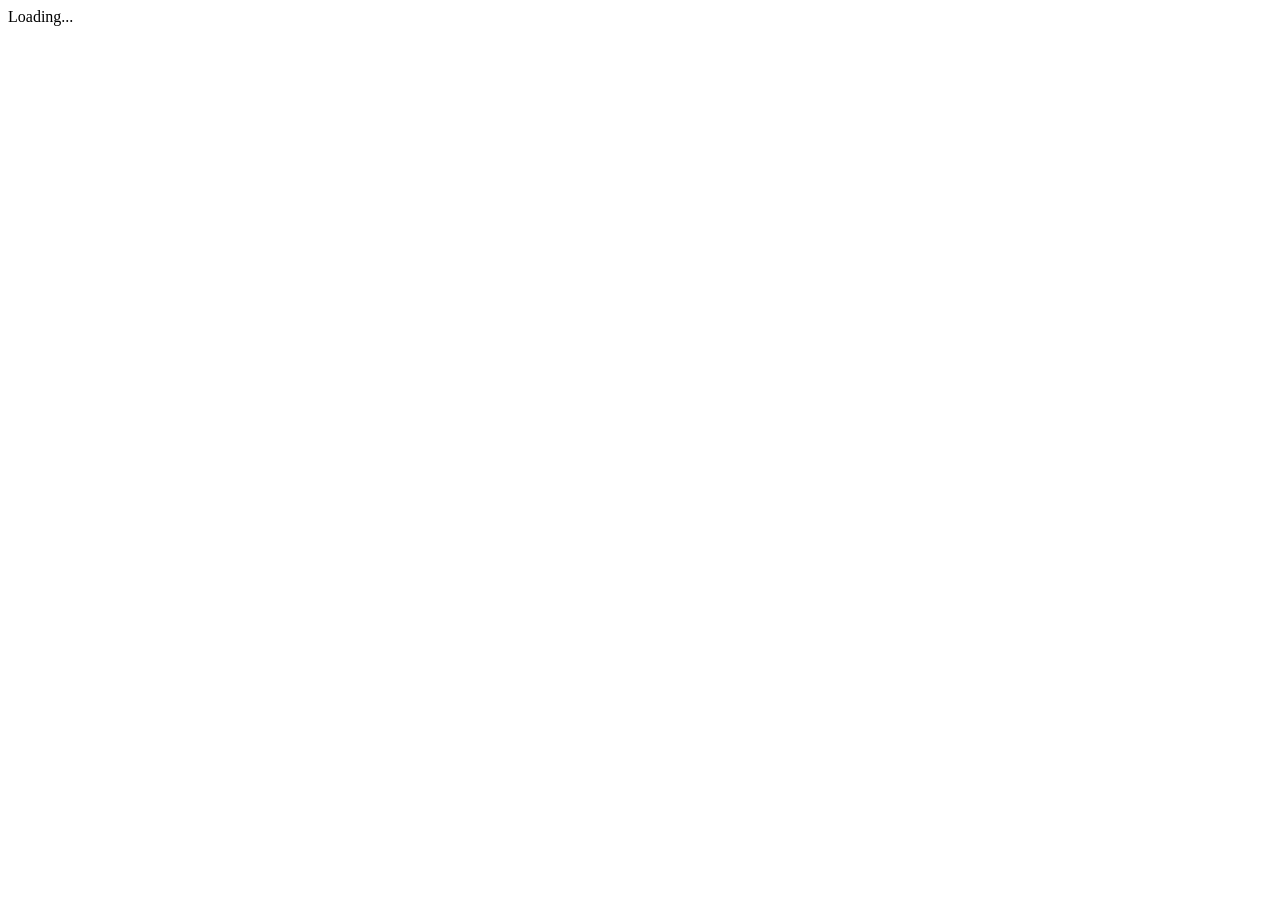
==== index.html @ cd004149 "Add Mark all as read button to WhatsApp bandleaders list Co-Authored-By: Claude Sonnet 5.5 <noreply@" ====
<!DOCTYPE html>
<html lang="en">
<head>
    <meta charset="UTF-8">
    <meta name="viewport" content="width=device-width, initial-scale=1.0, maximum-scale=1.0, user-scalable=no">
    <title>The Barnstorm - Gig Manager</title>
    
    <!-- PWA Meta Tags -->
    <meta name="description" content="Manage your gigs with The Barnstorm band">
    <meta name="theme-color" content="#000000">
    <meta name="apple-mobile-web-app-capable" content="yes">
    <meta name="apple-mobile-web-app-status-bar-style" content="black-translucent">
    <meta name="apple-mobile-web-app-title" content="Barnstorm">
    
    <!-- App Icons -->
    <link rel="manifest" href="manifest.json">
    <link rel="apple-touch-icon" href="apple-touch-icon.png">
    <link rel="icon" type="image/png" sizes="192x192" href="icon-192.png">
    <link rel="icon" type="image/png" sizes="512x512" href="icon-512.png">
    
    <script src="https://cdn.tailwindcss.com"></script>
    <style>
        /* Prevent horizontal scrolling */
        html, body {
            overflow-x: hidden;
            width: 100%;
            max-width: 100vw;
        }
        
        /* Ensure all elements use border-box sizing */
        *, *::before, *::after {
            box-sizing: border-box;
        }
        
        /* Mobile touch optimizations */
        * {
            -webkit-tap-highlight-color: rgba(255, 255, 255, 0.1);
            touch-action: manipulation; /* Disables double-tap zoom */
        }
        
        /* Minimum touch target size for mobile */
        button, a, input, select {
            min-height: 44px;
            min-width: 44px;
        }
        
        /* Focus visible for keyboard navigation */
        *:focus-visible {
            outline: 2px solid white;
            outline-offset: 2px;
        }
        
        /* Hide focus outline for mouse users */
        *:focus:not(:focus-visible) {
            outline: none;
        }
        
        /* Skeleton loader animation */
        @keyframes shimmer {
            0% { background-position: -1000px 0; }
            100% { background-position: 1000px 0; }
        }
        
        .skeleton {
            background: linear-gradient(90deg, #1a1a1a 25%, #2a2a2a 50%, #1a1a1a 75%);
            background-size: 1000px 100%;
            animation: shimmer 2s infinite;
        }
        
        /* Pagination container */
        .pagination-controls {
            display: flex;
            align-items: center;
            gap: 0.5rem;
            flex-wrap: wrap;
        }
        
        /* Screen reader only class */
        .sr-only {
            position: absolute;
            width: 1px;
            height: 1px;
            padding: 0;
            margin: -1px;
            overflow: hidden;
            clip: rect(0, 0, 0, 0);
            white-space: nowrap;
            border-width: 0;
        }
        
        /* Hamburger menu for mobile */
        .hamburger {
            display: none;
            flex-direction: column;
            gap: 4px;
            cursor: pointer;
            padding: 8px;
        }
        
        .hamburger span {
            display: block;
            width: 25px;
            height: 3px;
            background-color: white;
            transition: all 0.3s;
        }
        
        /* Mobile navigation dropdown */
        .mobile-nav-dropdown {
            display: none;
            position: absolute;
            top: 100%;
            right: 0;
            background-color: #18181b;
            border: 1px solid #3f3f46;
            border-radius: 0.5rem;
            margin-top: 0.5rem;
            min-width: 200px;
            z-index: 50;
            box-shadow: 0 10px 25px rgba(0, 0, 0, 0.5);
        }
        
        .mobile-nav-dropdown.show {
            display: flex;
            flex-direction: column;
        }
        
        .mobile-nav-dropdown button {
            width: 100%;
            text-align: left;
            padding: 1rem;
            border-bottom: 1px solid #3f3f46;
            transition: background-color 0.2s;
        }
        
        .mobile-nav-dropdown button:last-child {
            border-bottom: none;
        }
        
        .mobile-nav-dropdown button:hover {
            background-color: #27272a;
        }
        
        /* Mobile calendar optimizations */
        @media (max-width: 768px) {
            .calendar-grid {
                font-size: 0.75rem;
            }
            
            .calendar-day {
                min-height: 70px;
            }
            
            /* Better event name display on mobile */
            .gig-event-name {
                font-size: 0.7rem;
                white-space: nowrap;
                overflow: hidden;
                text-overflow: ellipsis;
                max-width: 100%;
            }
            
            /* Show hamburger, hide desktop nav */
            .hamburger {
                display: flex;
            }
            
            .desktop-nav {
                display: none;
            }
            
            /* Smaller logo on mobile */
            .app-logo {
                height: 2.5rem;
            }
            
            .app-header {
                padding: 0.75rem 1rem;
            }
        }
        
        /* Desktop: hide hamburger, show nav */
        @media (min-width: 769px) {
            .hamburger {
                display: none;
            }
            
            .mobile-nav-dropdown {
                display: none !important;
            }
            
            .desktop-nav {
                display: flex;
            }
        }
        
        /* Tablet adjustments */
        @media (min-width: 640px) and (max-width: 768px) {
            .gig-event-name {
                font-size: 0.75rem;
            }
        }
        
        /* Checkbox styling for better visibility */
        input[type="checkbox"] {
            accent-color: #ffffff;
            cursor: pointer;
        }
    </style>
</head>
<body>
    <div id="app" role="main">
        <div class="min-h-screen bg-black flex items-center justify-center">
            <div class="text-white text-xl" role="status" aria-live="polite">Loading...</div>
        </div>
    </div>

    <script type="module">
        import { initializeApp } from 'https://www.gstatic.com/firebasejs/10.8.0/firebase-app.js';
        import { getAuth, signInWithEmailAndPassword, signOut, onAuthStateChanged, updatePassword, EmailAuthProvider, reauthenticateWithCredential } from 'https://www.gstatic.com/firebasejs/10.8.0/firebase-auth.js';
        import { getFirestore, collection, addDoc, updateDoc, deleteDoc, doc, query, orderBy, onSnapshot } from 'https://www.gstatic.com/firebasejs/10.8.0/firebase-firestore.js';
        import { getStorage, ref, uploadBytes, getDownloadURL } from 'https://www.gstatic.com/firebasejs/10.8.0/firebase-storage.js';
        import { getMessaging, getToken, onMessage, isSupported } from 'https://www.gstatic.com/firebasejs/10.8.0/firebase-messaging.js';

        // *** REPLACE THIS URL WITH YOUR APPS SCRIPT WEB APP URL ***
        const GOOGLE_SHEET_API_URL = 'https://script.google.com/macros/s/AKfycbyjxPmvRrNPM5EItGBWuhZ4zTsq2yd0s4eQSPrg2VAxcPP4RUorVMCR8Qj6tsL2-xVY/exec';

        const firebaseConfig = {
            apiKey: "AIzaSyDhYBUzbpBBv40-X6SLASGikxoMUWcCU5Q",
            authDomain: "barnstorm-gig-manager.firebaseapp.com",
            projectId: "barnstorm-gig-manager",
            storageBucket: "barnstorm-gig-manager.firebasestorage.app",
            messagingSenderId: "819468934815",
            appId: "1:819468934815:web:9959740caf4bec736eccaa"
        };

        // *** REPLACE THIS WITH YOUR FIREBASE CLOUD MESSAGING "WEB PUSH CERTIFICATE" KEY ***
        // Find it in: Firebase Console > Project Settings > Cloud Messaging tab > Web configuration > Web Push certificates
        const VAPID_KEY = 'BOo_BMJFsabOHZyEZdHLfQkBlkAotKbt5rdIzwVxgIOQuhz7ljUD0f20Fjn1wqUPqeYiTD_qAFt-rOiuWVtvZZ4';

        const app = initializeApp(firebaseConfig);
        const auth = getAuth(app);
        const db = getFirestore(app);
        const storage = getStorage(app);
        const OWNER_UID = 'jpHnAHzT1nPDZRkAIeANcSIPzLN2';
        // FIX 1: Force download parameter for better mobile compatibility
        const LOGO_URL = 'https://www.dropbox.com/scl/fi/05pdxbaub02h1qa6pk9dp/Barnstorm-Logo.jpg?rlkey=8fghkclk4vvz0nxjkr2dninl5&st=1q1vn1b1&raw=1';

        let currentUser = null;
        let gigs = [];
        let members = [];
        let currentView = 'list';
        let viewMode = 'calendar';
        let currentCalendarDate = new Date();
        let showMyGigsOnly = false;
        let searchQuery = '';
        let mediaSearchQuery = '';
        let gigsCache = null;
        let gigsCacheTimestamp = null;
        
        // Pagination state
        let currentPage = 1;
        let itemsPerPage = 10;
        let totalPages = 1;
        
        // Touch handling for mobile swipe
        let touchStartX = 0;
        let touchEndX = 0;
        
        // Previous render state to avoid unnecessary re-renders
        let lastRenderedGigsState = null;
        let membersUnsubscribe = null;
        let messagesUnsubscribe = null;

        onAuthStateChanged(auth, (user) => {
            console.log('=== AUTH STATE CHANGED ===');
            console.log('User:', user);
            if (user) {
                console.log('User logged in - UID:', user.uid);
                console.log('User email:', user.email);
                console.log('User displayName:', user.displayName);
                
                const isOwner = user.uid === OWNER_UID;
                console.log('Is owner?', isOwner);
                
                currentUser = {
                    uid: user.uid,
                    email: user.email,
                    name: user.displayName || user.email.split('@')[0],
                    role: isOwner ? 'owner' : 'member'
                };
                
                console.log('CurrentUser object:', currentUser);
                console.log('About to call loadMembers()');
                loadMembers();
                console.log('About to call loadGigsFromSheet()');
                loadGigsFromSheet();
                console.log('About to call showMainApp()');
                showMainApp();
                setupForegroundPush();
                applyDeepLink();
                console.log('=== AUTH STATE PROCESSING COMPLETE ===');
            } else {
                console.log('No user logged in');
                currentUser = null;
                showLogin();
            }
        });

        function loadMembers() {
            // Unsubscribe from previous listener if exists
            if (membersUnsubscribe) {
                membersUnsubscribe();
            }
            
            // Only subscribe when members view is active or needed
            membersUnsubscribe = onSnapshot(query(collection(db, 'members'), orderBy('name', 'asc')), (snapshot) => {
                const newMembers = snapshot.docs.map(doc => ({ id: doc.id, ...doc.data() }));
                
                // Update currentUser.name if we find a matching member by email
                if (currentUser && currentUser.email) {
                    const matchingMember = newMembers.find(m => 
                        m.email && m.email.toLowerCase() === currentUser.email.toLowerCase()
                    );
                    
                    if (matchingMember && matchingMember.name) {
                        const oldName = currentUser.name;
                        currentUser.name = matchingMember.name;
                        console.log('✅ Updated currentUser.name from:', oldName, 'to:', currentUser.name);
                        
                        // If name changed and we're viewing a gig detail, refresh it
                        if (oldName !== currentUser.name && currentView === 'gigs') {
                            console.log('Name updated - forcing gig view refresh');
                            lastRenderedGigsState = null; // Force re-render
                            if (document.getElementById('gigsContainer')) {
                                renderGigs();
                            }
                        }
                    }
                }
                
                // Only update if members actually changed
                if (JSON.stringify(newMembers) !== JSON.stringify(members)) {
                    members = newMembers;
                    
                    // Only re-render if we're on the members view
                    if (currentView === 'members' && document.getElementById('membersGrid')) {
                        renderMembers();
                    }
                }
            });
        }

        async function loadGigsFromSheet(forceRefresh = false) {
            console.log('=== LOAD GIGS FROM SHEET START ===');
            console.log('forceRefresh:', forceRefresh);
            
            const now = Date.now();
            const cacheExpiry = 5 * 60 * 1000;
            
            console.log('Cache check - gigsCache exists?', !!gigsCache);
            console.log('Cache check - gigsCacheTimestamp:', gigsCacheTimestamp);
            console.log('Cache check - age:', now - gigsCacheTimestamp, 'ms');
            
            if (!forceRefresh && gigsCache && gigsCacheTimestamp && (now - gigsCacheTimestamp) < cacheExpiry) {
                console.log('Using cached gigs data - count:', gigsCache.length);
                gigs = gigsCache;
                if (document.getElementById('gigsContainer')) {
                    console.log('gigsContainer exists, calling renderGigs()');
                    renderGigs();
                } else {
                    console.log('gigsContainer does not exist yet');
                }
                return;
            }
            
            console.log('Fetching fresh data from API...');

            const container = document.getElementById('gigsContainer');
            if (container) {
                container.innerHTML = renderSkeletonLoader();
                container.setAttribute('aria-busy', 'true');
            }

            // Try to load cached data first for instant display
            const cachedData = localStorage.getItem('barnstorm_gigs_cache');
            const cacheTimestamp = localStorage.getItem('barnstorm_gigs_cache_time');
            const cacheAge = cacheTimestamp ? Date.now() - parseInt(cacheTimestamp) : Infinity;
            
            // If cache is less than 5 minutes old, use it immediately
            if (cachedData && cacheAge < 5 * 60 * 1000) {
                console.log('Using cached data (age: ' + Math.round(cacheAge / 1000) + 's)');
                try {
                    const cachedGigs = JSON.parse(cachedData);
                    gigs = cachedGigs;
                    console.log('Loaded ' + gigs.length + ' gigs from cache');
                    
                    // Render immediately with cached data
                    if (container) {
                        container.removeAttribute('aria-busy');
                    }
                    renderGigs();
                    
                    // Still fetch fresh data in background to update cache
                    // But don't show loading indicator since we have cached data
                } catch (e) {
                    console.error('Error parsing cached data:', e);
                }
            }

            try {
                console.log('Fetching fresh data from:', GOOGLE_SHEET_API_URL);
                
                if (GOOGLE_SHEET_API_URL === 'YOUR_APPS_SCRIPT_WEB_APP_URL_HERE') {
                    throw new Error('You need to replace YOUR_APPS_SCRIPT_WEB_APP_URL_HERE with your actual Apps Script URL');
                }
                
                const response = await fetch(GOOGLE_SHEET_API_URL);
                console.log('Response status:', response.status);
                
                if (!response.ok) {
                    const errorText = await response.text();
                    console.error('Error response:', errorText);
                    throw new Error(`Failed to fetch gigs: ${response.status} - ${errorText}`);
                }
                
                const data = await response.json();
                console.log('=== API RESPONSE RECEIVED ===');
                console.log('typeof data:', typeof data);
                console.log('Is data an array?', Array.isArray(data));
                console.log('data keys:', Object.keys(data));
                console.log('data.gigs exists?', 'gigs' in data);
                console.log('Is data.gigs an array?', Array.isArray(data.gigs));
                if (data.gigs) {
                    console.log('data.gigs length:', data.gigs.length);
                }
                console.log('First 1000 chars of data:', JSON.stringify(data).substring(0, 1000));
                console.log('Full data object keys and types:');
                for (const key in data) {
                    console.log(`  ${key}: ${typeof data[key]}, isArray: ${Array.isArray(data[key])}`);
                }
                
                // Handle both old and new API formats
                let gigsArray = data.gigs || data;
                console.log('After extraction - gigsArray type:', typeof gigsArray);
                console.log('After extraction - is array?', Array.isArray(gigsArray));
                
                // If it's not an array, something is wrong
                if (!Array.isArray(gigsArray)) {
                    console.error('gigsArray is not an array:', gigsArray);
                    throw new Error('Invalid data format received from API');
                }
                
                console.log('gigsArray length BEFORE transform:', gigsArray.length);
                console.log('First gig BEFORE transform:', gigsArray[0]);
                
                // Transform data to maintain compatibility
                gigsArray = gigsArray.map(gig => {
                    // Check if this is the NEW format (with role/name) or OLD format (already has memberName)
                    const musicians = (gig.musicians || []).map(m => {
                        // New format: { role: 'drums', name: 'John' }
                        if (m.role && m.name && !m.memberName) {
                            return {
                                instrument: m.role,
                                memberName: m.name,
                                isNA: m.isNA,
                                isNeed: m.isNeed,
                                originalName: m.originalName
                            };
                        }
                        // Old format: already has memberName and instrument
                        return m;
                    });
                    
                    const production = (gig.production || []).map(p => {
                        // New format: { role: 'a1', name: 'Jane' }
                        if (p.role && p.name && !p.memberName) {
                            return {
                                instrument: p.role,
                                memberName: p.name,
                                isNA: p.isNA,
                                isNeed: p.isNeed,
                                originalName: p.originalName
                            };
                        }
                        // Old format: already has memberName and instrument
                        return p;
                    });
                    
                    // Ensure media object exists
                    const media = gig.media || {};
                    
                    // Handle bandInfo - might be at top level or in bandInfo object
                    const bandInfo = gig.bandInfo || {
                        showInfoUrl: gig.showInfoUrl,
                        notes: gig.notes || ''
                    };
                    
                    return {
                        ...gig,
                        musicians,
                        production,
                        media,
                        bandInfo
                    };
                });
                
                console.log('gigsArray length AFTER transform:', gigsArray.length);
                console.log('First gig AFTER transform:', gigsArray[0]);
                
                console.log('=== SETTING GIGS ARRAY ===');
                gigs = gigsArray;
                gigsCache = gigsArray;
                gigsCacheTimestamp = now;
                console.log('gigs variable now has', gigs.length, 'items');
                console.log('gigsCache now has', gigsCache.length, 'items');
                
                // Store in localStorage for instant future loads
                try {
                    localStorage.setItem('barnstorm_gigs_cache', JSON.stringify(gigs));
                    localStorage.setItem('barnstorm_gigs_cache_time', Date.now().toString());
                    console.log('Data cached in localStorage');
                } catch (e) {
                    console.error('Error caching to localStorage:', e);
                }
                
                // Reset render state to force a re-render with new data
                lastRenderedGigsState = null;
                console.log('Render state reset');
                
                if (container) {
                    container.setAttribute('aria-busy', 'false');
                    console.log('Container aria-busy set to false');
                }
                
                // Only render if the container exists
                const gigsContainerCheck = document.getElementById('gigsContainer');
                console.log('Checking for gigsContainer:', !!gigsContainerCheck);
                if (gigsContainerCheck) {
                    console.log('=== CALLING renderGigs() ===');
                    renderGigs();
                    console.log('=== renderGigs() call complete ===');
                } else {
                    console.log('WARNING: gigsContainer not found, skipping render');
                }
                console.log('=== LOAD GIGS FROM SHEET COMPLETE ===');
            } catch (error) {
                console.error('Error loading gigs:', error);
                if (container) {
                    container.setAttribute('aria-busy', 'false');
                    container.innerHTML = `
                        <div role="alert" class="text-red-500 text-center py-8">
                            <p class="mb-4">Error loading gigs: ${escapeHtml(error.message)}</p>
                            <button onclick="window.retryLoadGigs()" class="px-4 py-2 bg-white text-black font-bold uppercase text-sm hover:bg-zinc-200 transition-colors">
                                Retry
                            </button>
                        </div>
                    `;
                }
            }
        }
        
        // Helper function to escape HTML and prevent XSS
        function escapeHtml(text) {
            const div = document.createElement('div');
            div.textContent = text;
            return div.innerHTML;
        }
        
        // Extract city and state from full address
        function extractCityState(address) {
            if (!address) return '';
            
            // Common patterns:
            // "123 Main St, New York, NY 10001"
            // "123 Main St, Brooklyn, NY"
            // "Venue Name, 123 Main St, New York, NY"
            
            const parts = address.split(',').map(p => p.trim());
            
            if (parts.length >= 2) {
                // Get last two parts (usually "City" and "State ZIP")
                const state = parts[parts.length - 1];
                const city = parts[parts.length - 2];
                
                // Extract just state abbreviation (first 2 letters before any digits)
                const stateMatch = state.match(/^([A-Z]{2})/);
                const stateAbbr = stateMatch ? stateMatch[1] : state.trim();
                
                return `${city}, ${stateAbbr}`;
            }
            
            return address;
        }
        
        // Skeleton loader for better perceived performance
        function renderSkeletonLoader() {
            return `
                <div class="space-y-4" role="status" aria-label="Loading gigs">
                    ${Array(3).fill(0).map(() => `
                        <div class="bg-zinc-900 border border-zinc-800 p-6">
                            <div class="skeleton h-6 w-48 mb-4 rounded"></div>
                            <div class="skeleton h-4 w-32 mb-2 rounded"></div>
                            <div class="skeleton h-4 w-64 rounded"></div>
                        </div>
                    `).join('')}
                    <span class="sr-only">Loading gigs, please wait...</span>
                </div>
            `;
        }
        
        window.retryLoadGigs = function() {
            loadGigsFromSheet(true);
        };

        function showLogin() {
            document.getElementById('app').innerHTML = `
                <div class="min-h-screen bg-black flex items-center justify-center p-4">
                    <div class="bg-zinc-900 border-2 border-white rounded-lg p-8 max-w-md w-full">
                        <div class="flex justify-center mb-6">
                            <img src="${LOGO_URL}" alt="The Barnstorm logo" class="h-32 object-contain" loading="eager">
                        </div>
                        <h1 class="text-4xl font-bold text-white mb-2 text-center">THE BARNSTORM</h1>
                        <p class="text-zinc-400 text-center mb-8 uppercase text-sm">Gig Manager</p>
                        <form id="loginForm" class="space-y-4" onsubmit="return false;">
                            <div>
                                <label for="loginEmail" class="block text-white mb-2 text-xs uppercase">Email</label>
                                <input 
                                    type="email" 
                                    id="loginEmail" 
                                    autocomplete="email" 
                                    required
                                    aria-required="true"
                                    class="w-full px-4 py-3 bg-black border border-zinc-700 text-white focus:outline-none focus:border-white"
                                >
                            </div>
                            <div>
                                <label for="loginPassword" class="block text-white mb-2 text-xs uppercase">Password</label>
                                <input 
                                    type="password" 
                                    id="loginPassword" 
                                    autocomplete="current-password" 
                                    required
                                    aria-required="true"
                                    class="w-full px-4 py-3 bg-black border border-zinc-700 text-white focus:outline-none focus:border-white"
                                >
                            </div>
                            <button 
                                id="loginBtn" 
                                type="submit"
                                class="w-full py-3 bg-white text-black font-bold uppercase hover:bg-zinc-200 transition-colors"
                                aria-label="Login to your account"
                            >
                                Login
                            </button>
                        </form>
                        <div id="loginError" class="mt-4 text-red-500 text-sm hidden" role="alert" aria-live="polite"></div>
                    </div>
                </div>
            `;

            const form = document.getElementById('loginForm');
            const loginBtn = document.getElementById('loginBtn');
            
            form.addEventListener('submit', async (e) => {
                e.preventDefault();
                const email = document.getElementById('loginEmail').value;
                const password = document.getElementById('loginPassword').value;
                const errorDiv = document.getElementById('loginError');

                try {
                    loginBtn.disabled = true;
                    loginBtn.textContent = 'Logging in...';
                    loginBtn.setAttribute('aria-busy', 'true');
                    
                    await signInWithEmailAndPassword(auth, email, password);
                } catch (error) {
                    errorDiv.textContent = 'Invalid email or password';
                    errorDiv.classList.remove('hidden');
                    loginBtn.disabled = false;
                    loginBtn.textContent = 'Login';
                    loginBtn.setAttribute('aria-busy', 'false');
                }
            });
        }

        function showMainApp() {
            document.getElementById('app').innerHTML = `
                <div class="min-h-screen bg-black">
                    <!-- Mobile-optimized header -->
                    <header class="bg-zinc-900 border-b border-zinc-800 sticky top-0 z-50 app-header" role="banner">
                        <div class="container mx-auto px-4 py-4">
                            <div class="flex items-center justify-between gap-4">
                                <div class="flex items-center gap-3">
                                    <img src="${LOGO_URL}" alt="The Barnstorm" class="h-10 md:h-16 app-logo object-contain" loading="eager" onerror="this.style.display='none'">
                                    <div>
                                        <h1 class="text-lg md:text-2xl font-bold text-white uppercase">THE BARNSTORM</h1>
                                        <p class="text-zinc-400 text-xs uppercase">Gig Manager</p>
                                    </div>
                                </div>
                                
                                <!-- Hamburger menu for mobile -->
                                <div class="relative">
                                    <button 
                                        class="hamburger" 
                                        onclick="window.toggleMobileMenu()"
                                        aria-label="Toggle menu"
                                        aria-expanded="false"
                                        id="hamburgerBtn"
                                    >
                                        <span></span>
                                        <span></span>
                                        <span></span>
                                    </button>
                                    
                                    <!-- Mobile dropdown menu -->
                                    <div class="mobile-nav-dropdown" id="mobileNavDropdown">
                                        <button 
                                            onclick="window.switchView('gigs'); window.toggleMobileMenu();" 
                                            id="gigsNavBtnMobile"
                                            class="text-white font-bold uppercase text-sm"
                                        >
                                            Gigs
                                        </button>
                                        <button 
                                            onclick="window.switchView('members'); window.toggleMobileMenu();" 
                                            id="membersNavBtnMobile"
                                            class="text-white font-bold uppercase text-sm"
                                        >
                                            Team
                                        </button>
                                        <button 
                                            onclick="window.switchView('media'); window.toggleMobileMenu();" 
                                            id="mediaNavBtnMobile"
                                            class="text-white font-bold uppercase text-sm"
                                        >
                                            Media
                                        </button>
                                        <button 
                                            onclick="window.switchView('resources'); window.toggleMobileMenu();" 
                                            id="resourcesNavBtnMobile"
                                            class="text-white font-bold uppercase text-sm"
                                        >
                                            Resources
                                        </button>
                                        ${currentUser.email === 'booking@thebarnstorm.com' ? `
                                            <button 
                                                onclick="window.switchView('subs'); window.toggleMobileMenu();" 
                                                id="subsNavBtnMobile"
                                                class="text-white font-bold uppercase text-sm"
                                            >
                                                ⚠️ Subs
                                            </button>
                                            <button 
                                                onclick="window.switchView('messages'); window.toggleMobileMenu();" 
                                                id="messagesNavBtnMobile"
                                                class="text-white font-bold uppercase text-sm"
                                            >
                                                Messages
                                            </button>
                                        ` : ''}
                                        <button 
                                            onclick="window.switchView('profile'); window.toggleMobileMenu();" 
                                            id="profileNavBtnMobile"
                                            class="text-white font-bold uppercase text-sm"
                                        >
                                            Profile
                                        </button>
                                        <button 
                                            onclick="window.logout()" 
                                            class="bg-white text-black font-bold uppercase text-sm"
                                        >
                                            Logout
                                        </button>
                                    </div>
                                </div>
                                
                                <!-- Desktop navigation -->
                                <nav class="desktop-nav items-center gap-4" role="navigation" aria-label="Main navigation">
                                    <button 
                                        onclick="window.switchView('gigs')" 
                                        id="gigsNavBtn"
                                        class="px-3 py-2 text-white font-bold uppercase text-xs md:text-sm hover:bg-zinc-800 transition-colors rounded"
                                        aria-label="View gigs"
                                    >
                                        Gigs
                                    </button>
                                    <button 
                                        onclick="window.switchView('members')" 
                                        id="membersNavBtn"
                                        class="px-3 py-2 text-white font-bold uppercase text-xs md:text-sm hover:bg-zinc-800 transition-colors rounded"
                                        aria-label="View team members"
                                    >
                                        Team
                                    </button>
                                    <button 
                                        onclick="window.switchView('media')" 
                                        id="mediaNavBtn"
                                        class="px-3 py-2 text-white font-bold uppercase text-xs md:text-sm hover:bg-zinc-800 transition-colors rounded"
                                        aria-label="View media"
                                    >
                                        Media
                                    </button>
                                    <button 
                                        onclick="window.switchView('resources')" 
                                        id="resourcesNavBtn"
                                        class="px-3 py-2 text-white font-bold uppercase text-xs md:text-sm hover:bg-zinc-800 transition-colors rounded"
                                        aria-label="View resources"
                                    >
                                        Resources
                                    </button>
                                    ${currentUser.email === 'booking@thebarnstorm.com' ? `
                                        <button 
                                            onclick="window.switchView('subs')" 
                                            id="subsNavBtn"
                                            class="px-3 py-2 text-white font-bold uppercase text-xs md:text-sm hover:bg-zinc-800 transition-colors rounded"
                                            aria-label="View sub alerts"
                                        >
                                            ⚠️ Subs
                                        </button>
                                        <button 
                                            onclick="window.switchView('messages')" 
                                            id="messagesNavBtn"
                                            class="px-3 py-2 text-white font-bold uppercase text-xs md:text-sm hover:bg-zinc-800 transition-colors rounded"
                                            aria-label="View messages"
                                        >
                                            Messages
                                        </button>
                                    ` : ''}
                                    <button 
                                        onclick="window.switchView('profile')" 
                                        id="profileNavBtn"
                                        class="px-3 py-2 text-white font-bold uppercase text-xs md:text-sm hover:bg-zinc-800 transition-colors rounded"
                                        aria-label="View your profile"
                                    >
                                        Profile
                                    </button>
                                    <button 
                                        onclick="window.logout()" 
                                        class="px-3 py-2 bg-white text-black font-bold uppercase text-xs md:text-sm hover:bg-zinc-200 transition-colors rounded"
                                        aria-label="Logout from your account"
                                    >
                                        Logout
                                    </button>
                                </nav>
                            </div>
                        </div>
                    </header>
                    
                    <main class="container mx-auto px-4 py-6 md:py-8" role="main">
                        <div id="contentArea"></div>
                    </main>
                </div>
            `;
            
            setupTouchHandlers();
            switchView('gigs');
            
            // Close mobile menu when clicking outside
            document.addEventListener('click', function(event) {
                const dropdown = document.getElementById('mobileNavDropdown');
                const hamburger = document.getElementById('hamburgerBtn');
                if (dropdown && hamburger && !dropdown.contains(event.target) && !hamburger.contains(event.target)) {
                    dropdown.classList.remove('show');
                }
            });
        }
        
        // Mobile touch swipe handlers for calendar navigation
        function setupTouchHandlers() {
            document.addEventListener('touchstart', (e) => {
                touchStartX = e.changedTouches[0].screenX;
            }, { passive: true });

            document.addEventListener('touchend', (e) => {
                touchEndX = e.changedTouches[0].screenX;
                // Swipe functionality disabled per user request
                // handleSwipe();
            }, { passive: true });
        }
        
        function handleSwipe() {
            // Swipe gesture for calendar navigation disabled
            // Users can use the Previous/Next buttons instead
            return;
            
            /* Original swipe code commented out:
            const swipeThreshold = 50;
            const diff = touchStartX - touchEndX;
            
            // Only handle swipe in calendar view
            if (viewMode !== 'calendar') return;
            
            if (Math.abs(diff) > swipeThreshold) {
                if (diff > 0) {
                    // Swipe left - next month
                    window.navigateCalendar('next');
                } else {
                    // Swipe right - previous month
                    window.navigateCalendar('prev');
                }
            }
            */
        }

        window.switchView = function(view) {
            currentView = view;
            currentPage = 1; // Reset pagination when switching views
            
            // Update nav button states
            document.getElementById('gigsNavBtn')?.classList.toggle('bg-zinc-800', view === 'gigs');
            document.getElementById('membersNavBtn')?.classList.toggle('bg-zinc-800', view === 'members');
            document.getElementById('mediaNavBtn')?.classList.toggle('bg-zinc-800', view === 'media');
            document.getElementById('resourcesNavBtn')?.classList.toggle('bg-zinc-800', view === 'resources');
            document.getElementById('subsNavBtn')?.classList.toggle('bg-zinc-800', view === 'subs');
            document.getElementById('messagesNavBtn')?.classList.toggle('bg-zinc-800', view === 'messages');
            document.getElementById('profileNavBtn')?.classList.toggle('bg-zinc-800', view === 'profile');
            
            // Stop listening for new messages if we've navigated away from that view
            if (view !== 'messages' && messagesUnsubscribe) {
                messagesUnsubscribe();
                messagesUnsubscribe = null;
            }
            
            if (view === 'gigs') {
                showGigsView();
            } else if (view === 'members') {
                showMembersView();
            } else if (view === 'media') {
                showMediaView();
            } else if (view === 'resources') {
                showResourcesView();
            } else if (view === 'subs') {
                showSubAlertsView();
            } else if (view === 'messages') {
                showMessagesView();
            } else if (view === 'profile') {
                showProfileView();
            }
        };

        window.logout = async function() {
            try {
                // Unsubscribe from members listener
                if (membersUnsubscribe) {
                    membersUnsubscribe();
                    membersUnsubscribe = null;
                }
                if (messagesUnsubscribe) {
                    messagesUnsubscribe();
                    messagesUnsubscribe = null;
                }
                if (referralsUnsubscribe) {
                    referralsUnsubscribe();
                    referralsUnsubscribe = null;
                }
                if (referralRecipientsUnsubscribe) {
                    referralRecipientsUnsubscribe();
                    referralRecipientsUnsubscribe = null;
                }
                // Forget saved lead lookups so they don't linger after logout
                CACHE_STORAGE_KEYS.forEach((name, cache) => {
                    Object.keys(cache).forEach(k => delete cache[k]);
                    try { sessionStorage.removeItem(name); } catch (e) { /* ignore */ }
                });
                await signOut(auth);
            } catch (error) {
                console.error('Logout error:', error);
            }
        };

        window.toggleMobileMenu = function() {
            const dropdown = document.getElementById('mobileNavDropdown');
            const hamburger = document.getElementById('hamburgerBtn');
            if (dropdown) {
                dropdown.classList.toggle('show');
                if (hamburger) {
                    const isExpanded = dropdown.classList.contains('show');
                    hamburger.setAttribute('aria-expanded', isExpanded);
                }
            }
        };

        function showGigsView() {
            try {
                console.log('=== showGigsView START ===');
                console.log('Current gigs array length:', gigs.length);
                console.log('View mode:', viewMode);
                
                const isOwner = currentUser.role === 'owner';
                
                // Reset render state to ensure calendar shows up
                lastRenderedGigsState = null;
            
            document.getElementById('contentArea').innerHTML = `
                <div>
                    <!-- Mobile-optimized controls -->
                    <div class="flex flex-col md:flex-row justify-between items-start md:items-center gap-4 mb-6">
                        <h2 class="text-2xl md:text-3xl font-bold text-white uppercase">
                            ${viewMode === 'list' ? 'Gigs' : 'Gigs Calendar'}
                        </h2>
                        <div class="flex flex-wrap gap-2 w-full md:w-auto">
                            <button 
                                onclick="window.toggleViewMode('list')" 
                                id="listViewBtn"
                                class="px-4 py-2 ${viewMode === 'list' ? 'bg-white text-black' : 'bg-zinc-800 text-white border border-zinc-700'} font-bold uppercase text-xs hover:bg-zinc-200 transition-colors flex-1 md:flex-none"
                                aria-label="Switch to list view"
                            >
                                📋 List
                            </button>
                            <button 
                                onclick="window.toggleViewMode('calendar')" 
                                id="calendarViewBtn"
                                class="px-4 py-2 ${viewMode === 'calendar' ? 'bg-white text-black' : 'bg-zinc-800 text-white border border-zinc-700'} font-bold uppercase text-xs hover:bg-zinc-200 transition-colors flex-1 md:flex-none"
                                aria-label="Switch to calendar view"
                            >
                                📅 Calendar
                            </button>
                        </div>
                    </div>
                    
                    <!-- Filter controls -->
                    <div class="mb-6 space-y-4">
                        <!-- Search bar (only in List view) -->
                        ${viewMode === 'list' ? `
                            <div class="w-full">
                                <input 
                                    type="text" 
                                    id="gigSearchInput"
                                    value="${escapeHtml(searchQuery)}"
                                    placeholder="🔍 Search gigs (venue, event name, vendor, etc.)"
                                    class="w-full px-4 py-3 bg-zinc-800 text-white border border-zinc-700 rounded focus:outline-none focus:border-white transition-colors"
                                    oninput="window.handleGigSearch(this.value)"
                                />
                            </div>
                        ` : ''}
                        
                        <div class="flex flex-wrap gap-2">
                            <button 
                                onclick="window.toggleMyGigsFilter()" 
                                id="myGigsBtn"
                                class="px-4 py-2 ${showMyGigsOnly ? 'bg-green-600 text-white' : 'bg-zinc-800 text-white border border-zinc-700'} font-bold uppercase text-xs hover:bg-zinc-200 transition-colors"
                                aria-pressed="${showMyGigsOnly}"
                                aria-label="Filter to show only your gigs"
                            >
                                ${showMyGigsOnly ? '✓ My Gigs' : 'All Gigs'}
                            </button>
                            <button 
                                onclick="window.refreshGigs()" 
                                class="px-4 py-2 bg-zinc-800 text-white font-bold uppercase text-xs border border-zinc-700 hover:bg-zinc-700 transition-colors disabled:opacity-50 disabled:cursor-not-allowed"
                                aria-label="Refresh gigs list"
                            >
                                🔄 Refresh
                            </button>
                        </div>
                    </div>
                    
                    <!-- Calendar navigation (only shown in calendar mode) -->
                    <div id="calendarNavigation" style="display: ${viewMode === 'calendar' ? 'flex' : 'none'};" class="flex items-center justify-between gap-2 mb-4">
                        <button 
                            onclick="window.navigateCalendar('prev')" 
                            class="px-3 md:px-4 py-2 bg-zinc-800 text-white font-bold border border-zinc-700 hover:bg-zinc-700 transition-colors text-xs md:text-sm"
                            aria-label="Go to previous month"
                        >
                            ← Prev
                        </button>
                        <div class="flex items-center gap-2">
                            <h3 id="currentMonthLabel" class="text-base md:text-xl font-bold text-white text-center whitespace-nowrap"></h3>
                            <button 
                                onclick="window.goToToday()" 
                                class="px-2 md:px-3 py-1 bg-blue-600 text-white font-bold text-xs uppercase hover:bg-blue-700 transition-colors"
                                aria-label="Go to current month"
                            >
                                Today
                            </button>
                        </div>
                        <button 
                            onclick="window.navigateCalendar('next')" 
                            class="px-3 md:px-4 py-2 bg-zinc-800 text-white font-bold border border-zinc-700 hover:bg-zinc-700 transition-colors text-xs md:text-sm"
                            aria-label="Go to next month"
                        >
                            Next →
                        </button>
                    </div>
                    
                    <div id="gigsContainer" role="region" aria-label="Gigs list" aria-live="polite"></div>
                    
                    <!-- Past gigs section (only in list mode) -->
                    <div id="pastGigsSection" style="display: ${viewMode === 'list' ? 'block' : 'none'};" class="mt-8">
                        <h2 class="text-2xl font-bold text-white uppercase mb-4">Past Gigs</h2>
                        <div id="pastGigsContainer"></div>
                    </div>
                </div>
            `;
            
            console.log('=== Calling renderGigs() from showGigsView ===');
            renderGigs();
            console.log('=== showGigsView END ===');
            } catch (error) {
                console.error('ERROR in showGigsView:', error);
                console.error('Error stack:', error.stack);
                document.getElementById('contentArea').innerHTML = `
                    <div class="bg-red-900 border border-red-700 p-8 text-white">
                        <h2 class="text-2xl font-bold mb-4">Error Loading Gigs View</h2>
                        <p class="mb-4">${escapeHtml(error.message)}</p>
                        <button onclick="window.location.reload()" class="px-4 py-2 bg-white text-black font-bold uppercase text-sm">
                            Reload Page
                        </button>
                    </div>
                `;
            }
        }

        window.toggleViewMode = function(mode) {
            if (mode) {
                viewMode = mode;
            } else {
                viewMode = viewMode === 'list' ? 'calendar' : 'list';
            }
            
            // Clear search query when switching to calendar view (search only in list)
            if (viewMode === 'calendar') {
                searchQuery = '';
            }
            
            currentPage = 1; // Reset pagination
            lastRenderedGigsState = null; // Force re-render
            
            // Update button styles
            const listBtn = document.getElementById('listViewBtn');
            const calBtn = document.getElementById('calendarViewBtn');
            if (listBtn && calBtn) {
                listBtn.className = `px-4 py-2 ${viewMode === 'list' ? 'bg-white text-black' : 'bg-zinc-800 text-white border border-zinc-700'} font-bold uppercase text-xs hover:bg-zinc-200 transition-colors flex-1 md:flex-none`;
                calBtn.className = `px-4 py-2 ${viewMode === 'calendar' ? 'bg-white text-black' : 'bg-zinc-800 text-white border border-zinc-700'} font-bold uppercase text-xs hover:bg-zinc-200 transition-colors flex-1 md:flex-none`;
            }
            
            // Show/hide calendar navigation and past gigs
            const calendarNav = document.getElementById('calendarNavigation');
            const pastGigsSection = document.getElementById('pastGigsSection');
            if (calendarNav) {
                calendarNav.style.display = viewMode === 'calendar' ? 'flex' : 'none';
            }
            if (pastGigsSection) {
                pastGigsSection.style.display = viewMode === 'list' ? 'block' : 'none';
            }
            
            // Regenerate the entire gigs view to update search bar visibility
            showGigsView();
        };

        window.toggleMyGigsFilter = function() {
            showMyGigsOnly = !showMyGigsOnly;
            currentPage = 1; // Reset to first page when filtering
            lastRenderedGigsState = null; // Force re-render
            
            const btn = document.getElementById('myGigsBtn');
            if (btn) {
                btn.className = `px-4 py-2 ${showMyGigsOnly ? 'bg-green-600 text-white' : 'bg-zinc-800 text-white border border-zinc-700'} font-bold uppercase text-xs hover:bg-zinc-200 transition-colors`;
                btn.textContent = showMyGigsOnly ? '✓ My Gigs' : 'All Gigs';
                btn.setAttribute('aria-pressed', showMyGigsOnly);
            }
            
            renderGigs();
        };

        let searchTimeout = null;
        
        window.handleGigSearch = function(query) {
            console.log('handleGigSearch called with:', query);
            console.log('Current focused element:', document.activeElement?.id);
            
            searchQuery = query.toLowerCase();
            
            // Clear existing timeout
            if (searchTimeout) {
                clearTimeout(searchTimeout);
            }
            
            // Debounce the render - only render after user stops typing for 300ms  
            searchTimeout = setTimeout(() => {
                console.log('Debounced render executing');
                renderGigs();
                console.log('After renderGigs, focused element:', document.activeElement?.id);
            }, 300);
        };

        let mediaSearchTimeout = null;
        
        window.handleMediaSearch = function(query) {
            mediaSearchQuery = query.toLowerCase();
            
            // Clear existing timeout
            if (mediaSearchTimeout) {
                clearTimeout(mediaSearchTimeout);
            }
            
            // Debounce the render - only render after user stops typing for 300ms
            mediaSearchTimeout = setTimeout(() => {
                renderMediaList();
            }, 300);
        };

        window.refreshGigs = function() {
            // Update button to show loading state
            const refreshBtn = document.querySelector('[onclick="window.refreshGigs()"]');
            if (refreshBtn) {
                refreshBtn.disabled = true;
                refreshBtn.innerHTML = '⏳ Refreshing...';
                refreshBtn.setAttribute('aria-busy', 'true');
            }
            
            // Reset the render state to force a re-render after loading
            lastRenderedGigsState = null;
            gigsCache = null;
            gigsCacheTimestamp = null;
            
            // Load gigs and restore button state
            loadGigsFromSheet(true).finally(() => {
                if (refreshBtn) {
                    refreshBtn.disabled = false;
                    refreshBtn.innerHTML = '🔄 Refresh';
                    refreshBtn.setAttribute('aria-busy', 'false');
                }
            });
        };
        
        // Helper function to check if current user matches a member name
        window.isCurrentUserMember = function(memberName) {
            if (!memberName || !currentUser) return false;
            
            const userName = currentUser.name?.toLowerCase().trim() || '';
            const memberNameLower = memberName.toLowerCase().trim();
            
            // Exact full name match (most common case)
            if (memberNameLower === userName) return true;
            
            // Split into parts and require BOTH first AND last name to match
            const userParts = userName.split(/[\s@._-]+/).filter(p => p.length > 0);
            const memberParts = memberNameLower.split(/[\s@._-]+/).filter(p => p.length > 0);
            
            // Need at least first and last name for both
            if (userParts.length < 2 || memberParts.length < 2) {
                return false; // Can't reliably match with just one name
            }
            
            // Extract first and last name from each
            const userFirst = userParts[0];
            const userLast = userParts[userParts.length - 1];
            const memberFirst = memberParts[0];
            const memberLast = memberParts[memberParts.length - 1];
            
            // Both first AND last must match exactly (no partial matches)
            if (userFirst === memberFirst && userLast === memberLast) {
                return true;
            }
            
            return false;
        };
        
        // Mark member as N/A for a gig
        window.markAsNA = async function(gigId, type, index, memberName, role) {
            console.log('markAsNA called with:', { gigId, type, index, memberName, role });
            console.log('Current user:', currentUser.name);
            
            // SECURITY: Strict check - both first AND last name must match exactly
            const userName = currentUser.name?.toLowerCase().trim() || '';
            const memberNameLower = memberName.toLowerCase().trim();
            
            // Split into parts
            const userParts = userName.split(/[\s@._-]+/).filter(p => p.length > 0);
            const memberParts = memberNameLower.split(/[\s@._-]+/).filter(p => p.length > 0);
            
            // Exact full match
            let isMatch = userName === memberNameLower;
            
            // Or first + last name match
            if (!isMatch && userParts.length >= 2 && memberParts.length >= 2) {
                const userFirst = userParts[0];
                const userLast = userParts[userParts.length - 1];
                const memberFirst = memberParts[0];
                const memberLast = memberParts[memberParts.length - 1];
                isMatch = (userFirst === memberFirst && userLast === memberLast);
            }
            
            if (!isMatch) {
                alert(`You can only mark yourself as N/A.\n\nYou are logged in as: ${currentUser.name}\nYou tried to mark: ${memberName}\n\nIf this is your name spelled differently, please contact booking@thebarnstorm.com.`);
                console.log('Name mismatch - access denied');
                return;
            }
            
            console.log('Name match confirmed - proceeding');
            
            const gig = gigs.find(g => g.id === gigId);
            if (!gig) {
                alert('Gig not found');
                return;
            }
            
            const confirmMsg = `Are you sure you want to mark yourself as N/A for "${gig.eventName}" on ${gig.date}?\n\nThis will notify booking@thebarnstorm.com that a sub is needed.`;
            
            if (!confirm(confirmMsg)) return;
            
            try {
                console.log('Sending POST request to:', GOOGLE_SHEET_API_URL);
                
                // Show loading state
                const modal = document.querySelector('[role="dialog"]');
                if (modal) {
                    const btn = modal.querySelector(`button[onclick*="markAsNA"]`);
                    if (btn) {
                        btn.disabled = true;
                        btn.textContent = '...';
                    }
                }
                
                // Send POST request to Apps Script
                const response = await fetch(GOOGLE_SHEET_API_URL, {
                    method: 'POST',
                    mode: 'no-cors', // Bypass CORS preflight
                    headers: {
                        'Content-Type': 'application/json',
                    },
                    body: JSON.stringify({
                        gigId: gigId,
                        memberName: memberName,
                        type: type
                    })
                });
                
                console.log('Request sent successfully');
                
                // With no-cors mode, we can't read the response
                // But the request should go through
                alert('Your N/A request has been sent!\n\nAn email should be sent to booking@thebarnstorm.com.\n\nPlease check with them to confirm it was received.');
                
                // Update local gigs data to reflect the change
                if (type === 'musician' && gig.musicians && gig.musicians[index]) {
                    gig.musicians[index].isNA = true;
                    gig.musicians[index].originalName = memberName;
                } else if (type === 'production' && gig.production && gig.production[index]) {
                    gig.production[index].isNA = true;
                    gig.production[index].originalName = memberName;
                }
                
                // Clear cache to force refresh on next load
                localStorage.removeItem('barnstorm_gigs_cache');
                localStorage.removeItem('barnstorm_gigs_cache_time');
                
                // Refresh the gig detail modal
                modal?.remove();
                window.showGigDetail(gigId);
            } catch (error) {
                console.error('Error sending N/A request:', error);
                alert('There was an error sending your N/A request.\n\nPlease contact booking@thebarnstorm.com directly:\n"I need a sub for ' + gig.eventName + ' on ' + gig.date + ' (' + role + ')"');
            }
        };
        
        function getFilteredGigs() {
            // Safety check: ensure gigs is an array
            if (!Array.isArray(gigs)) {
                console.error('gigs is not an array:', gigs);
                return [];
            }
            
            console.log('getFilteredGigs: Starting with', gigs.length, 'gigs');
            
            let filtered = gigs;
            
            // Apply "My Gigs" filter
            if (showMyGigsOnly) {
                const userName = currentUser.name;
                
                console.log('Filtering for user:', userName);
                console.log('Total gigs before My Gigs filter:', filtered.length);
                
                filtered = filtered.filter(gig => {
                    const musicians = gig.musicians || [];
                    const production = gig.production || [];
                    
                    // Check if current user's name matches any musician or production member
                    const isMusician = musicians.some(m => {
                        const memberName = (m.memberName || '').toLowerCase().trim();
                        const userNameLower = userName.toLowerCase().trim();
                        
                        // Exact match
                        if (memberName === userNameLower) return true;
                        
                        // Check if user name is contained in member name
                        if (memberName.includes(userNameLower)) return true;
                        
                        // Check if member name is contained in user name
                        if (userNameLower.includes(memberName)) return true;
                        
                        // Split names and check individual parts
                        const userParts = userNameLower.split(/[\s@._-]+/);
                        const memberParts = memberName.split(/[\s@._-]+/);
                        
                        // If any significant part matches (longer than 2 chars)
                        for (const userPart of userParts) {
                            if (userPart.length > 2) {
                                for (const memberPart of memberParts) {
                                    if (memberPart.length > 2 && 
                                        (userPart.includes(memberPart) || memberPart.includes(userPart))) {
                                        return true;
                                    }
                                }
                            }
                        }
                        
                        return false;
                    });
                    
                    const isProduction = production.some(p => {
                        const memberName = (p.memberName || '').toLowerCase().trim();
                        const userNameLower = userName.toLowerCase().trim();
                        
                        // Same matching logic
                        if (memberName === userNameLower) return true;
                        if (memberName.includes(userNameLower)) return true;
                        if (userNameLower.includes(memberName)) return true;
                        
                        const userParts = userNameLower.split(/[\s@._-]+/);
                        const memberParts = memberName.split(/[\s@._-]+/);
                        
                        for (const userPart of userParts) {
                            if (userPart.length > 2) {
                                for (const memberPart of memberParts) {
                                    if (memberPart.length > 2 && 
                                        (userPart.includes(memberPart) || memberPart.includes(userPart))) {
                                        return true;
                                    }
                                }
                            }
                        }
                        
                        return false;
                    });
                    
                    return isMusician || isProduction;
                });
                
                console.log('Filtered gigs count after My Gigs:', filtered.length);
                
                if (filtered.length === 0) {
                    console.warn('No gigs found for user:', userName);
                    console.warn('Make sure your Firebase display name matches a name in the Google Sheet');
                }
            }
            
            // Apply search filter
            if (searchQuery) {
                console.log('Applying search filter:', searchQuery);
                try {
                    filtered = filtered.filter(gig => {
                        const searchFields = [
                            gig.eventName || '',
                            gig.venue || '',
                            gig.address || '',
                            gig.type || '',
                            ...(gig.musicians || []).map(m => m.memberName || ''),
                            ...(gig.production || []).map(p => p.memberName || ''),
                            gig.media?.photographer || '',
                            gig.media?.vendors || ''
                        ];
                        
                        const searchableText = searchFields.join(' ').toLowerCase();
                        return searchableText.includes(searchQuery);
                    });
                    console.log('After search filter:', filtered.length);
                } catch (error) {
                    console.error('Error in search filter:', error);
                    // Return unfiltered if search fails
                }
            }
            
            // Safety check: ensure we always return an array
            console.log('getFilteredGigs: Returning', filtered.length, 'gigs');
            return Array.isArray(filtered) ? filtered : [];
        }

        function renderGigs() {
            const container = document.getElementById('gigsContainer');
            if (!container) {
                console.log('No gigsContainer element found');
                return;
            }

            console.log('renderGigs called, gigs.length:', gigs.length);
            
            const filteredGigs = getFilteredGigs();
            console.log('filteredGigs.length:', filteredGigs.length);
            
            const today = new Date().toISOString().split('T')[0];
            console.log('Today:', today);

            // Create a state signature to check if we need to re-render
            const currentState = JSON.stringify({
                gigs: filteredGigs.map(g => g.id || g.date),
                viewMode,
                showMyGigsOnly,
                searchQuery,
                calendarMonth: viewMode === 'calendar' ? `${currentCalendarDate.getFullYear()}-${currentCalendarDate.getMonth()}` : null
            });
            
            // Skip render if nothing changed
            if (currentState === lastRenderedGigsState) {
                console.log('Skipping render - no changes detected');
                return;
            }
            
            console.log('Rendering with viewMode:', viewMode);
            lastRenderedGigsState = currentState;

            if (viewMode === 'calendar') {
                renderCalendar(container, filteredGigs);
            } else {
                renderList(container, filteredGigs, today);
            }
        }

        function renderList(container, filteredGigs, today) {
            const upcoming = filteredGigs.filter(g => g.date >= today).sort((a, b) => a.date.localeCompare(b.date));
            const past = filteredGigs.filter(g => g.date < today).sort((a, b) => b.date.localeCompare(a.date));
            
            if (upcoming.length === 0 && showMyGigsOnly) {
                container.innerHTML = `
                    <div class="bg-zinc-900 border border-zinc-800 p-8 text-center">
                        <p class="text-white text-lg mb-2">No upcoming gigs found for you</p>
                        <p class="text-zinc-400 text-sm mb-4">Your name: <strong>${escapeHtml(currentUser.name)}</strong></p>
                        <p class="text-zinc-500 text-xs">Make sure your name in Firebase matches a name in the Google Sheet lineup.</p>
                    </div>
                `;
            } else if (upcoming.length === 0) {
                container.innerHTML = '<p class="text-zinc-500 text-center py-8">No upcoming gigs found</p>';
            } else {
                container.innerHTML = `
                    <div class="space-y-4" role="list">
                        ${upcoming.map(g => renderGigCard(g)).join('')}
                    </div>
                `;
            }
            
            // Render past gigs
            const pastContainer = document.getElementById('pastGigsContainer');
            if (pastContainer) {
                if (past.length === 0) {
                    pastContainer.innerHTML = '<p class="text-zinc-500">No past gigs</p>';
                } else {
                    pastContainer.innerHTML = `
                        <div class="space-y-4" role="list">
                            ${past.map(g => renderGigCard(g, true)).join('')}
                        </div>
                    `;
                }
            }
        }
        
        // FIX 2 & 3: Simplified list view - only shows date, name, venue, location, and type
        // Clicking goes directly to detail modal (no preview)
        function renderGigCard(g, isPast = false) {
            const isOwner = currentUser.role === 'owner';
            const gigDate = new Date(g.date + 'T00:00:00');
            const formattedDate = gigDate.toLocaleDateString('en-US', { 
                weekday: 'short', 
                year: 'numeric', 
                month: 'short', 
                day: 'numeric' 
            });
            
            return `
                <article 
                    class="bg-zinc-900 border border-zinc-800 p-4 md:p-6 hover:border-zinc-700 transition-colors cursor-pointer ${isPast ? 'opacity-60' : ''}"
                    role="listitem"
                    aria-label="Gig on ${formattedDate} at ${escapeHtml(g.venue || 'Unknown venue')}"
                    onclick="window.showGigDetail('${g.id}')"
                >
                    <div class="flex justify-between items-start gap-4">
                        <div class="flex-1 min-w-0">
                            <time datetime="${g.date}" class="text-zinc-400 text-xs md:text-sm uppercase block mb-2">
                                ${formattedDate}
                            </time>
                            <h3 class="text-xl md:text-2xl font-bold text-white mb-2 break-words">${escapeHtml(g.eventName || 'Event TBA')}</h3>
                            <p class="text-white text-sm md:text-base mb-1">${escapeHtml(g.venue || '')}</p>
                            ${g.address ? `<p class="text-zinc-400 text-sm">${escapeHtml(g.address)}</p>` : ''}
                        </div>
                        ${g.type ? `
                            <span class="px-3 py-1 bg-black border border-zinc-700 text-zinc-400 text-xs uppercase flex-shrink-0">
                                ${escapeHtml(g.type)}
                            </span>
                        ` : ''}
                    </div>
                </article>
            `;
        }
        
        function renderPagination() {
            const container = document.getElementById('paginationContainer');
            if (!container || totalPages <= 1) {
                if (container) container.innerHTML = '';
                return;
            }
            
            const maxVisiblePages = 5;
            let startPage = Math.max(1, currentPage - Math.floor(maxVisiblePages / 2));
            let endPage = Math.min(totalPages, startPage + maxVisiblePages - 1);
            
            if (endPage - startPage < maxVisiblePages - 1) {
                startPage = Math.max(1, endPage - maxVisiblePages + 1);
            }
            
            const pages = [];
            for (let i = startPage; i <= endPage; i++) {
                pages.push(i);
            }
            
            container.innerHTML = `
                <nav class="flex flex-col gap-4" role="navigation" aria-label="Gigs pagination">
                    <!-- Items per page selector -->
                    <div class="flex items-center justify-center gap-2">
                        <span class="text-zinc-400 text-sm">Items per page:</span>
                        <div class="flex gap-1">
                            <button 
                                onclick="window.changeItemsPerPage(10)" 
                                class="px-3 py-1 ${itemsPerPage === 10 ? 'bg-white text-black' : 'bg-zinc-800 text-white border border-zinc-700'} font-bold text-xs transition-colors rounded"
                            >
                                10
                            </button>
                            <button 
                                onclick="window.changeItemsPerPage(25)" 
                                class="px-3 py-1 ${itemsPerPage === 25 ? 'bg-white text-black' : 'bg-zinc-800 text-white border border-zinc-700'} font-bold text-xs transition-colors rounded"
                            >
                                25
                            </button>
                            <button 
                                onclick="window.changeItemsPerPage(50)" 
                                class="px-3 py-1 ${itemsPerPage === 50 ? 'bg-white text-black' : 'bg-zinc-800 text-white border border-zinc-700'} font-bold text-xs transition-colors rounded"
                            >
                                50
                            </button>
                        </div>
                    </div>
                    
                    <!-- Page navigation -->
                    <div class="flex justify-center items-center flex-wrap gap-1">
                        <button 
                            onclick="window.goToPage(1)" 
                            ${currentPage === 1 ? 'disabled' : ''}
                            class="px-3 py-2 bg-zinc-800 text-white font-bold text-sm border border-zinc-700 hover:bg-zinc-700 transition-colors disabled:opacity-50 disabled:cursor-not-allowed rounded"
                            aria-label="Go to first page"
                        >
                            ⏮️
                        </button>
                        <button 
                            onclick="window.goToPage(${currentPage - 1})" 
                            ${currentPage === 1 ? 'disabled' : ''}
                            class="px-3 py-2 bg-zinc-800 text-white font-bold text-sm border border-zinc-700 hover:bg-zinc-700 transition-colors disabled:opacity-50 disabled:cursor-not-allowed rounded"
                            aria-label="Go to previous page"
                        >
                            ◀️
                        </button>
                        
                        ${pages.map(page => `
                            <button 
                                onclick="window.goToPage(${page})" 
                                class="px-3 py-2 ${page === currentPage ? 'bg-white text-black' : 'bg-zinc-800 text-white border border-zinc-700 hover:bg-zinc-700'} font-bold text-sm transition-colors rounded"
                                aria-label="Go to page ${page}"
                                ${page === currentPage ? 'aria-current="page"' : ''}
                            >
                                ${page}
                            </button>
                        `).join('')}
                        
                        <button 
                            onclick="window.goToPage(${currentPage + 1})" 
                            ${currentPage === totalPages ? 'disabled' : ''}
                            class="px-3 py-2 bg-zinc-800 text-white font-bold text-sm border border-zinc-700 hover:bg-zinc-700 transition-colors disabled:opacity-50 disabled:cursor-not-allowed rounded"
                            aria-label="Go to next page"
                        >
                            ▶️
                        </button>
                        <button 
                            onclick="window.goToPage(${totalPages})" 
                            ${currentPage === totalPages ? 'disabled' : ''}
                            class="px-3 py-2 bg-zinc-800 text-white font-bold text-sm border border-zinc-700 hover:bg-zinc-700 transition-colors disabled:opacity-50 disabled:cursor-not-allowed rounded"
                            aria-label="Go to last page"
                        >
                            ⏭️
                        </button>
                        <span class="ml-2 text-zinc-400 text-sm whitespace-nowrap" role="status" aria-live="polite">
                            Page ${currentPage} of ${totalPages}
                        </span>
                    </div>
                </nav>
            `;
        }
        
        window.goToPage = function(page) {
            if (page < 1 || page > totalPages) return;
            currentPage = page;
            
            // Scroll to top of gigs container
            const container = document.getElementById('gigsContainer');
            if (container) {
                container.scrollIntoView({ behavior: 'smooth', block: 'start' });
            }
            
            renderGigs();
        };

        window.changeItemsPerPage = function(newItemsPerPage) {
            itemsPerPage = newItemsPerPage;
            currentPage = 1; // Reset to first page when changing items per page
            renderGigs();
        };

        function renderCalendar(container, filteredGigs) {
            const year = currentCalendarDate.getFullYear();
            const month = currentCalendarDate.getMonth();
            const firstDay = new Date(year, month, 1);
            const lastDay = new Date(year, month + 1, 0);
            const daysInMonth = lastDay.getDate();
            
            // Adjust for Monday start: 0=Sunday becomes 6, 1=Monday becomes 0, etc.
            let startDay = firstDay.getDay();
            startDay = startDay === 0 ? 6 : startDay - 1;
            
            const monthNames = ['Jan', 'Feb', 'Mar', 'Apr', 'May', 'Jun',
                'Jul', 'Aug', 'Sep', 'Oct', 'Nov', 'Dec'];
            
            // Update month label in the navigation
            const monthLabel = document.getElementById('currentMonthLabel');
            if (monthLabel) {
                monthLabel.textContent = `${monthNames[month]} ${year}`;
            }
            
            const gigsByDate = {};
            filteredGigs.forEach(g => {
                const date = new Date(g.date + 'T00:00:00');
                if (date.getFullYear() === year && date.getMonth() === month) {
                    const day = date.getDate();
                    if (!gigsByDate[day]) gigsByDate[day] = [];
                    gigsByDate[day].push(g);
                }
            });
            
            container.innerHTML = `
                <div class="bg-zinc-900 border border-zinc-800 overflow-x-auto">
                    <div class="grid grid-cols-7 border-b border-zinc-800">
                        ${['Mon', 'Tue', 'Wed', 'Thu', 'Fri', 'Sat', 'Sun'].map(day => `
                            <div class="p-2 text-center text-zinc-400 text-xs font-bold uppercase border-r border-zinc-800 last:border-r-0" role="columnheader">${day}</div>
                        `).join('')}
                    </div>
                    <div class="grid grid-cols-7" role="grid" aria-label="Calendar for ${monthNames[month]} ${year}">
                        ${Array(startDay).fill(0).map(() => '<div class="min-h-20 sm:min-h-24 md:min-h-28 p-2 border-r border-b border-zinc-800 bg-black" role="gridcell"></div>').join('')}
                        
                        ${Array(daysInMonth).fill(0).map((_, i) => {
                            const day = i + 1;
                            // Adjust dayOfWeek for Monday start: Monday=0, Sunday=6
                            let dayOfWeek = (startDay + day - 1) % 7;
                            const isWeekend = dayOfWeek === 5 || dayOfWeek === 6; // Saturday or Sunday
                            const hasGigs = gigsByDate[day] && gigsByDate[day].length > 0;
                            const today = new Date();
                            const cellDate = new Date(year, month, day);
                            const isToday = today.toDateString() === cellDate.toDateString();
                            const isPast = cellDate < new Date(today.getFullYear(), today.getMonth(), today.getDate());
                            
                            return `
                                <div 
                                    class="calendar-day min-h-20 sm:min-h-24 md:min-h-28 p-1 sm:p-2 border-r border-b border-zinc-800 ${isWeekend ? 'bg-zinc-950' : 'bg-black'} ${isToday ? 'ring-2 ring-white' : ''} ${isPast ? 'opacity-50' : ''} ${hasGigs ? 'cursor-pointer hover:bg-zinc-800' : ''} last:border-r-0"
                                    ${hasGigs ? `onclick="window.handleCalendarDayClick(${year}, ${month}, ${day})"` : ''}
                                    role="gridcell"
                                    aria-label="${day} ${monthNames[month]} ${year}${hasGigs ? `, ${gigsByDate[day].length} gig${gigsByDate[day].length > 1 ? 's' : ''}` : ''}"
                                    ${hasGigs ? 'tabindex="0"' : ''}
                                >
                                    <div class="text-zinc-400 text-xs sm:text-sm font-bold mb-1 ${isPast ? 'line-through' : ''}">${day}</div>
                                    ${hasGigs ? `
                                        <div class="space-y-1">
                                            ${gigsByDate[day].slice(0, 2).map(g => `
                                                <div class="bg-gradient-to-br from-purple-600 to-purple-800 hover:from-purple-500 hover:to-purple-700 border border-purple-500 p-1 sm:p-1.5 rounded transition-all ${isPast ? 'opacity-75' : ''}">
                                                    <div class="gig-event-name text-white font-bold leading-tight">${escapeHtml(g.eventName || 'Event')}</div>
                                                    <div class="text-purple-100 text-xs truncate leading-tight hidden sm:block">${escapeHtml(g.venue || '')}</div>
                                                </div>
                                            `).join('')}
                                            ${gigsByDate[day].length > 2 ? `
                                                <div class="text-zinc-400 text-xs">+${gigsByDate[day].length - 2} more</div>
                                            ` : ''}
                                        </div>
                                    ` : ''}
                                </div>
                            `;
                        }).join('')}
                        
                        ${(() => {
                            const totalCells = startDay + daysInMonth;
                            const remainingCells = totalCells % 7 === 0 ? 0 : 7 - (totalCells % 7);
                            return Array(remainingCells).fill(0).map(() => 
                                '<div class="min-h-20 sm:min-h-24 md:min-h-28 p-2 border-r border-b border-zinc-800 bg-black last:border-r-0" role="gridcell"></div>'
                            ).join('');
                        })()}
                    </div>
                </div>
            `;
            
            // Clear pagination for calendar view
            const paginationContainer = document.getElementById('paginationContainer');
            if (paginationContainer) {
                paginationContainer.innerHTML = '';
            }
        }
        
        window.navigateCalendar = function(direction) {
            if (direction === 'prev') {
                currentCalendarDate.setMonth(currentCalendarDate.getMonth() - 1);
            } else {
                currentCalendarDate.setMonth(currentCalendarDate.getMonth() + 1);
            }
            // Reset render state to force re-render with new month
            lastRenderedGigsState = null;
            renderGigs();
        };
        
        window.goToToday = function() {
            currentCalendarDate = new Date();
            // Reset render state to force re-render
            lastRenderedGigsState = null;
            renderGigs();
        };
        
        // Handle clicking on a calendar day - go directly to detail if only 1 gig, otherwise show day modal
        window.handleCalendarDayClick = function(year, month, day) {
            const date = new Date(year, month, day);
            const dateStr = date.toISOString().split('T')[0];
            const dayGigs = gigs.filter(g => g.date === dateStr);
            
            if (dayGigs.length === 0) return;
            
            // If only one gig, go directly to detail page
            if (dayGigs.length === 1) {
                window.showGigDetail(dayGigs[0].id);
            } else {
                // Multiple gigs, show day modal
                window.showDayGigs(year, month, day);
            }
        };
        
        window.showDayGigs = function(year, month, day) {
            const date = new Date(year, month, day);
            const dateStr = date.toISOString().split('T')[0];
            const dayGigs = gigs.filter(g => g.date === dateStr);
            
            if (dayGigs.length === 0) return;
            
            const modal = document.createElement('div');
            modal.className = 'fixed inset-0 bg-black bg-opacity-90 flex items-center justify-center p-4 z-50';
            modal.setAttribute('role', 'dialog');
            modal.setAttribute('aria-modal', 'true');
            modal.setAttribute('aria-labelledby', 'dayGigsTitle');
            
            // Close modal when clicking on background
            modal.addEventListener('click', function(e) {
                if (e.target === modal) {
                    modal.remove();
                }
            });
            
            modal.innerHTML = `
                <div class="bg-zinc-900 border border-zinc-800 p-6 max-w-2xl w-full max-h-[80vh] overflow-y-auto">
                    <div class="flex justify-between items-center mb-4">
                        <h3 id="dayGigsTitle" class="text-2xl font-bold text-white">
                            ${date.toLocaleDateString('en-US', { weekday: 'long', year: 'numeric', month: 'long', day: 'numeric' })}
                        </h3>
                        <button 
                            onclick="this.closest('[role=dialog]').remove()" 
                            class="text-white hover:text-zinc-400 text-2xl leading-none"
                            aria-label="Close dialog"
                        >
                            ×
                        </button>
                    </div>
                    <div class="space-y-4">
                        ${dayGigs.map(g => renderGigCard(g)).join('')}
                    </div>
                </div>
            `;
            
            document.body.appendChild(modal);
            
            // Focus trap
            const focusableElements = modal.querySelectorAll('button, [href], input, select, textarea, [tabindex]:not([tabindex="-1"])');
            if (focusableElements.length > 0) {
                focusableElements[0].focus();
            }
        };
        
        window.showGigDetail = function(gigId) {
            const g = gigs.find(x => x.id === gigId);
            if (!g) return;
            
            const gigDate = new Date(g.date + 'T00:00:00');
            const formattedDate = gigDate.toLocaleDateString('en-US', { 
                weekday: 'long', 
                year: 'numeric', 
                month: 'long', 
                day: 'numeric' 
            });
            
            // Filter out empty musicians and production entries (but keep NEED positions)
            const musicians = (g.musicians || []).filter(m => m.isNeed || (m.memberName && m.memberName.trim() !== ''));
            const production = (g.production || []).filter(p => p.isNeed || (p.memberName && p.memberName.trim() !== ''));
            
            // Find previous and next gigs
            const filteredGigs = getFilteredGigs();
            const sortedGigs = filteredGigs.sort((a, b) => a.date.localeCompare(b.date));
            const currentIndex = sortedGigs.findIndex(x => x.id === gigId);
            const prevGig = currentIndex > 0 ? sortedGigs[currentIndex - 1] : null;
            const nextGig = currentIndex < sortedGigs.length - 1 ? sortedGigs[currentIndex + 1] : null;
            
            const modal = document.createElement('div');
            modal.className = 'fixed inset-0 bg-black bg-opacity-90 flex items-center justify-center p-4 z-50 overflow-y-auto';
            modal.setAttribute('role', 'dialog');
            modal.setAttribute('aria-modal', 'true');
            modal.setAttribute('aria-labelledby', 'gigDetailsTitle');
            
            // Close modal when clicking on background
            modal.addEventListener('click', function(e) {
                if (e.target === modal) {
                    modal.remove();
                }
            });
            
            modal.innerHTML = `
                <div class="bg-zinc-900 border border-zinc-800 p-6 max-w-4xl w-full max-h-[90vh] overflow-y-auto my-4">
                    <div class="flex justify-between items-start mb-6">
                        <div class="flex-1">
                            <time datetime="${g.date}" class="text-zinc-400 text-sm uppercase block mb-2">
                                ${formattedDate}
                            </time>
                            <h2 id="gigDetailsTitle" class="text-3xl font-bold text-white mb-2">${escapeHtml(g.eventName || 'Event')}</h2>
                            ${g.type ? `
                                <span class="inline-block px-3 py-1 bg-black border border-zinc-700 text-zinc-400 text-xs uppercase mt-2">
                                    ${escapeHtml(g.type)}
                                </span>
                            ` : ''}
                        </div>
                        <button 
                            onclick="this.closest('[role=dialog]').remove()" 
                            class="text-white hover:text-zinc-400 text-3xl leading-none flex-shrink-0 ml-4"
                            aria-label="Close gig details"
                        >
                            ×
                        </button>
                    </div>
                    
                    <!-- Navigation -->
                    ${(prevGig || nextGig) ? `
                        <div class="flex gap-2 mb-6">
                            ${prevGig ? `
                                <button 
                                    onclick="this.closest('[role=dialog]').remove(); window.showGigDetail('${prevGig.id}')" 
                                    class="flex-1 px-4 py-2 bg-zinc-800 text-white font-bold uppercase text-xs border border-zinc-700 hover:bg-zinc-700"
                                >
                                    ← Prev
                                </button>
                            ` : ''}
                            ${nextGig ? `
                                <button 
                                    onclick="this.closest('[role=dialog]').remove(); window.showGigDetail('${nextGig.id}')" 
                                    class="flex-1 px-4 py-2 bg-zinc-800 text-white font-bold uppercase text-xs border border-zinc-700 hover:bg-zinc-700"
                                >
                                    Next →
                                </button>
                            ` : ''}
                        </div>
                    ` : ''}
                    
                    <!-- Venue & Show Info -->
                    <div class="grid grid-cols-1 md:grid-cols-2 gap-4 md:gap-6 pb-6 border-b border-zinc-800 mb-6">
                        <div>
                            <h3 class="text-xs text-zinc-400 mb-2 uppercase tracking-wider">Venue</h3>
                            <p class="text-white text-lg font-bold mb-1">${escapeHtml(g.venue || '')}</p>
                            <p class="text-zinc-400 text-sm mb-3">${escapeHtml(g.address || '')}</p>
                            ${g.address ? `
                                <a href="https://www.google.com/maps/search/?api=1&query=${encodeURIComponent(g.address)}" 
                                   target="_blank" 
                                   rel="noopener noreferrer"
                                   class="inline-flex items-center gap-2 px-4 py-2 bg-blue-600 text-white font-bold uppercase text-xs hover:bg-blue-700 transition-colors rounded"
                                   aria-label="Open venue location in Google Maps">
                                    📍 Open in Maps
                                </a>
                            ` : ''}
                        </div>
                        
                        ${g.bandInfo?.notes || g.bandInfo?.showInfoUrl ? `
                            <div>
                                <h3 class="text-xs text-zinc-400 mb-3 uppercase tracking-wider">Show Info</h3>
                                ${g.bandInfo.showInfoUrl && g.bandInfo.showInfoUrl !== '' ? `
                                    <a href="${escapeHtml(g.bandInfo.showInfoUrl)}" 
                                       target="_blank" 
                                       rel="noopener noreferrer"
                                       class="inline-flex items-center gap-2 px-4 py-2 bg-white text-black font-bold uppercase text-xs hover:bg-zinc-200 transition-colors rounded"
                                       aria-label="View show information details">
                                        View Details →
                                    </a>
                                ` : g.bandInfo.notes ? `
                                    <p class="text-white text-sm">${escapeHtml(g.bandInfo.notes)}</p>
                                ` : ''}
                            </div>
                        ` : ''}
                    </div>
                    
                    <!-- Additional Services -->
                    ${g.services && (g.services.ceremony || g.services.cocktailHour || g.services.afterPartyDJ) ? `
                        <div class="pb-6 border-b border-zinc-800 mb-6">
                            <h3 class="text-xs text-zinc-400 mb-3 uppercase tracking-wider">Additional Services</h3>
                            <div class="flex flex-wrap gap-2">
                                ${g.services.ceremony && g.services.ceremony !== 'NO' ? `
                                    <span class="px-3 py-2 bg-black border border-zinc-700 text-white text-sm rounded">
                                        💒 Ceremony${g.services.ceremony !== 'YES' ? ': ' + escapeHtml(g.services.ceremony) : ''}
                                    </span>
                                ` : ''}
                                ${g.services.cocktailHour && g.services.cocktailHour !== 'NO' ? `
                                    <span class="px-3 py-2 bg-black border border-zinc-700 text-white text-sm rounded">
                                        🍸 Cocktail Hour${g.services.cocktailHour !== 'YES' ? ': ' + escapeHtml(g.services.cocktailHour) : ''}
                                    </span>
                                ` : ''}
                                ${g.services.afterPartyDJ && g.services.afterPartyDJ !== 'NO' ? `
                                    <span class="px-3 py-2 bg-black border border-zinc-700 text-white text-sm rounded">
                                        🎧 After Party DJ${g.services.afterPartyDJ !== 'YES' ? ': ' + escapeHtml(g.services.afterPartyDJ) : ''}
                                    </span>
                                ` : ''}
                            </div>
                        </div>
                    ` : ''}
                    
                    <!-- Media & Documentation (Past Gigs Only) -->
                    ${g.date < new Date().toISOString().split('T')[0] && g.media && (g.media.photo || g.media.video || g.media.audio || g.media.photographer || g.media.videoEdits || g.media.vendors || g.media.blog || g.media.photoNA || g.media.videoNA || g.media.audioNA || g.media.videoEditsNA || g.media.blogNA) ? `
                        <div class="pb-6 border-b border-zinc-800 mb-6">
                            <h3 class="text-xs text-zinc-400 mb-4 uppercase tracking-wider">📸 Media & Documentation</h3>
                            <div class="grid grid-cols-1 md:grid-cols-2 gap-4">
                                ${g.media.photo ? `
                                    <a href="${escapeHtml(g.media.photo)}"
                                       target="_blank"
                                       rel="noopener noreferrer"
                                       class="flex items-center gap-3 px-4 py-3 bg-purple-900 bg-opacity-50 border border-purple-700 text-white hover:bg-opacity-70 transition-all rounded group">
                                        <span class="text-2xl">📷</span>
                                        <div>
                                            <p class="font-bold text-sm">Photos</p>
                                            <p class="text-xs text-purple-200">View gallery</p>
                                        </div>
                                    </a>
                                ` : g.media.photoNA ? `
                                    <div class="flex items-center gap-3 px-4 py-3 bg-zinc-800 border border-zinc-700 text-white rounded">
                                        <span class="text-2xl">❌</span>
                                        <div>
                                            <p class="font-bold text-sm">Photos</p>
                                            <p class="text-xs text-zinc-400">Not captured (N/A)</p>
                                        </div>
                                    </div>
                                ` : ''}
                                ${g.media.video ? `
                                    <a href="${escapeHtml(g.media.video)}"
                                       target="_blank"
                                       rel="noopener noreferrer"
                                       class="flex items-center gap-3 px-4 py-3 bg-red-900 bg-opacity-50 border border-red-700 text-white hover:bg-opacity-70 transition-all rounded group">
                                        <span class="text-2xl">🎥</span>
                                        <div>
                                            <p class="font-bold text-sm">Video</p>
                                            <p class="text-xs text-red-200">Watch footage</p>
                                        </div>
                                    </a>
                                ` : g.media.videoNA ? `
                                    <div class="flex items-center gap-3 px-4 py-3 bg-zinc-800 border border-zinc-700 text-white rounded">
                                        <span class="text-2xl">❌</span>
                                        <div>
                                            <p class="font-bold text-sm">Video</p>
                                            <p class="text-xs text-zinc-400">Not captured (N/A)</p>
                                        </div>
                                    </div>
                                ` : ''}
                                ${g.media.audio ? `
                                    <a href="${escapeHtml(g.media.audio)}"
                                       target="_blank"
                                       rel="noopener noreferrer"
                                       class="flex items-center gap-3 px-4 py-3 bg-blue-900 bg-opacity-50 border border-blue-700 text-white hover:bg-opacity-70 transition-all rounded group">
                                        <span class="text-2xl">🎵</span>
                                        <div>
                                            <p class="font-bold text-sm">Audio</p>
                                            <p class="text-xs text-blue-200">Listen to recording</p>
                                        </div>
                                    </a>
                                ` : g.media.audioNA ? `
                                    <div class="flex items-center gap-3 px-4 py-3 bg-zinc-800 border border-zinc-700 text-white rounded">
                                        <span class="text-2xl">❌</span>
                                        <div>
                                            <p class="font-bold text-sm">Audio</p>
                                            <p class="text-xs text-zinc-400">Not captured (N/A)</p>
                                        </div>
                                    </div>
                                ` : ''}
                                ${g.media.photographer ? `
                                    <div class="flex items-center gap-3 px-4 py-3 bg-zinc-800 border border-zinc-700 text-white rounded">
                                        <span class="text-2xl">📸</span>
                                        <div>
                                            <p class="font-bold text-sm">Photographer</p>
                                            <p class="text-xs text-zinc-300">${escapeHtml(g.media.photographer)}</p>
                                        </div>
                                    </div>
                                ` : ''}
                                ${g.media.videoEdits ? `
                                    <a href="${escapeHtml(g.media.videoEdits)}"
                                       target="_blank"
                                       rel="noopener noreferrer"
                                       class="flex items-center gap-3 px-4 py-3 bg-indigo-900 bg-opacity-50 border border-indigo-700 text-white hover:bg-opacity-70 transition-all rounded group">
                                        <span class="text-2xl">✂️</span>
                                        <div>
                                            <p class="font-bold text-sm">Video Edits</p>
                                            <p class="text-xs text-indigo-200">View edited content</p>
                                        </div>
                                    </a>
                                ` : g.media.videoEditsNA ? `
                                    <div class="flex items-center gap-3 px-4 py-3 bg-zinc-800 border border-zinc-700 text-white rounded">
                                        <span class="text-2xl">❌</span>
                                        <div>
                                            <p class="font-bold text-sm">Video Edits</p>
                                            <p class="text-xs text-zinc-400">Not captured (N/A)</p>
                                        </div>
                                    </div>
                                ` : ''}
                                ${g.media.vendors ? `
                                    <div class="flex items-center gap-3 px-4 py-3 bg-zinc-800 border border-zinc-700 text-white rounded">
                                        <span class="text-2xl">🤝</span>
                                        <div>
                                            <p class="font-bold text-sm">Vendors</p>
                                            <p class="text-xs text-zinc-300 whitespace-pre-line">${escapeHtml(g.media.vendors)}</p>
                                        </div>
                                    </div>
                                ` : ''}
                                ${g.media.blog ? `
                                    <a href="${escapeHtml(g.media.blog)}"
                                       target="_blank"
                                       rel="noopener noreferrer"
                                       class="flex items-center gap-3 px-4 py-3 bg-green-900 bg-opacity-50 border border-green-700 text-white hover:bg-opacity-70 transition-all rounded group">
                                        <span class="text-2xl">📝</span>
                                        <div>
                                            <p class="font-bold text-sm">Blog Entry</p>
                                            <p class="text-xs text-green-200">Read feature</p>
                                        </div>
                                    </a>
                                ` : g.media.blogNA ? `
                                    <div class="flex items-center gap-3 px-4 py-3 bg-zinc-800 border border-zinc-700 text-white rounded">
                                        <span class="text-2xl">❌</span>
                                        <div>
                                            <p class="font-bold text-sm">Blog Entry</p>
                                            <p class="text-xs text-zinc-400">Not captured (N/A)</p>
                                        </div>
                                    </div>
                                ` : ''}
                            </div>
                        </div>
                    ` : ''}
                    
                    <!-- Musicians & Production -->
                    ${musicians.length > 0 || production.length > 0 ? `
                        <div class="pb-6 border-b border-zinc-800 mb-6">
                            <div class="grid grid-cols-1 md:grid-cols-2 gap-6">
                                ${musicians.length > 0 ? `
                                    <div>
                                        <h3 class="text-xs text-zinc-400 mb-4 uppercase tracking-wider">Musicians (${musicians.length})</h3>
                                        <div class="space-y-2">
                                            ${musicians.map((m, index) => {
                                                const member = members.find(x => x.name === m.memberName);
                                                const isCurrentUser = window.isCurrentUserMember(m.memberName);
                                                const needsSub = m.isNeed === true;
                                                const isNA = m.isNA === true;
                                                const gigDate = new Date(g.date);
                                                const today = new Date();
                                                today.setHours(0, 0, 0, 0);
                                                const isFutureGig = gigDate >= today;
                                                return `
                                                    <div class="bg-black border ${needsSub ? 'border-yellow-600' : isNA ? 'border-red-600' : 'border-zinc-800'} p-3 flex items-center gap-3 rounded">
                                                        ${member?.photoURL && !needsSub && !isNA ? `
                                                            <img src="${member.photoURL}" alt="${escapeHtml(m.memberName)}" class="w-12 h-12 object-cover border border-zinc-700 rounded-full flex-shrink-0" loading="lazy">
                                                        ` : `
                                                            <div class="w-12 h-12 ${needsSub ? 'bg-yellow-900' : isNA ? 'bg-red-900' : 'bg-zinc-800'} border border-zinc-700 rounded-full flex items-center justify-center flex-shrink-0">
                                                                <span class="text-zinc-500 text-lg">${needsSub ? '⚠️' : isNA ? '❌' : '🎵'}</span>
                                                            </div>
                                                        `}
                                                        <div class="flex-1 min-w-0">
                                                            <p class="text-white font-bold text-sm truncate ${isNA ? 'line-through text-zinc-500' : ''}">
                                                                ${needsSub ? `⚠️ NEED SUB - ${escapeHtml(m.role || m.instrument || 'Musician')}` : escapeHtml(m.memberName)}
                                                                ${isNA ? ' <span class="text-red-500 text-xs">(N/A)</span>' : ''}
                                                            </p>
                                                            ${!needsSub ? `<p class="text-zinc-400 text-xs truncate">${escapeHtml(m.instrument || '')}</p>` : ''}
                                                        </div>
                                                        ${isCurrentUser && !isNA && isFutureGig ? `
                                                            <button 
                                                                onclick="window.markAsNA('${g.id}', 'musician', ${index}, '${escapeHtml(m.memberName)}', '${escapeHtml(m.instrument || '')}')"
                                                                class="px-3 py-1 bg-red-700 text-white font-bold text-xs uppercase hover:bg-red-600 rounded flex-shrink-0"
                                                                title="Mark yourself as unavailable for this gig"
                                                            >
                                                                N/A for this gig?
                                                            </button>
                                                        ` : ''}
                                                    </div>
                                                `;
                                            }).join('')}
                                        </div>
                                    </div>
                                ` : ''}
                                
                                ${production.length > 0 ? `
                                    <div>
                                        <h3 class="text-xs text-zinc-400 mb-4 uppercase tracking-wider">Production Team (${production.length})</h3>
                                        <div class="space-y-2">
                                            ${production.map((p, index) => {
                                                const member = members.find(x => x.name === p.memberName);
                                                const isCurrentUser = window.isCurrentUserMember(p.memberName);
                                                const needsSub = p.isNeed === true;
                                                const isNA = p.isNA === true;
                                                const gigDate = new Date(g.date);
                                                const today = new Date();
                                                today.setHours(0, 0, 0, 0);
                                                const isFutureGig = gigDate >= today;
                                                return `
                                                    <div class="bg-black border ${needsSub ? 'border-yellow-600' : isNA ? 'border-red-600' : 'border-zinc-800'} p-3 flex items-center gap-3 rounded">
                                                        ${member?.photoURL && !needsSub && !isNA ? `
                                                            <img src="${member.photoURL}" alt="${escapeHtml(p.memberName)}" class="w-12 h-12 object-cover border border-zinc-700 rounded-full flex-shrink-0" loading="lazy">
                                                        ` : `
                                                            <div class="w-12 h-12 ${needsSub ? 'bg-yellow-900' : isNA ? 'bg-red-900' : 'bg-zinc-800'} border border-zinc-700 rounded-full flex items-center justify-center flex-shrink-0">
                                                                <span class="text-zinc-500 text-lg">${needsSub ? '⚠️' : isNA ? '❌' : '🎬'}</span>
                                                            </div>
                                                        `}
                                                        <div class="flex-1 min-w-0">
                                                            <p class="text-white font-bold text-sm truncate ${isNA ? 'line-through text-zinc-500' : ''}">
                                                                ${needsSub ? `⚠️ NEED SUB - ${escapeHtml(p.role || 'Production')}` : escapeHtml(p.memberName)}
                                                                ${isNA ? ' <span class="text-red-500 text-xs">(N/A)</span>' : ''}
                                                            </p>
                                                            ${!needsSub ? `<p class="text-zinc-400 text-xs truncate">${escapeHtml(p.role || '')}</p>` : ''}
                                                        </div>
                                                        ${isCurrentUser && !isNA && isFutureGig ? `
                                                            <button 
                                                                onclick="window.markAsNA('${g.id}', 'production', ${index}, '${escapeHtml(p.memberName)}', '${escapeHtml(p.role || '')}')"
                                                                class="px-3 py-1 bg-red-700 text-white font-bold text-xs uppercase hover:bg-red-600 rounded flex-shrink-0"
                                                                title="Mark yourself as unavailable for this gig"
                                                            >
                                                                N/A for this gig?
                                                            </button>
                                                        ` : ''}
                                                    </div>
                                                `;
                                            }).join('')}
                                        </div>
                                    </div>
                                ` : ''}
                            </div>
                        </div>
                    ` : ''}
                    
                    <!-- Timing -->
                    ${g.timing?.bandArrival ? `
                        <div class="pb-6 border-b border-zinc-800 mb-6">
                            <h3 class="text-xs text-zinc-400 mb-3 uppercase tracking-wider">Timing</h3>
                            <p class="text-zinc-400">Band Arrival: <time class="text-white font-bold">${escapeHtml(g.timing.bandArrival)}</time></p>
                        </div>
                    ` : ''}
                    
                    <!-- Notes -->
                    ${g.notes ? `
                        <div>
                            <h3 class="text-xs text-zinc-400 mb-3 uppercase tracking-wider">Notes</h3>
                            <p class="text-white whitespace-pre-wrap">${escapeHtml(g.notes)}</p>
                        </div>
                    ` : ''}
                </div>
            `;
            
            document.body.appendChild(modal);
            
            // Focus first focusable element
            const focusableElements = modal.querySelectorAll('button, [href], input, select, textarea, [tabindex]:not([tabindex="-1"])');
            if (focusableElements.length > 0) {
                focusableElements[0].focus();
            }
        };

        function showMembersView() {
            const isOwner = currentUser.role === 'owner';
            
            document.getElementById('contentArea').innerHTML = `
                <div>
                    <div class="flex flex-col md:flex-row justify-between items-start md:items-center gap-4 mb-6">
                        <h2 class="text-2xl md:text-3xl font-bold text-white uppercase">Team Members</h2>
                        ${isOwner ? `
                            <button 
                                onclick="window.showMemberForm()" 
                                class="w-full md:w-auto px-6 py-3 bg-white text-black font-bold uppercase text-sm hover:bg-zinc-200 transition-colors"
                                aria-label="Add new team member"
                            >
                                + Add Member
                            </button>
                        ` : ''}
                    </div>
                    <div id="membersGrid" class="space-y-3" role="list" aria-label="Team members">
                        ${members.length === 0 ? '<p class="text-zinc-500">No team members found</p>' : ''}
                    </div>
                </div>
            `;
            renderMembers();
        }

        let allMessages = [];
        let allReferrals = [];
        let allReferralRecipients = [];
        let selectedSmsConversation = null;
        let selectedWhatsappConversation = null;
        let referralsUnsubscribe = null;
        let referralRecipientsUnsubscribe = null;

        // ---- Lookup cache: remember Insightly results so screens don't re-fetch them ----
        // Found leads are remembered for 10 minutes, "not found" for 2 minutes
        // (so a newly added lead gets picked up quickly).
        const INSIGHTLY_FOUND_TTL_MS = 10 * 60 * 1000;
        const INSIGHTLY_MISS_TTL_MS = 2 * 60 * 1000;
        const insightlyListCache = {};    // phone number -> short info shown in the list
        const insightlyThreadCache = {};  // phone number -> full info shown in a conversation
        const referralLeadCache = {};     // Insightly lead ID -> full info shown in a referral

        function cacheGet(cache, key) {
            const entry = cache[key];
            if (!entry) return null;
            const ttl = (entry.value && entry.value.found) ? INSIGHTLY_FOUND_TTL_MS : INSIGHTLY_MISS_TTL_MS;
            return (Date.now() - entry.at < ttl) ? entry.value : null;
        }

        // Save the lookups in the browser's session storage so a page reload doesn't start from scratch.
        // Session storage is cleared when the tab/app is closed. If the browser blocks it, the app just works without it.
        const CACHE_STORAGE_KEYS = new Map([
            [insightlyListCache, 'bs_insightly_list_v1'],
            [insightlyThreadCache, 'bs_insightly_thread_v1'],
            [referralLeadCache, 'bs_referral_lead_v1']
        ]);

        function persistCache(cache) {
            try {
                sessionStorage.setItem(CACHE_STORAGE_KEYS.get(cache), JSON.stringify(cache));
            } catch (e) { /* storage unavailable or full - ignore */ }
        }

        function restoreCache(cache) {
            try {
                const raw = sessionStorage.getItem(CACHE_STORAGE_KEYS.get(cache));
                if (raw) Object.assign(cache, JSON.parse(raw));
            } catch (e) { /* unreadable - start fresh */ }
        }

        function cacheSet(cache, key, value) {
            cache[key] = { value: value, at: Date.now() };
            persistCache(cache);
        }

        CACHE_STORAGE_KEYS.forEach((name, cache) => restoreCache(cache));

        // Remember what was last drawn so we only redraw when something really changed
        let lastMessagesSignature = '';
        let lastReferralsSignature = '';
        const openReferralIds = new Set(); // referral cards the user has expanded

        function showMessagesView() {
            lastMessagesSignature = '';
            lastReferralsSignature = '';
            selectedSmsConversation = null;
            selectedWhatsappConversation = null;
            smsListLimit = 10;
            whatsappListLimit = 10;
            document.getElementById('contentArea').innerHTML = `
                <div>
                    <h2 class="text-2xl md:text-3xl font-bold text-white uppercase mb-6">Messages</h2>
                    <div id="messagesContainer">
                        <p class="text-zinc-500">Loading messages...</p>
                    </div>
                </div>
            `;

            // Unsubscribe any previous listeners before starting new ones
            [messagesUnsubscribe, referralsUnsubscribe, referralRecipientsUnsubscribe].forEach(unsub => {
                if (unsub) unsub();
            });
            messagesUnsubscribe = null;
            referralsUnsubscribe = null;
            referralRecipientsUnsubscribe = null;

            messagesUnsubscribe = onSnapshot(
                query(collection(db, 'messages'), orderBy('timestamp', 'asc')),
                (snapshot) => {
                    allMessages = snapshot.docs.map(doc => ({ id: doc.id, ...doc.data() }));
                    // Skip the redraw if nothing visible changed
                    const signature = allMessages.map(m => m.id + ':' + (m.read === false ? 0 : 1) + ':' + (m.body || '').length).join('|');
                    if (signature === lastMessagesSignature && document.getElementById('smsColumn')) return;
                    lastMessagesSignature = signature;
                    refreshMessagesView();
                },
                (error) => {
                    console.error('Messages listener error:', error);
                    const el = document.getElementById('messagesContainer');
                    if (el) {
                        el.innerHTML = `<p class="text-red-500">Error loading messages: ${escapeHtml(error.message)}</p>`;
                    }
                }
            );

            referralsUnsubscribe = onSnapshot(
                query(collection(db, 'referrals'), orderBy('createdAt', 'desc')),
                (snapshot) => {
                    allReferrals = snapshot.docs.map(doc => ({ id: doc.id, ...doc.data() }));
                    applyArchiveOverrides();
                    renderReferralsList();
                },
                (error) => console.error('Referrals listener error:', error)
            );

            referralRecipientsUnsubscribe = onSnapshot(
                collection(db, 'referralRecipients'),
                (snapshot) => {
                    allReferralRecipients = snapshot.docs.map(doc => ({ id: doc.id, ...doc.data() }));
                    renderReferralsList();
                },
                (error) => console.error('Referral recipients listener error:', error)
            );
        }

        // Which phone number is "the other party" for a given message,
        // regardless of whether it was inbound or outbound.
        function contactNumberFor(message) {
            return message.direction === 'outbound' ? message.to : message.from;
        }

        // Draws the page frame once. After that, only the lists inside it are refreshed,
        // so the headings, buttons and referrals don't flash or jump.
        function refreshMessagesView() {
            const container = document.getElementById('messagesContainer');
            if (!container) return; // user navigated away before this fired

            if (!document.getElementById('smsColumn')) {
                renderMessagesContainer();
                return;
            }
            renderChannelColumn('sms');
            renderChannelColumn('whatsapp');
        }

        function renderMessagesContainer() {
            const container = document.getElementById('messagesContainer');
            if (!container) return; // user navigated away before this fired

            container.innerHTML = `
                <div class="mb-6">
                    <h3 class="text-white font-bold uppercase text-sm mb-3 tracking-wide">Referrals</h3>
                    <div id="referralsList"></div>
                </div>
                <div class="grid grid-cols-1 md:grid-cols-2 gap-6">
                    <div>
                        <div class="flex items-center justify-between mb-3">
                            <h3 class="text-white font-bold uppercase text-sm tracking-wide flex items-center gap-2">
                                <span class="w-2.5 h-2.5 rounded-full bg-blue-500 shrink-0"></span> SMS &middot; Leads
                            </h3>
                            <button
                                onclick="window.addManualLead()"
                                class="bg-white text-black font-bold uppercase text-xs px-3 py-1 rounded"
                            >
                                + Add Lead
                            </button>
                        </div>
                        <div id="smsColumn"></div>
                    </div>
                    <div>
                        <h3 class="text-white font-bold uppercase text-sm mb-3 tracking-wide flex items-center gap-2">
                            <span class="w-2.5 h-2.5 rounded-full bg-green-500 shrink-0"></span> WhatsApp &middot; Bandleaders
                        </h3>
                        <div id="whatsappColumn"></div>
                    </div>
                </div>
            `;

            renderChannelColumn('sms');
            renderChannelColumn('whatsapp');
            lastReferralsSignature = ''; // the frame was just rebuilt, so redraw referrals
            renderReferralsList();
        }

        // Adds a lead to the SMS list without sending any text.
        // Saves an empty placeholder entry via Apps Script (action: 'addLead').
        window.addManualLead = async function() {
            const raw = prompt('Lead phone number (e.g. 917-555-1234):');
            if (!raw) return;

            // Turn whatever was typed into +1XXXXXXXXXX format
            const digits = raw.replace(/\D/g, '');
            let number = '';
            if (raw.trim().startsWith('+') && digits.length >= 8) {
                number = '+' + digits;
            } else if (digits.length === 10) {
                number = '+1' + digits;
            } else if (digits.length === 11 && digits.startsWith('1')) {
                number = '+' + digits;
            } else {
                alert('That phone number does not look right. Please enter a 10-digit US number.');
                return;
            }

            try {
                await fetch(GOOGLE_SHEET_API_URL, {
                    method: 'POST',
                    mode: 'no-cors',
                    headers: { 'Content-Type': 'application/json' },
                    body: JSON.stringify({
                        action: 'addLead',
                        to: number
                    })
                });
                alert('Lead ' + number + ' added. It should appear in the list in a few seconds.');
            } catch (err) {
                console.error('Add lead error:', err);
                alert('There was a problem adding that lead. Please try again.');
            }
        };

        window.deleteReferral = async function(referralId) {
            if (!confirm('Clear this referral? This removes it and its response tracking - it cannot be undone.')) return;

            try {
                await fetch(GOOGLE_SHEET_API_URL, {
                    method: 'POST',
                    mode: 'no-cors',
                    headers: { 'Content-Type': 'application/json' },
                    body: JSON.stringify({
                        action: 'deleteReferral',
                        referralId: referralId
                    })
                });
                // With no-cors we can't read the response, but the list
                // will update automatically once Firestore reflects the delete.
            } catch (err) {
                console.error('Delete referral error:', err);
                alert('There was a problem clearing that referral. Please try again.');
            }
        };

        // Flip to true once the Apps Script backend supports archiveReferral / restoreReferral
        const ARCHIVE_ENABLED = true;
        let archivedSectionOpen = false; // is the "Archived" box expanded?
        window.setArchivedSectionOpen = function(isOpen) { archivedSectionOpen = isOpen; };

        // Archive/Restore feel instant: we change the screen right away, then remember that
        // choice until the database confirms it (or 30 seconds pass).
        const pendingArchiveOverrides = {}; // referral ID -> { archived: true/false, at: time }

        function applyArchiveOverrides() {
            allReferrals.forEach(ref => {
                const o = pendingArchiveOverrides[ref.id];
                if (!o) return;
                if (!!ref.archived === o.archived) {
                    delete pendingArchiveOverrides[ref.id];   // database caught up
                } else if (Date.now() - o.at < 30000) {
                    ref.archived = o.archived;                // still waiting, keep what the user chose
                } else {
                    delete pendingArchiveOverrides[ref.id];   // gave up waiting; trust the database
                }
            });
        }

        function setReferralArchivedLocally(referralId, archived) {
            const ref = allReferrals.find(r => r.id === referralId);
            if (!ref) return;
            ref.archived = archived;
            pendingArchiveOverrides[referralId] = { archived: archived, at: Date.now() };
            renderReferralsList();
        }

        // Builds one referral card. Active cards get Archive + Clear; archived cards get Restore + Clear.
        function referralCardHtml(ref, isArchived) {
            const recipients = allReferralRecipients.filter(r => r.referralId === ref.id);
            const respondedCount = recipients.filter(r => r.status === 'accepted' || r.status === 'declined' || r.status === 'responded').length;
            const acceptedCount = recipients.filter(r => r.status === 'accepted').length;
            const when = (ref.createdAt && typeof ref.createdAt.toDate === 'function')
                ? ref.createdAt.toDate().toLocaleString()
                : '';
            const summary = [ref.eventType, ref.date, ref.venue].filter(Boolean).join(' \u00b7 ');
            const moveButton = isArchived
                ? `<button onclick="window.restoreReferral('${ref.id}')" class="text-blue-400 hover:text-blue-300 uppercase text-xs font-bold">Restore</button>`
                : (ARCHIVE_ENABLED ? `<button onclick="window.archiveReferral('${ref.id}')" class="text-zinc-300 hover:text-white uppercase text-xs font-bold">Archive</button>` : '');
            return `
                <details ${openReferralIds.has(ref.id) ? 'open' : ''} class="bg-zinc-900 border border-zinc-800 rounded p-3" role="listitem" ontoggle="window.onReferralToggle(this, '${ref.id}', '${escapeHtml(ref.insightlyLeadId || '')}')">
                    <summary class="cursor-pointer text-white text-sm font-bold">
                        ${escapeHtml(summary || 'Referral')}
                        <span class="text-zinc-500 font-normal">&middot; ${respondedCount}/${recipients.length} responded${acceptedCount > 0 ? `, ${acceptedCount} accepted` : ''}</span>
                    </summary>
                    <div class="mt-2 text-zinc-500 text-xs flex justify-between items-center">
                        <span>${escapeHtml(when)}</span>
                        <span class="flex gap-4">
                            ${moveButton}
                            <button onclick="window.deleteReferral('${ref.id}')" class="text-red-400 hover:text-red-300 uppercase text-xs font-bold">Clear</button>
                        </span>
                    </div>
                    <div class="mt-3 grid grid-cols-1 md:grid-cols-2 gap-4">
                        <div>
                            <span class="text-zinc-500 text-xs uppercase block mb-1">Lead Info</span>
                            <div id="referralLeadInfo-${ref.id}"></div>
                        </div>
                        <div>
                            <span class="text-zinc-500 text-xs uppercase block mb-1">Sent To</span>
                            <div class="bg-zinc-900 border border-zinc-800 rounded p-3 space-y-1.5">
                                ${recipients.map(r => {
                                    const statusColor = r.status === 'accepted' ? 'text-green-400'
                                        : r.status === 'declined' ? 'text-red-400'
                                        : r.status === 'responded' ? 'text-blue-400'
                                        : r.status === 'failed' ? 'text-red-400'
                                        : 'text-zinc-500';
                                    const statusLabel = r.status === 'accepted' ? '\u2713 Accepted'
                                        : r.status === 'declined' ? '\u2717 Declined'
                                        : r.status === 'responded' ? escapeHtml(r.responseText || 'Responded')
                                        : r.status === 'failed' ? 'Failed to send'
                                        : 'Awaiting response';
                                    return `
                                    <div class="flex justify-between items-baseline text-sm gap-3">
                                        <span class="text-zinc-300 truncate">${escapeHtml(r.name)}</span>
                                        <span class="text-right shrink-0 ${statusColor}">${statusLabel}</span>
                                    </div>
                                `;
                                }).join('')}
                            </div>
                        </div>
                    </div>
                </details>
            `;
        }

        function renderReferralsList() {
            const container = document.getElementById('referralsList');
            if (!container) return; // not on the Messages view right now

            // Skip the redraw if nothing visible changed
            const signature = JSON.stringify([
                allReferrals.map(r => [r.id, r.eventType, r.date, r.venue, !!r.archived]),
                allReferralRecipients.map(r => [r.id, r.referralId, r.status, r.responseText])
            ]);
            if (signature === lastReferralsSignature) return;
            lastReferralsSignature = signature;

            const activeReferrals = allReferrals.filter(r => !r.archived);
            const archivedReferrals = allReferrals.filter(r => r.archived);

            if (activeReferrals.length === 0 && archivedReferrals.length === 0) {
                container.innerHTML = '';
                return;
            }

            container.innerHTML = `
                <div class="space-y-2" role="list" aria-label="Referrals sent">
                    ${activeReferrals.map(ref => referralCardHtml(ref, false)).join('')}
                </div>
                ${archivedReferrals.length > 0 ? `
                    <details ${archivedSectionOpen ? 'open' : ''} class="mt-4" ontoggle="window.setArchivedSectionOpen(this.open)">
                        <summary class="cursor-pointer text-zinc-500 hover:text-zinc-300 text-xs font-bold uppercase tracking-wide">
                            Archived (${archivedReferrals.length})
                        </summary>
                        <div class="space-y-2 mt-2" role="list" aria-label="Archived referrals">
                            ${archivedReferrals.map(ref => referralCardHtml(ref, true)).join('')}
                        </div>
                    </details>
                ` : ''}
            `;
        }

        // Archive / restore are saved by the Apps Script backend (same pattern as Clear).
        // The list updates by itself once the database reflects the change.
        window.archiveReferral = async function(referralId) {
            setReferralArchivedLocally(referralId, true);
            try {
                await fetch(GOOGLE_SHEET_API_URL, {
                    method: 'POST',
                    mode: 'no-cors',
                    headers: { 'Content-Type': 'application/json' },
                    body: JSON.stringify({ action: 'archiveReferral', referralId: referralId })
                });
            } catch (err) {
                console.error('Archive referral error:', err);
                delete pendingArchiveOverrides[referralId];
                setReferralArchivedLocally(referralId, false);
                delete pendingArchiveOverrides[referralId];
                alert('There was a problem archiving that referral. Please try again.');
            }
        };

        window.restoreReferral = async function(referralId) {
            setReferralArchivedLocally(referralId, false);
            try {
                await fetch(GOOGLE_SHEET_API_URL, {
                    method: 'POST',
                    mode: 'no-cors',
                    headers: { 'Content-Type': 'application/json' },
                    body: JSON.stringify({ action: 'restoreReferral', referralId: referralId })
                });
            } catch (err) {
                console.error('Restore referral error:', err);
                delete pendingArchiveOverrides[referralId];
                setReferralArchivedLocally(referralId, true);
                delete pendingArchiveOverrides[referralId];
                alert('There was a problem restoring that referral. Please try again.');
            }
        };

        window.onReferralToggle = async function(detailsEl, referralId, leadId) {
            if (!detailsEl.open) {
                openReferralIds.delete(referralId);
                return; // only load when opened, not on close
            }
            openReferralIds.add(referralId);

            const elId = 'referralLeadInfo-' + referralId;
            const el = document.getElementById(elId);
            if (!el || el.dataset.loaded === 'true') return;

            if (!leadId) {
                el.innerHTML = '<span class="text-zinc-600 text-sm">No linked Insightly lead for this referral.</span>';
                el.dataset.loaded = 'true';
                return;
            }

            // Already looked up recently? Show it instantly, no new request
            const cached = cacheGet(referralLeadCache, leadId);
            if (cached) {
                el.innerHTML = buildLeadInfoCardHtml(cached);
                el.dataset.loaded = 'true';
                return;
            }

            el.innerHTML = '<span class="text-zinc-500 text-sm">Looking up lead info...</span>';
            try {
                const response = await fetch(GOOGLE_SHEET_API_URL + '?action=lookupContactById&leadId=' + encodeURIComponent(leadId));
                const data = await response.json();
                cacheSet(referralLeadCache, leadId, data);
                const freshEl = document.getElementById(elId);
                if (!freshEl) return;
                freshEl.innerHTML = buildLeadInfoCardHtml(data);
                freshEl.dataset.loaded = 'true';
            } catch (err) {
                console.error('Referral lead info lookup error:', err);
                const freshEl = document.getElementById(elId);
                if (freshEl) freshEl.innerHTML = '<span class="text-zinc-600 text-sm">Couldn\'t load lead info.</span>';
            }
        };

        let currentReferralLeadId = '';

        window.openNewReferralForm = async function(prefill) {
            currentReferralLeadId = (prefill && prefill.leadId) || '';

            const overlay = document.createElement('div');
            overlay.id = 'referralFormOverlay';
            overlay.className = 'fixed inset-0 bg-black bg-opacity-75 flex items-center justify-center z-50 p-4';
            overlay.innerHTML = `
                <div class="bg-zinc-900 border border-zinc-700 rounded max-w-lg w-full max-h-[90vh] overflow-y-auto p-6">
                    <h3 class="text-white font-bold uppercase mb-4">New Referral</h3>
                    <div class="space-y-3">
                        <input id="refDate" type="text" placeholder="Date (e.g. Sat. 7/24/27)" class="w-full bg-zinc-800 border border-zinc-700 text-white p-2 rounded text-sm" />
                        <input id="refEventType" type="text" placeholder="Event (e.g. Wedding)" class="w-full bg-zinc-800 border border-zinc-700 text-white p-2 rounded text-sm" />
                        <input id="refVenue" type="text" placeholder="Venue" class="w-full bg-zinc-800 border border-zinc-700 text-white p-2 rounded text-sm" />
                        <input id="refHeadcount" type="text" placeholder="Headcount" class="w-full bg-zinc-800 border border-zinc-700 text-white p-2 rounded text-sm" />
                        <input id="refBudget" type="text" placeholder="Budget (e.g. $15,000-$20,000)" class="w-full bg-zinc-800 border border-zinc-700 text-white p-2 rounded text-sm" />
                        <textarea id="refMoreInfo" placeholder="More info" rows="3" class="w-full bg-zinc-800 border border-zinc-700 text-white p-2 rounded text-sm"></textarea>
                    </div>
                    <div class="mt-4">
                        <div class="text-zinc-400 text-xs uppercase mb-2">Send to which bandleader(s)?</div>
                        <div id="referralIndividualsList" class="space-y-1 max-h-48 overflow-y-auto">
                            <p class="text-zinc-500 text-sm">Loading roster...</p>
                        </div>
                    </div>
                    <div class="flex gap-2 mt-6">
                        <button onclick="window.closeNewReferralForm()" class="flex-1 border border-zinc-700 text-zinc-300 font-bold uppercase py-2 rounded">Cancel</button>
                        <button onclick="window.submitReferral()" class="flex-1 bg-white text-black font-bold uppercase py-2 rounded">Send</button>
                    </div>
                </div>
            `;
            document.body.appendChild(overlay);

            if (prefill) {
                if (prefill.date) document.getElementById('refDate').value = prefill.date;
                if (prefill.eventType) document.getElementById('refEventType').value = prefill.eventType;
                if (prefill.venue) document.getElementById('refVenue').value = prefill.venue;
                if (prefill.headcount) document.getElementById('refHeadcount').value = prefill.headcount;
                if (prefill.budget) document.getElementById('refBudget').value = prefill.budget;
                if (prefill.moreInfo) document.getElementById('refMoreInfo').value = prefill.moreInfo;
            }

            try {
                const response = await fetch(GOOGLE_SHEET_API_URL + '?action=getRoster');
                const data = await response.json();
                const individualsEl = document.getElementById('referralIndividualsList');
                if (!individualsEl) return;

                if (data.success && data.roster.length > 0) {
                    individualsEl.innerHTML = data.roster.map(r => `
                        <label class="flex items-center gap-2 text-zinc-300 text-sm">
                            <input type="checkbox" class="referral-individual-checkbox" value="${escapeHtml(r.phone)}" />
                            ${escapeHtml(r.name)}
                        </label>
                    `).join('');
                } else {
                    individualsEl.innerHTML = '<p class="text-zinc-500 text-sm">No bandleaders found in the roster sheet.</p>';
                }
            } catch (err) {
                console.error('Roster load error:', err);
                const individualsEl = document.getElementById('referralIndividualsList');
                if (individualsEl) individualsEl.innerHTML = '<p class="text-red-500 text-sm">Couldn\'t load roster.</p>';
            }
        };

        window.closeNewReferralForm = function() {
            const overlay = document.getElementById('referralFormOverlay');
            if (overlay) overlay.remove();
        };

        window.submitReferral = async function() {
            const individualPhones = Array.from(document.querySelectorAll('.referral-individual-checkbox:checked')).map(cb => cb.value);

            if (individualPhones.length === 0) {
                alert('Select at least one bandleader to send to.');
                return;
            }

            const details = {
                date: document.getElementById('refDate').value.trim(),
                eventType: document.getElementById('refEventType').value.trim(),
                venue: document.getElementById('refVenue').value.trim(),
                headcount: document.getElementById('refHeadcount').value.trim(),
                budget: document.getElementById('refBudget').value.trim(),
                moreInfo: document.getElementById('refMoreInfo').value.trim()
            };

            window.closeNewReferralForm();

            try {
                await fetch(GOOGLE_SHEET_API_URL, {
                    method: 'POST',
                    mode: 'no-cors',
                    headers: { 'Content-Type': 'application/json' },
                    body: JSON.stringify({
                        action: 'createReferral',
                        details: details,
                        individualPhones: individualPhones,
                        insightlyLeadId: currentReferralLeadId
                    })
                });
                // With no-cors we can't read the response, but the referral
                // and its status will appear here automatically once
                // Apps Script saves it to Firestore.
            } catch (err) {
                console.error('Create referral error:', err);
                alert('There was a problem sending the referral. Please try again.');
            }
        };

        function renderChannelColumn(channel) {
            const containerId = channel === 'whatsapp' ? 'whatsappColumn' : 'smsColumn';
            const container = document.getElementById(containerId);
            if (!container) return;

            const selected = channel === 'whatsapp' ? selectedWhatsappConversation : selectedSmsConversation;
            const channelMessages = allMessages.filter(m => (m.channel || 'sms') === channel);

            if (selected) {
                renderConversationThread(container, selected, channel);
            } else {
                renderConversationList(container, channelMessages, channel);
            }
        }

        // Consistent color coding: blue for SMS, green for WhatsApp
        function channelColors(channel) {
            return channel === 'whatsapp'
                ? { dot: 'bg-green-500', border: 'border-green-800', borderUnread: 'border-green-400', text: 'text-green-400', bubble: 'bg-green-800', unreadBg: 'bg-green-800' }
                : { dot: 'bg-blue-500', border: 'border-blue-800', borderUnread: 'border-blue-400', text: 'text-blue-400', bubble: 'bg-blue-900', unreadBg: 'bg-blue-800' };
        }

        let smsListLimit = 10;
        let whatsappListLimit = 10;

        function renderConversationList(container, messages, channel) {
            if (messages.length === 0) {
                container.innerHTML = '<p class="text-zinc-500">No messages yet.</p>';
                return;
            }

            // Group messages by the other party's phone number
            const byNumber = {};
            messages.forEach(m => {
                const num = contactNumberFor(m) || 'Unknown';
                if (!byNumber[num]) byNumber[num] = [];
                byNumber[num].push(m);
            });

            // Sort conversations by their most recent message, newest first
            const conversations = Object.keys(byNumber).map(num => {
                const msgs = byNumber[num];
                const last = msgs[msgs.length - 1];
                return { number: num, messages: msgs, last };
            }).sort((a, b) => {
                const aTime = a.last.timestamp && a.last.timestamp.toMillis ? a.last.timestamp.toMillis() : 0;
                const bTime = b.last.timestamp && b.last.timestamp.toMillis ? b.last.timestamp.toMillis() : 0;
                return bTime - aTime;
            });

            const colors = channelColors(channel);
            const limit = channel === 'whatsapp' ? whatsappListLimit : smsListLimit;
            const visibleConversations = conversations.slice(0, limit);

            // Total unread across ALL WhatsApp conversations (not just the visible ones)
            const totalUnread = channel === 'whatsapp'
                ? messages.filter(m => m.direction !== 'outbound' && m.read === false).length
                : 0;

            container.innerHTML = `
                ${totalUnread > 0 ? `
                    <div class="flex justify-end mb-2">
                        <button onclick="window.markAllRead('whatsapp')" class="${colors.text} hover:text-white text-xs font-bold uppercase border ${colors.border} hover:border-zinc-500 px-3 py-1.5 rounded transition-colors">
                            Mark all as read (${totalUnread})
                        </button>
                    </div>
                ` : ''}
                <div class="space-y-2" role="list" aria-label="${channel === 'whatsapp' ? 'WhatsApp conversations' : 'SMS conversations'}">
                    ${visibleConversations.map(c => {
                        const when = (c.last.timestamp && typeof c.last.timestamp.toDate === 'function')
                            ? c.last.timestamp.toDate().toLocaleString()
                            : '';
                        const preview = c.last.direction === 'outbound' ? 'You: ' + (c.last.body || '') : (c.last.body || '');
                        const nameElId = 'convName-' + c.number.replace(/[^a-zA-Z0-9]/g, '_');
                        const bodyElId = 'convBody-' + c.number.replace(/[^a-zA-Z0-9]/g, '_');
                        const unreadCount = c.messages.filter(m => m.direction !== 'outbound' && m.read === false).length;
                        const isUnread = unreadCount > 0;
                        return `
                            <button
                                onclick="window.openConversation('${escapeHtml(c.number).replace(/'/g, "\\'")}', '${channel}')"
                                class="w-full text-left ${isUnread ? colors.unreadBg : 'bg-zinc-900'} border ${isUnread ? colors.borderUnread : colors.border} hover:border-zinc-500 p-4 rounded transition-colors"
                                role="listitem"
                            >
                                <div class="flex justify-between items-start mb-1 gap-2">
                                    <span class="text-white font-bold text-sm break-all">
                                        ${isUnread ? `<span class="inline-block w-2 h-2 rounded-full ${colors.dot} mr-1 align-middle"></span>` : ''}
                                        ${channel === 'whatsapp'
                                            ? `<span id="${nameElId}">${escapeHtml(c.number)}</span>`
                                            : ''
                                        }
                                    </span>
                                    ${isUnread ? `<span class="${colors.text} text-xs font-bold uppercase shrink-0">${unreadCount} new</span>` : ''}
                                </div>
                                ${channel === 'sms'
                                    ? `<div id="${bodyElId}">${smsListBodyHtml(c.number)}</div>`
                                    : `<p class="text-zinc-400 text-sm mb-1 break-words truncate">${escapeHtml(preview)}</p>`
                                }
                                <span class="text-zinc-600 text-xs">${escapeHtml(when)}</span>
                            </button>
                        `;
                    }).join('')}
                </div>
                ${conversations.length > limit ? `
                    <button onclick="window.showMoreConversations('${channel}')" class="w-full text-center text-zinc-400 hover:text-white text-sm py-2 mt-2">
                        View more (${conversations.length - limit} older)
                    </button>
                ` : ''}
            `;

            // For SMS (leads), replace the number with Name / Date / Venue / City-State once it loads
            if (channel === 'sms') {
                loadInsightlyNamesForList(visibleConversations.map(c => c.number));
            }
            // For WhatsApp (bandleaders), swap the number for their name from the roster
            if (channel === 'whatsapp') {
                loadRosterNamesForList(visibleConversations);
            }
        }

        window.showMoreConversations = function(channel) {
            if (channel === 'whatsapp') {
                whatsappListLimit += 10;
            } else {
                smsListLimit += 10;
            }
            renderChannelColumn(channel);
        };

        let bandleaderRosterCache = null;

        async function getBandleaderRosterCache() {
            if (bandleaderRosterCache) return bandleaderRosterCache;
            try {
                const response = await fetch(GOOGLE_SHEET_API_URL + '?action=getRoster');
                const data = await response.json();
                if (data.success) {
                    bandleaderRosterCache = data.roster;
                }
            } catch (err) {
                console.error('Roster cache load error:', err);
            }
            return bandleaderRosterCache || [];
        }

        async function loadRosterNamesForList(conversations) {
            const roster = await getBandleaderRosterCache();
            if (!roster.length) return;

            conversations.forEach(c => {
                const target = c.number.replace(/\D/g, '').slice(-10);
                const match = roster.find(r => r.phone.replace(/\D/g, '').slice(-10) === target);
                if (!match) return;

                const sanitized = c.number.replace(/[^a-zA-Z0-9]/g, '_');
                ['convName-' + sanitized, 'threadTitle-' + sanitized].forEach(elId => {
                    const el = document.getElementById(elId);
                    if (el) el.textContent = match.name;
                });
            });
        }

        // What a lead row shows: name + details if we already know them, otherwise the phone number.
        function smsListBodyHtml(number) {
            const result = cacheGet(insightlyListCache, number);
            if (!result || !result.found) {
                return `<p class="text-white font-bold text-sm break-all">${escapeHtml(number)}</p>`;
            }
            const details = [result.eventDate, result.venue, result.cityState].filter(Boolean).join(' \u00b7 ');
            return `
                <p class="text-white font-bold text-sm break-words">${escapeHtml(result.name)}</p>
                ${details ? `<p class="text-zinc-400 text-sm break-words">${escapeHtml(details)}</p>` : ''}
            `;
        }

        async function loadInsightlyNamesForList(allNumbers) {
            // Only look up numbers we don't already have a recent answer for
            const numbers = allNumbers.filter(n => !cacheGet(insightlyListCache, n));
            if (numbers.length === 0) return;
            try {
                const response = await fetch(GOOGLE_SHEET_API_URL + '?action=lookupContactsBatch&phones=' + encodeURIComponent(numbers.join(',')));
                const data = await response.json();
                if (!data.success) return;

                numbers.forEach(number => {
                    const result = data.results[number];
                    if (!result) return;
                    cacheSet(insightlyListCache, number, result);

                    const bodyElId = 'convBody-' + number.replace(/[^a-zA-Z0-9]/g, '_');
                    const el = document.getElementById(bodyElId);
                    if (!el || !result.found) return; // leave the number showing if no match
                    el.innerHTML = smsListBodyHtml(number);
                });
            } catch (err) {
                console.error('Insightly batch name lookup error:', err);
            }
        }

        function renderConversationThread(container, number, channel) {
            // Skip empty placeholder entries (created by "Add Lead") so no blank bubble shows
            const thread = allMessages.filter(m => (m.channel || 'sms') === channel && contactNumberFor(m) === number && (m.body || '').trim() !== '');
            const colors = channelColors(channel);
            const threadTitleElId = 'threadTitle-' + number.replace(/[^a-zA-Z0-9]/g, '_');

            // Keep a half-typed reply (and cursor focus) if the thread redraws mid-typing
            const oldInput = document.getElementById('replyInput-' + channel);
            const savedReply = oldInput ? oldInput.value : '';
            const hadFocus = !!oldInput && document.activeElement === oldInput;
            const cachedLead = (channel === 'sms') ? cacheGet(insightlyThreadCache, number) : null;
            if (cachedLead && cachedLead.found) insightlyDataByNumber[number] = cachedLead; // used by "Refer This Lead"

            container.innerHTML = `
                <div>
                    <button onclick="window.backToConversationList('${channel}')" class="${colors.text} hover:text-white text-sm mb-4">&larr; All ${channel === 'whatsapp' ? 'WhatsApp' : 'SMS'} conversations</button>
                    <h3 id="${threadTitleElId}" class="text-white font-bold mb-2 break-all">${escapeHtml(number)}</h3>
                    ${channel === 'sms' ? `<div id="insightlyInfo-${escapeHtml(number).replace(/[^a-zA-Z0-9]/g, '_')}" class="mb-4 text-sm text-zinc-500">${cachedLead ? buildLeadInfoCardHtml(cachedLead, { referButton: number }) : 'Looking up contact...'}</div>` : ''}
                    <div class="space-y-2 mb-4 max-h-[50vh] overflow-y-auto" role="list" aria-label="Message thread">
                        ${thread.map(m => {
                            const when = (m.timestamp && typeof m.timestamp.toDate === 'function')
                                ? m.timestamp.toDate().toLocaleString()
                                : '';
                            const isOutbound = m.direction === 'outbound';
                            return `
                                <div class="flex ${isOutbound ? 'justify-end' : 'justify-start'}" role="listitem">
                                    <div class="max-w-[80%] ${isOutbound ? colors.bubble : 'bg-zinc-800'} p-3 rounded">
                                        <p class="text-white text-sm break-words">${escapeHtml(m.body || '')}</p>
                                        <span class="text-zinc-400 text-xs">${escapeHtml(when)}</span>
                                    </div>
                                </div>
                            `;
                        }).join('')}
                    </div>
                    <div class="flex gap-2">
                        <input
                            type="text"
                            id="replyInput-${channel}"
                            placeholder="Type a reply..."
                            class="flex-1 bg-zinc-900 border border-zinc-700 text-white p-3 rounded"
                            onkeydown="if (event.key === 'Enter') window.sendReply('${escapeHtml(number).replace(/'/g, "\\'")}', '${channel}');"
                        />
                        <button
                            onclick="window.sendReply('${escapeHtml(number).replace(/'/g, "\\'")}', '${channel}')"
                            class="bg-white text-black font-bold uppercase px-4 py-2 rounded"
                        >
                            Send
                        </button>
                    </div>
                </div>
            `;

            // Scroll thread to the bottom so the latest message is visible
            const threadEl = container.querySelector('[role="list"][aria-label="Message thread"]');
            if (threadEl) threadEl.scrollTop = threadEl.scrollHeight;

            // Put back anything that was being typed
            const newInput = document.getElementById('replyInput-' + channel);
            if (newInput && savedReply) {
                newInput.value = savedReply;
                if (hadFocus) newInput.focus();
            }

            // SMS conversations are leads - look up their Insightly contact info
            // (skipped when we already have a recent answer)
            if (channel === 'sms' && !cachedLead) {
                loadInsightlyInfo(number);
            }
            // WhatsApp conversations are bandleaders - show their name from the roster
            if (channel === 'whatsapp') {
                loadRosterNamesForList([{ number: number }]);
            }
        }

        let insightlyDataByNumber = {};

        // Shared builder: same lead-info card layout used in both the
        // SMS thread view and the expanded Referral card.
        function buildLeadInfoCardHtml(data, options) {
            options = options || {};
            if (!data.found) {
                return '<span class="text-zinc-600">No matching Insightly lead found.</span>';
            }

            const allFields = [
                ['Email', data.email],
                ['Mobile', data.mobile],
                ['Lead Origin', data.leadOrigin],
                ['Event Date', data.eventDate],
                ['Event Type', data.eventType],
                ['Venue', data.venue],
                ['City/State', data.cityState],
                ['Headcount', data.headcountRange],
                ['Budget', data.budget]
            ].filter(([label, value]) => value);

            const firstName = (fullName) => (fullName || '').trim().split(/\s+/)[0] || '';
            const coupleFirstNames = [firstName(data.brideName), firstName(data.groomName)].filter(Boolean).join(' & ');

            const coupleInfo = [data.description, data.otherInfo].filter(Boolean).join('\n\n');

            const fieldBlock = (label, value) => `
                <div>
                    <span class="text-zinc-500 text-xs uppercase block">${escapeHtml(label)}</span>
                    <span class="text-zinc-300 text-sm break-words">${escapeHtml(value)}</span>
                </div>
            `;

            return `
                <div class="bg-zinc-900 border border-zinc-800 rounded p-3">
                    <div class="flex justify-between items-start gap-2">
                        <div class="flex items-baseline gap-2 flex-wrap">
                            <a href="${escapeHtml(data.insightlyUrl)}" target="_blank" rel="noopener" class="text-blue-400 hover:underline font-bold">${escapeHtml(data.name)}</a>
                            ${coupleFirstNames ? `<span class="text-zinc-500 text-sm">(${escapeHtml(coupleFirstNames)})</span>` : ''}
                        </div>
                        ${options.referButton ? `<button onclick="window.openReferralFromLead('${options.referButton.replace(/'/g, "\\'")}')" class="bg-white text-black font-bold uppercase text-xs px-3 py-1.5 rounded shrink-0">Refer This Lead</button>` : ''}
                    </div>
                    <div class="grid grid-cols-2 gap-x-4 gap-y-3 mt-3">
                        ${allFields.map(([label, value]) => fieldBlock(label, value)).join('')}
                    </div>
                    ${coupleInfo ? `
                        <div class="mt-3 pt-3 border-t border-zinc-800">
                            <span class="text-zinc-500 text-xs uppercase block mb-1">From the couple</span>
                            <p class="text-zinc-300 text-sm whitespace-pre-line break-words">${escapeHtml(coupleInfo)}</p>
                        </div>
                    ` : ''}
                </div>
            `;
        }

        async function loadInsightlyInfo(number) {
            const elId = 'insightlyInfo-' + number.replace(/[^a-zA-Z0-9]/g, '_');
            const el = document.getElementById(elId);
            if (!el) return;

            try {
                const response = await fetch(GOOGLE_SHEET_API_URL + '?action=lookupContact&phone=' + encodeURIComponent(number));
                const data = await response.json();

                // Bail out quietly if the user navigated away while this was loading
                const freshEl = document.getElementById(elId);
                if (!freshEl) return;

                if (data.found) {
                    insightlyDataByNumber[number] = data;
                }
                cacheSet(insightlyThreadCache, number, data);
                freshEl.innerHTML = buildLeadInfoCardHtml(data, { referButton: number });
            } catch (err) {
                console.error('Insightly lookup error:', err);
                const freshEl = document.getElementById(elId);
                if (freshEl) freshEl.innerHTML = '<span class="text-zinc-600">Couldn\'t load contact info.</span>';
            }
        }

        window.openReferralFromLead = function(number) {
            const data = insightlyDataByNumber[number];
            if (!data) return;

            const moreInfoParts = [];
            if (data.cityState) moreInfoParts.push('Location: ' + data.cityState);
            if (data.description) moreInfoParts.push(data.description);
            if (data.otherInfo) moreInfoParts.push(data.otherInfo);

            window.openNewReferralForm({
                date: data.eventDate || '',
                eventType: data.eventType || '',
                venue: data.venue || '',
                headcount: data.headcountRange || '',
                budget: data.budget || '',
                moreInfo: moreInfoParts.join('\n\n'),
                leadId: data.leadId || ''
            });
        };

        window.openConversation = function(number, channel) {
            if (channel === 'whatsapp') {
                selectedWhatsappConversation = number;
            } else {
                selectedSmsConversation = number;
            }
            renderChannelColumn(channel);
            markConversationRead(number, channel);
        };

        function markConversationRead(number, channel) {
            const unreadIds = allMessages
                .filter(m => (m.channel || 'sms') === channel && contactNumberFor(m) === number && m.direction !== 'outbound' && m.read === false)
                .map(m => m.id);

            if (unreadIds.length === 0) return;

            // Update locally right away so the "new" badge clears instantly
            unreadIds.forEach(id => {
                const msg = allMessages.find(m => m.id === id);
                if (msg) msg.read = true;
            });

            fetch(GOOGLE_SHEET_API_URL, {
                method: 'POST',
                mode: 'no-cors',
                headers: { 'Content-Type': 'application/json' },
                body: JSON.stringify({
                    action: 'markMessagesRead',
                    messageIds: unreadIds
                })
            }).catch(err => console.error('Mark read error:', err));
        }

        window.markAllRead = function(channel) {
            const unreadIds = allMessages
                .filter(m => (m.channel || 'sms') === channel && m.direction !== 'outbound' && m.read === false)
                .map(m => m.id);

            if (unreadIds.length === 0) return;

            // Update locally right away so all "new" badges clear instantly
            allMessages.forEach(m => {
                if (unreadIds.includes(m.id)) m.read = true;
            });
            renderChannelColumn(channel);

            fetch(GOOGLE_SHEET_API_URL, {
                method: 'POST',
                mode: 'no-cors',
                headers: { 'Content-Type': 'application/json' },
                body: JSON.stringify({
                    action: 'markMessagesRead',
                    messageIds: unreadIds
                })
            }).catch(err => console.error('Mark all read error:', err));
        };

        window.backToConversationList = function(channel) {
            if (channel === 'whatsapp') {
                selectedWhatsappConversation = null;
            } else {
                selectedSmsConversation = null;
            }
            renderChannelColumn(channel);
        };

        window.sendReply = async function(number, channel) {
            const input = document.getElementById('replyInput-' + channel);
            if (!input) return;
            const body = input.value.trim();
            if (!body) return;

            input.value = '';
            input.disabled = true;

            try {
                await fetch(GOOGLE_SHEET_API_URL, {
                    method: 'POST',
                    mode: 'no-cors',
                    headers: { 'Content-Type': 'application/json' },
                    body: JSON.stringify({
                        action: 'sendMessage',
                        to: number,
                        body: body,
                        channel: channel
                    })
                });
                // With no-cors we can't read the response, but the sent
                // message will appear here automatically once Apps Script
                // saves it to Firestore (usually within a couple seconds).
            } catch (err) {
                console.error('Send message error:', err);
                alert('There was a problem sending that message. Please try again.');
            } finally {
                input.disabled = false;
                input.focus();
            }
        };

        function showResourcesView() {
            document.getElementById('contentArea').innerHTML = `
                <div>
                    <h2 class="text-2xl md:text-3xl font-bold text-white uppercase mb-6">Resources</h2>
                    <div class="grid grid-cols-1 md:grid-cols-2 lg:grid-cols-3 gap-4">
                        <a 
                            href="https://thebarnstorm.com" 
                            target="_blank" 
                            rel="noopener noreferrer"
                            class="bg-zinc-900 border border-zinc-800 p-6 hover:border-zinc-700 transition-colors group"
                        >
                            <div class="flex items-center gap-3 mb-3">
                                <span class="text-2xl">🌐</span>
                                <h3 class="text-lg font-bold text-white group-hover:text-zinc-300">Official Website</h3>
                            </div>
                            <p class="text-zinc-400 text-sm mb-2">The Barnstorm's main website</p>
                            <p class="text-zinc-500 text-xs break-all">thebarnstorm.com</p>
                        </a>

                        <a 
                            href="https://www.youtube.com/@TheBarnstorm" 
                            target="_blank" 
                            rel="noopener noreferrer"
                            class="bg-zinc-900 border border-zinc-800 p-6 hover:border-zinc-700 transition-colors group"
                        >
                            <div class="flex items-center gap-3 mb-3">
                                <span class="text-2xl">📹</span>
                                <h3 class="text-lg font-bold text-white group-hover:text-zinc-300">YouTube Page</h3>
                            </div>
                            <p class="text-zinc-400 text-sm mb-2">Watch our performances and videos</p>
                            <p class="text-zinc-500 text-xs break-all">youtube.com/@TheBarnstorm</p>
                        </a>

                        <a 
                            href="https://thebarnstorm.my.canva.site/weddings" 
                            target="_blank" 
                            rel="noopener noreferrer"
                            class="bg-zinc-900 border border-zinc-800 p-6 hover:border-zinc-700 transition-colors group"
                        >
                            <div class="flex items-center gap-3 mb-3">
                                <span class="text-2xl">💍</span>
                                <h3 class="text-lg font-bold text-white group-hover:text-zinc-300">Weddings Pitch Deck</h3>
                            </div>
                            <p class="text-zinc-400 text-sm mb-2">Our wedding services presentation</p>
                            <p class="text-zinc-500 text-xs break-all">thebarnstorm.my.canva.site/weddings</p>
                        </a>
                    </div>
                </div>
            `;
        }

        function showMediaView() {
            console.log('showMediaView called');
            
            document.getElementById('contentArea').innerHTML = `
                <div>
                    <h2 class="text-3xl font-bold text-white uppercase mb-6">📸 Media Archive</h2>
                    
                    <!-- Search bar for Media -->
                    <div class="w-full mb-6">
                        <input 
                            type="text" 
                            id="mediaSearchInput"
                            value="${escapeHtml(mediaSearchQuery)}"
                            placeholder="🔍 Search media (venue, event name, photographer, etc.)"
                            class="w-full px-4 py-3 bg-zinc-800 text-white border border-zinc-700 rounded focus:outline-none focus:border-white transition-colors"
                            oninput="window.handleMediaSearch(this.value)"
                        />
                    </div>
                    
                    <!-- Media content container -->
                    <div id="mediaContainer"></div>
                </div>
            `;
            
            renderMediaList();
        }
        
        function renderMediaList() {
            const container = document.getElementById('mediaContainer');
            if (!container) {
                console.log('No mediaContainer element found');
                return;
            }
            
            console.log('renderMediaList called');
            console.log('Total gigs available:', gigs.length);
            
            // Safety check
            if (!Array.isArray(gigs)) {
                console.error('gigs is not an array in renderMediaList');
                container.innerHTML = `
                    <div class="bg-zinc-900 border border-zinc-800 p-8 text-center">
                        <p class="text-red-500 text-lg mb-4">Error loading media data</p>
                        <button onclick="window.switchView('gigs')" class="px-4 py-2 bg-white text-black font-bold uppercase text-xs hover:bg-zinc-200 transition-colors">
                            Back to Gigs
                        </button>
                    </div>
                `;
                return;
            }
            
            // Filter to only past gigs with media
            const today = new Date().toISOString().split('T')[0];
            
            const pastGigsWithMedia = gigs
                .filter(g => {
                    const isPast = g.date < today;
                    const hasMedia = g.media && (g.media.photo || g.media.video || g.media.audio || g.media.videoEdits || g.media.blog || g.media.photoNA || g.media.videoNA || g.media.audioNA || g.media.videoEditsNA || g.media.blogNA);
                    
                    // Apply search filter if search query exists
                    if (mediaSearchQuery && isPast && hasMedia) {
                        const searchFields = [
                            g.eventName || '',
                            g.venue || '',
                            g.address || '',
                            g.media?.photographer || '',
                            g.media?.vendors || ''
                        ];
                        const searchableText = searchFields.join(' ').toLowerCase();
                        return searchableText.includes(mediaSearchQuery);
                    }
                    
                    return isPast && hasMedia;
                })
                .sort((a, b) => b.date.localeCompare(a.date)); // Newest first
            
            console.log('Past gigs with media:', pastGigsWithMedia.length);
            
            if (pastGigsWithMedia.length === 0) {
                container.innerHTML = `
                    <div class="bg-zinc-900 border border-zinc-800 p-8 text-center">
                        <p class="text-zinc-400 text-lg">${mediaSearchQuery ? 'No media found matching your search.' : 'No media available yet. Media will appear here after past gigs.'}</p>
                    </div>
                `;
                return;
            }
            
            // Table layout with rows for each performance
            container.innerHTML = `
                <!-- Desktop Table View -->
                <div class="hidden md:block" style="height: calc(100vh - 350px); overflow-y: auto; overflow-x: auto;">
                    <table class="w-full border-collapse">
                        <thead class="sticky top-0 z-40">
                            <tr class="bg-zinc-900 border-b border-zinc-700">
                                <th class="text-left p-4 text-white font-bold uppercase text-sm bg-zinc-900">Date</th>
                                <th class="text-left p-4 text-white font-bold uppercase text-sm bg-zinc-900">Event</th>
                                <th class="text-left p-4 text-white font-bold uppercase text-sm bg-zinc-900">Venue</th>
                                <th class="text-center p-4 text-white font-bold uppercase text-sm bg-zinc-900">📷 Photo</th>
                                <th class="text-center p-4 text-white font-bold uppercase text-sm bg-zinc-900">🎥 Video</th>
                                <th class="text-center p-4 text-white font-bold uppercase text-sm bg-zinc-900">🎵 Audio</th>
                                <th class="text-center p-4 text-white font-bold uppercase text-sm bg-zinc-900">✂️ Edits</th>
                                <th class="text-center p-4 text-white font-bold uppercase text-sm bg-zinc-900">📝 Blog</th>
                            </tr>
                        </thead>
                        <tbody>
                            ${pastGigsWithMedia.map(g => {
                                const gigDate = new Date(g.date + 'T00:00:00');
                                const formattedDate = gigDate.toLocaleDateString('en-US', { 
                                    year: 'numeric', 
                                    month: 'short', 
                                    day: 'numeric' 
                                });
                                
                                return `
                                    <tr class="border-b border-zinc-800 hover:bg-zinc-900 transition-colors">
                                        <td class="p-4 text-zinc-400 text-sm whitespace-nowrap">${formattedDate}</td>
                                        <td class="p-4">
                                            <button onclick="window.showGigDetail('${g.id}')" class="text-white font-bold hover:underline hover:text-zinc-300 text-left transition-colors bg-transparent border-0 p-0 cursor-pointer">${escapeHtml(g.eventName || 'Event')}</button>
                                            ${g.media.photographer ? `<div class="text-zinc-500 text-xs mt-1">📸 ${escapeHtml(g.media.photographer)}</div>` : ''}
                                        </td>
                                        <td class="p-4">
                                            <div class="text-zinc-400 text-sm">${escapeHtml(g.venue || '')}</div>
                                            ${g.address ? `<div class="text-zinc-500 text-xs mt-1">📍 ${escapeHtml(extractCityState(g.address))}</div>` : ''}
                                        </td>
                                        <td class="p-4 text-center">
                                            ${g.media.photo ? `
                                                <a href="${escapeHtml(g.media.photo)}"
                                                   target="_blank"
                                                   rel="noopener noreferrer"
                                                   class="inline-block px-3 py-1 bg-purple-900 bg-opacity-50 border border-purple-700 hover:bg-purple-800 text-purple-400 hover:text-purple-300 text-xs font-bold transition-all">
                                                    View
                                                </a>
                                            ` : g.media.photoNA ? `<span class="inline-block px-3 py-1 bg-zinc-800 border border-zinc-600 text-zinc-400 text-xs font-bold" title="Not captured for this show">N/A</span>` : `<span class="text-zinc-600 text-xs">—</span>`}
                                        </td>
                                        <td class="p-4 text-center">
                                            ${g.media.video ? `
                                                <a href="${escapeHtml(g.media.video)}"
                                                   target="_blank"
                                                   rel="noopener noreferrer"
                                                   class="inline-block px-3 py-1 bg-red-900 bg-opacity-50 border border-red-700 hover:bg-red-800 text-red-400 hover:text-red-300 text-xs font-bold transition-all">
                                                    View
                                                </a>
                                            ` : g.media.videoNA ? `<span class="inline-block px-3 py-1 bg-zinc-800 border border-zinc-600 text-zinc-400 text-xs font-bold" title="Not captured for this show">N/A</span>` : `<span class="text-zinc-600 text-xs">—</span>`}
                                        </td>
                                        <td class="p-4 text-center">
                                            ${g.media.audio ? `
                                                <a href="${escapeHtml(g.media.audio)}"
                                                   target="_blank"
                                                   rel="noopener noreferrer"
                                                   class="inline-block px-3 py-1 bg-blue-900 bg-opacity-50 border border-blue-700 hover:bg-blue-800 text-blue-400 hover:text-blue-300 text-xs font-bold transition-all">
                                                    View
                                                </a>
                                            ` : g.media.audioNA ? `<span class="inline-block px-3 py-1 bg-zinc-800 border border-zinc-600 text-zinc-400 text-xs font-bold" title="Not captured for this show">N/A</span>` : `<span class="text-zinc-600 text-xs">—</span>`}
                                        </td>
                                        <td class="p-4 text-center">
                                            ${g.media.videoEdits ? `
                                                <a href="${escapeHtml(g.media.videoEdits)}"
                                                   target="_blank"
                                                   rel="noopener noreferrer"
                                                   class="inline-block px-3 py-1 bg-indigo-900 bg-opacity-50 border border-indigo-700 hover:bg-indigo-800 text-indigo-400 hover:text-indigo-300 text-xs font-bold transition-all">
                                                    View
                                                </a>
                                            ` : g.media.videoEditsNA ? `<span class="inline-block px-3 py-1 bg-zinc-800 border border-zinc-600 text-zinc-400 text-xs font-bold" title="Not captured for this show">N/A</span>` : `<span class="text-zinc-600 text-xs">—</span>`}
                                        </td>
                                        <td class="p-4 text-center">
                                            ${g.media.blog ? `
                                                <a href="${escapeHtml(g.media.blog)}" 
                                                   target="_blank" 
                                                   rel="noopener noreferrer"
                                                   class="inline-block px-3 py-1 bg-green-900 bg-opacity-50 border border-green-700 hover:bg-green-800 text-green-400 hover:text-green-300 text-xs font-bold transition-all">
                                                    View
                                                </a>
                                            ` : g.media.blogNA ? `<span class="inline-block px-3 py-1 bg-zinc-800 border border-zinc-600 text-zinc-400 text-xs font-bold" title="Not captured for this show">N/A</span>` : `<span class="text-zinc-600 text-xs">—</span>`}
                                        </td>
                                    </tr>
                                `;
                            }).join('')}
                        </tbody>
                    </table>
                </div>
                
                <!-- Mobile Card View -->
                <div class="md:hidden space-y-4">
                    ${pastGigsWithMedia.map(g => {
                        const gigDate = new Date(g.date + 'T00:00:00');
                        const formattedDate = gigDate.toLocaleDateString('en-US', { 
                            year: 'numeric', 
                            month: 'short', 
                            day: 'numeric' 
                        });
                        
                        return `
                            <div class="bg-zinc-900 border border-zinc-800 p-4">
                                <time class="text-zinc-400 text-xs uppercase block mb-2">${formattedDate}</time>
                                <h4 class="text-white font-bold text-lg mb-1">
                                    <button onclick="window.showGigDetail('${g.id}')" class="hover:underline hover:text-zinc-300 text-left transition-colors bg-transparent border-0 p-0 cursor-pointer">${escapeHtml(g.eventName || 'Event')}</button>
                                </h4>
                                <p class="text-zinc-400 text-sm mb-1">${escapeHtml(g.venue || '')}</p>
                                ${g.address ? `<p class="text-zinc-500 text-xs mb-3">📍 ${escapeHtml(extractCityState(g.address))}</p>` : ''}
                                ${g.media.photographer ? `<p class="text-zinc-500 text-xs mb-3">📸 ${escapeHtml(g.media.photographer)}</p>` : ''}

                                <!-- Media Links -->
                                <div class="flex flex-wrap gap-2">
                                    ${g.media.photo ? `
                                        <a href="${escapeHtml(g.media.photo)}" target="_blank" rel="noopener noreferrer"
                                           class="px-3 py-1.5 bg-purple-900 bg-opacity-50 border border-purple-700 text-purple-400 text-xs font-bold">
                                            📷 Photo
                                        </a>
                                    ` : g.media.photoNA ? `
                                        <span class="px-3 py-1.5 bg-zinc-800 border border-zinc-600 text-zinc-400 text-xs font-bold">
                                            📷 Photo: N/A
                                        </span>
                                    ` : ''}
                                    ${g.media.video ? `
                                        <a href="${escapeHtml(g.media.video)}" target="_blank" rel="noopener noreferrer"
                                           class="px-3 py-1.5 bg-red-900 bg-opacity-50 border border-red-700 text-red-400 text-xs font-bold">
                                            🎥 Video
                                        </a>
                                    ` : g.media.videoNA ? `
                                        <span class="px-3 py-1.5 bg-zinc-800 border border-zinc-600 text-zinc-400 text-xs font-bold">
                                            🎥 Video: N/A
                                        </span>
                                    ` : ''}
                                    ${g.media.audio ? `
                                        <a href="${escapeHtml(g.media.audio)}" target="_blank" rel="noopener noreferrer"
                                           class="px-3 py-1.5 bg-blue-900 bg-opacity-50 border border-blue-700 text-blue-400 text-xs font-bold">
                                            🎵 Audio
                                        </a>
                                    ` : g.media.audioNA ? `
                                        <span class="px-3 py-1.5 bg-zinc-800 border border-zinc-600 text-zinc-400 text-xs font-bold">
                                            🎵 Audio: N/A
                                        </span>
                                    ` : ''}
                                    ${g.media.videoEdits ? `
                                        <a href="${escapeHtml(g.media.videoEdits)}" target="_blank" rel="noopener noreferrer"
                                           class="px-3 py-1.5 bg-indigo-900 bg-opacity-50 border border-indigo-700 text-indigo-400 text-xs font-bold">
                                            ✂️ Edits
                                        </a>
                                    ` : g.media.videoEditsNA ? `
                                        <span class="px-3 py-1.5 bg-zinc-800 border border-zinc-600 text-zinc-400 text-xs font-bold">
                                            ✂️ Edits: N/A
                                        </span>
                                    ` : ''}
                                    ${g.media.blog ? `
                                        <a href="${escapeHtml(g.media.blog)}" target="_blank" rel="noopener noreferrer"
                                           class="px-3 py-1.5 bg-green-900 bg-opacity-50 border border-green-700 text-green-400 text-xs font-bold">
                                            📝 Blog
                                        </a>
                                    ` : g.media.blogNA ? `
                                        <span class="px-3 py-1.5 bg-zinc-800 border border-zinc-600 text-zinc-400 text-xs font-bold">
                                            📝 Blog: N/A
                                        </span>
                                    ` : ''}
                                </div>
                            </div>
                        `;
                    }).join('')}
                </div>
            `;
        }

        function showSubAlertsView() {
            console.log('showSubAlertsView called');
            
            // Get today's date
            const today = new Date().toISOString().split('T')[0];
            
            // Find all upcoming gigs that need subs
            const upcomingGigsWithNeeds = gigs.filter(g => {
                // Only future gigs
                if (g.date < today) return false;
                
                // Check if any musician or production role needs a sub
                const needsMusician = (g.musicians || []).some(m => m.isNeed === true);
                const needsProduction = (g.production || []).some(p => p.isNeed === true);
                
                return needsMusician || needsProduction;
            }).sort((a, b) => a.date.localeCompare(b.date)); // Sort by date ascending
            
            document.getElementById('contentArea').innerHTML = `
                <div>
                    <h2 class="text-3xl font-bold text-white uppercase mb-6">⚠️ Sub Alerts</h2>
                    
                    ${upcomingGigsWithNeeds.length === 0 ? `
                        <div class="bg-zinc-900 border border-zinc-800 p-8 text-center">
                            <p class="text-zinc-400 text-lg mb-4">✅ No subs needed!</p>
                            <p class="text-zinc-500 text-sm">All upcoming gigs are fully staffed.</p>
                        </div>
                    ` : `
                        <div class="mb-4 text-zinc-400 text-sm">
                            Found <span class="text-white font-bold">${upcomingGigsWithNeeds.length}</span> upcoming gig${upcomingGigsWithNeeds.length !== 1 ? 's' : ''} that need subs
                        </div>
                        
                        <div class="space-y-4">
                            ${upcomingGigsWithNeeds.map(g => {
                                const gigDate = new Date(g.date + 'T00:00:00');
                                const formattedDate = gigDate.toLocaleDateString('en-US', { 
                                    weekday: 'short',
                                    year: 'numeric', 
                                    month: 'short', 
                                    day: 'numeric' 
                                });
                                
                                // Get all positions that need subs
                                const musicianNeeds = (g.musicians || []).filter(m => m.isNeed === true);
                                const productionNeeds = (g.production || []).filter(p => p.isNeed === true);
                                const totalNeeds = musicianNeeds.length + productionNeeds.length;
                                
                                return `
                                    <div class="bg-zinc-900 border border-yellow-600 p-6 hover:bg-zinc-800 transition-colors">
                                        <div class="flex flex-col md:flex-row md:items-center md:justify-between gap-4 mb-4">
                                            <div>
                                                <time class="text-yellow-400 text-xs uppercase font-bold block mb-2">${formattedDate}</time>
                                                <h3 class="text-white text-xl font-bold">${escapeHtml(g.eventName || 'Event')}</h3>
                                                <p class="text-zinc-400 text-sm mt-1">${escapeHtml(g.venue || '')}</p>
                                            </div>
                                            <button 
                                                onclick="window.showGigDetail('${g.id}')"
                                                class="px-4 py-2 bg-white text-black font-bold uppercase text-xs hover:bg-zinc-200 transition-colors rounded flex-shrink-0"
                                            >
                                                View Details →
                                            </button>
                                        </div>
                                        
                                        <div class="border-t border-zinc-800 pt-4">
                                            <p class="text-yellow-400 font-bold text-sm mb-3">
                                                ⚠️ ${totalNeeds} Position${totalNeeds !== 1 ? 's' : ''} Need${totalNeeds === 1 ? 's' : ''} Sub${totalNeeds !== 1 ? 's' : ''}:
                                            </p>
                                            <div class="grid grid-cols-1 md:grid-cols-2 gap-3">
                                                ${musicianNeeds.map(m => `
                                                    <div class="bg-black border border-yellow-800 p-3 flex items-center gap-3">
                                                        <div class="w-10 h-10 bg-yellow-900 border border-yellow-700 rounded-full flex items-center justify-center flex-shrink-0">
                                                            <span class="text-yellow-400 text-lg">🎵</span>
                                                        </div>
                                                        <div>
                                                            <p class="text-white font-bold text-sm">NEED - ${escapeHtml(m.role || 'Musician')}</p>
                                                            <p class="text-yellow-400 text-xs">Musician position</p>
                                                        </div>
                                                    </div>
                                                `).join('')}
                                                ${productionNeeds.map(p => `
                                                    <div class="bg-black border border-yellow-800 p-3 flex items-center gap-3">
                                                        <div class="w-10 h-10 bg-yellow-900 border border-yellow-700 rounded-full flex items-center justify-center flex-shrink-0">
                                                            <span class="text-yellow-400 text-lg">🎬</span>
                                                        </div>
                                                        <div>
                                                            <p class="text-white font-bold text-sm">NEED - ${escapeHtml(p.role || 'Production')}</p>
                                                            <p class="text-yellow-400 text-xs">Production position</p>
                                                        </div>
                                                    </div>
                                                `).join('')}
                                            </div>
                                        </div>
                                    </div>
                                `;
                            }).join('')}
                        </div>
                    `}
                </div>
            `;
        }

        function showProfileView() {
            // Find the current user's member record by email
            const userMember = members.find(m => m.email?.toLowerCase() === currentUser.email?.toLowerCase());
            
            document.getElementById('contentArea').innerHTML = `
                <div class="max-w-2xl">
                    <h2 class="text-2xl md:text-3xl font-bold text-white uppercase mb-6">My Profile</h2>
                    
                    <!-- Current Info -->
                    <div class="bg-zinc-900 border border-zinc-800 p-6 mb-6">
                        <div class="flex items-center gap-4 mb-4">
                            ${userMember?.photoURL ? `
                                <img src="${userMember.photoURL}" alt="Your profile photo" class="w-20 h-20 object-cover border border-zinc-700 rounded">
                            ` : `
                                <div class="w-20 h-20 bg-zinc-800 border border-zinc-700 rounded flex items-center justify-center">
                                    <span class="text-zinc-500 text-3xl">👤</span>
                                </div>
                            `}
                            <div>
                                <h3 class="text-xl font-bold text-white">${escapeHtml(currentUser.name)}</h3>
                                <p class="text-zinc-400 text-sm">${escapeHtml(currentUser.email)}</p>
                                ${userMember?.instrument ? `<p class="text-zinc-500 text-xs mt-1">${escapeHtml(userMember.instrument)}</p>` : ''}
                            </div>
                        </div>
                        ${!userMember ? `
                            <p class="text-yellow-500 text-sm">⚠️ No team member profile found for your email. Contact an admin to set up your profile.</p>
                        ` : ''}
                    </div>
                    
                    <!-- Notifications Section -->
                    <div class="bg-zinc-900 border border-zinc-800 p-6 mb-6">
                        <h3 class="text-lg font-bold text-white uppercase mb-2">Notifications</h3>
                        <p class="text-zinc-400 text-sm mb-4">Get push alerts for new gig assignments, day-before reminders, and schedule changes.</p>
                        <button
                            id="enableNotificationsBtn"
                            onclick="window.enablePushNotifications()"
                            class="px-6 py-3 bg-white text-black font-bold uppercase text-sm hover:bg-zinc-200 transition-colors"
                        >
                            Enable Notifications
                        </button>
                        <p id="notificationStatusNote" class="text-zinc-500 text-xs mt-2"></p>
                    </div>

                    <!-- Update Photo Section -->
                    ${userMember ? `
                        <div class="bg-zinc-900 border border-zinc-800 p-6 mb-6">
                            <h3 class="text-lg font-bold text-white uppercase mb-4">Update Photo</h3>
                            <form id="photoForm" onsubmit="return false;" class="space-y-4">
                                <div>
                                    <label for="profilePhotoUrl" class="block text-white mb-2 text-xs uppercase">Photo URL</label>
                                    <input 
                                        type="url" 
                                        id="profilePhotoUrl" 
                                        value="${escapeHtml(userMember?.photoURL || '')}"
                                        placeholder="https://example.com/photo.jpg"
                                        class="w-full px-4 py-3 bg-black border border-zinc-700 text-white focus:outline-none focus:border-white"
                                    >
                                    <p class="text-zinc-500 text-xs mt-1">Paste a direct link to your photo</p>
                                </div>
                                <div>
                                    <label for="profilePhotoFile" class="block text-white mb-2 text-xs uppercase">Or Upload Photo</label>
                                    <input 
                                        type="file" 
                                        id="profilePhotoFile" 
                                        accept="image/*"
                                        class="w-full px-4 py-3 bg-black border border-zinc-700 text-white focus:outline-none focus:border-white"
                                    >
                                </div>
                                <button 
                                    type="submit"
                                    onclick="window.updateProfilePhoto('${userMember?.id}')"
                                    class="px-6 py-3 bg-white text-black font-bold uppercase text-sm hover:bg-zinc-200 transition-colors"
                                >
                                    Update Photo
                                </button>
                            </form>
                        </div>
                    ` : ''}
                    
                    <!-- Change Password Section -->
                    <div class="bg-zinc-900 border border-zinc-800 p-6">
                        <h3 class="text-lg font-bold text-white uppercase mb-4">Change Password</h3>
                        <form id="passwordForm" onsubmit="return false;" class="space-y-4">
                            <div>
                                <label for="currentPassword" class="block text-white mb-2 text-xs uppercase">Current Password <span aria-label="required">*</span></label>
                                <input 
                                    type="password" 
                                    id="currentPassword" 
                                    required
                                    autocomplete="current-password"
                                    class="w-full px-4 py-3 bg-black border border-zinc-700 text-white focus:outline-none focus:border-white"
                                >
                            </div>
                            <div>
                                <label for="newPassword" class="block text-white mb-2 text-xs uppercase">New Password <span aria-label="required">*</span></label>
                                <input 
                                    type="password" 
                                    id="newPassword" 
                                    required
                                    minlength="6"
                                    autocomplete="new-password"
                                    class="w-full px-4 py-3 bg-black border border-zinc-700 text-white focus:outline-none focus:border-white"
                                >
                                <p class="text-zinc-500 text-xs mt-1">Minimum 6 characters</p>
                            </div>
                            <div>
                                <label for="confirmPassword" class="block text-white mb-2 text-xs uppercase">Confirm New Password <span aria-label="required">*</span></label>
                                <input 
                                    type="password" 
                                    id="confirmPassword" 
                                    required
                                    minlength="6"
                                    autocomplete="new-password"
                                    class="w-full px-4 py-3 bg-black border border-zinc-700 text-white focus:outline-none focus:border-white"
                                >
                            </div>
                            <div id="passwordError" class="text-red-500 text-sm hidden" role="alert"></div>
                            <div id="passwordSuccess" class="text-green-500 text-sm hidden" role="status"></div>
                            <button 
                                type="submit"
                                onclick="window.updateUserPassword()"
                                class="px-6 py-3 bg-white text-black font-bold uppercase text-sm hover:bg-zinc-200 transition-colors"
                            >
                                Change Password
                            </button>
                        </form>
                    </div>
                </div>
            `;

            // Reflect current notification permission state in the button
            getNotificationStatus().then(status => {
                const btn = document.getElementById('enableNotificationsBtn');
                const note = document.getElementById('notificationStatusNote');
                if (!btn || !note) return;
                if (status === 'granted') {
                    btn.textContent = 'Resync Notifications';
                    note.textContent = 'Notifications are allowed on this device. Tap to (re)save your device to the notification list.';
                } else if (status === 'denied') {
                    btn.textContent = 'Notifications Blocked';
                    btn.disabled = true;
                    btn.classList.add('opacity-50', 'cursor-not-allowed');
                    note.textContent = 'Notifications are blocked in your browser/phone settings for this site.';
                } else if (status === 'unsupported') {
                    btn.textContent = 'Not Supported On This Device';
                    btn.disabled = true;
                    btn.classList.add('opacity-50', 'cursor-not-allowed');
                }
            });
        }

        window.updateProfilePhoto = async function(memberId) {
            if (!memberId) {
                alert('No member profile found for your account');
                return;
            }
            
            const photoURL = document.getElementById('profilePhotoUrl').value.trim();
            const photoFile = document.getElementById('profilePhotoFile').files[0];
            
            if (!photoURL && !photoFile) {
                alert('Please provide a photo URL or upload a file');
                return;
            }
            
            try {
                let finalPhotoURL = photoURL;
                
                if (photoFile) {
                    const storageRef = ref(storage, `members/${Date.now()}_${photoFile.name}`);
                    await uploadBytes(storageRef, photoFile);
                    finalPhotoURL = await getDownloadURL(storageRef);
                }
                
                await updateDoc(doc(db, 'members', memberId), {
                    photoURL: finalPhotoURL
                });
                
                alert('Photo updated successfully!');
                showProfileView(); // Refresh the view
            } catch (error) {
                alert('Error updating photo: ' + error.message);
            }
        };

        // --- Push Notifications ---

        async function getNotificationStatus() {
            try {
                if (!('Notification' in window) || !('serviceWorker' in navigator)) return 'unsupported';
                const supported = await isSupported();
                if (!supported) return 'unsupported';
                return Notification.permission; // 'default' | 'granted' | 'denied'
            } catch (e) {
                console.error('Error checking notification support:', e);
                return 'unsupported';
            }
        }

        // --- Foreground push alerts + tap-to-open links ---
        // When the app is open, the service worker does not show pushes,
        // so we show a small pop-up inside the app instead.
        let foregroundPushReady = false;

        function showInAppToast(title, body, onTap) {
            const old = document.getElementById('inAppToast');
            if (old) old.remove();
            const toast = document.createElement('div');
            toast.id = 'inAppToast';
            toast.setAttribute('role', 'alert');
            toast.className = 'fixed top-4 left-4 right-4 md:left-auto md:w-96 z-[100] bg-zinc-900 border border-zinc-600 rounded p-4 shadow-lg cursor-pointer';
            const t = document.createElement('p');
            t.className = 'text-white font-bold text-sm uppercase';
            t.textContent = title;
            const b = document.createElement('p');
            b.className = 'text-zinc-300 text-sm mt-1';
            b.textContent = body;
            toast.appendChild(t);
            toast.appendChild(b);
            toast.onclick = () => { toast.remove(); if (onTap) onTap(); };
            document.body.appendChild(toast);
            setTimeout(() => { if (toast.parentNode) toast.remove(); }, 8000);
        }

        async function setupForegroundPush() {
            if (foregroundPushReady) return;
            try {
                if (!('Notification' in window) || Notification.permission !== 'granted') return;
                if (!(await isSupported())) return;
                onMessage(getMessaging(app), (payload) => {
                    const d = payload.data || {};
                    // Already looking at Messages: the list updates live, no pop-up needed
                    if (d.view === 'messages' && currentView === 'messages') return;
                    showInAppToast(d.title || 'The Barnstorm', d.body || '', () => {
                        openFromNotification(d);
                    });
                });
                foregroundPushReady = true;
            } catch (e) {
                console.error('Foreground push setup failed:', e);
            }
        }

        // Opens the right tab (and conversation) for a tapped notification
        function openFromNotification(d) {
            if (!d || !d.view) return;
            window.switchView(d.view);
            if (d.view === 'messages' && d.phone) {
                openConversationWhenReady(d.phone, d.channel === 'whatsapp' ? 'whatsapp' : 'sms');
            }
        }

        // The Messages list loads a moment after the tab opens, so wait for it,
        // match the number (last 10 digits, ignoring formatting), then open the thread.
        function openConversationWhenReady(phone, channel) {
            const digits = (n) => (n || '').toString().replace(/\D/g, '').slice(-10);
            const target = digits(phone);
            if (!target) return;
            let tries = 0;
            const timer = setInterval(() => {
                tries++;
                const container = document.getElementById(channel === 'whatsapp' ? 'whatsappColumn' : 'smsColumn');
                const match = container
                    ? allMessages.find(m => (m.channel || 'sms') === channel && digits(contactNumberFor(m)) === target)
                    : null;
                if (match) {
                    clearInterval(timer);
                    window.openConversation(contactNumberFor(match), channel);
                    container.scrollIntoView({ behavior: 'smooth', block: 'start' });
                } else if (tries >= 40) {
                    clearInterval(timer); // give up after about 10 seconds, leave them on the list
                }
            }, 250);
        }

        // Handles the app being launched from a notification tap (?view=messages&phone=...)
        function applyDeepLink() {
            try {
                const params = new URLSearchParams(window.location.search);
                const view = params.get('view');
                if (view === 'messages') {
                    openFromNotification({ view: view, phone: params.get('phone'), channel: params.get('channel') });
                    history.replaceState(null, '', window.location.pathname);
                }
            } catch (e) {
                console.error('Deep link failed:', e);
            }
        }

        if ('serviceWorker' in navigator) {
            navigator.serviceWorker.addEventListener('message', (event) => {
                if (event.data && event.data.type === 'openView' && currentUser) {
                    openFromNotification(event.data);
                }
            });
        }

        window.enablePushNotifications = async function() {
            const btn = document.getElementById('enableNotificationsBtn');
            if (btn) { btn.disabled = true; btn.textContent = 'Enabling...'; }

            try {
                const status = await getNotificationStatus();
                if (status === 'unsupported') {
                    alert('Push notifications are not supported on this browser or device.');
                    return;
                }
                if (status === 'denied') {
                    alert('Notifications are blocked for this site in your browser settings. Please enable them in your phone/browser settings, then try again.');
                    return;
                }

                const permission = await Notification.requestPermission();
                if (permission !== 'granted') {
                    alert('Notifications were not enabled. You can turn them on anytime from this Profile page.');
                    return;
                }

                const registration = await navigator.serviceWorker.register('firebase-messaging-sw.js');
                const messaging = getMessaging(app);
                const token = await getToken(messaging, {
                    vapidKey: VAPID_KEY,
                    serviceWorkerRegistration: registration
                });

                if (!token) {
                    alert('Could not get a notification token. Please try again.');
                    return;
                }

                await fetch(GOOGLE_SHEET_API_URL, {
                    method: 'POST',
                    mode: 'no-cors',
                    headers: { 'Content-Type': 'application/json' },
                    body: JSON.stringify({
                        action: 'savePushToken',
                        name: currentUser.name,
                        email: currentUser.email,
                        token: token
                    })
                });

                alert("Notifications enabled! You'll get alerts for new gigs, reminders, and updates.");
                showProfileView();
            } catch (error) {
                console.error('Error enabling notifications:', error);
                alert('Something went wrong enabling notifications. Please try again or check with booking@thebarnstorm.com.');
            } finally {
                if (btn) { btn.disabled = false; btn.textContent = 'Enable Notifications'; }
            }
        };

        window.updateUserPassword = async function() {
            const currentPassword = document.getElementById('currentPassword').value;
            const newPassword = document.getElementById('newPassword').value;
            const confirmPassword = document.getElementById('confirmPassword').value;
            const errorDiv = document.getElementById('passwordError');
            const successDiv = document.getElementById('passwordSuccess');
            
            // Hide previous messages
            errorDiv.classList.add('hidden');
            successDiv.classList.add('hidden');
            
            // Validation
            if (newPassword !== confirmPassword) {
                errorDiv.textContent = 'New passwords do not match';
                errorDiv.classList.remove('hidden');
                return;
            }
            
            if (newPassword.length < 6) {
                errorDiv.textContent = 'Password must be at least 6 characters';
                errorDiv.classList.remove('hidden');
                return;
            }
            
            try {
                const user = auth.currentUser;
                
                // Re-authenticate the user first
                const credential = EmailAuthProvider.credential(user.email, currentPassword);
                await reauthenticateWithCredential(user, credential);
                
                // Update password
                await updatePassword(user, newPassword);
                
                successDiv.textContent = 'Password changed successfully!';
                successDiv.classList.remove('hidden');
                
                // Clear form
                document.getElementById('currentPassword').value = '';
                document.getElementById('newPassword').value = '';
                document.getElementById('confirmPassword').value = '';
            } catch (error) {
                if (error.code === 'auth/wrong-password') {
                    errorDiv.textContent = 'Current password is incorrect';
                } else if (error.code === 'auth/weak-password') {
                    errorDiv.textContent = 'New password is too weak';
                } else {
                    errorDiv.textContent = 'Error changing password: ' + error.message;
                }
                errorDiv.classList.remove('hidden');
            }
        };

        function renderMembers() {
            const grid = document.getElementById('membersGrid');
            if (!grid) return;
            
            const isOwner = currentUser.role === 'owner';
            
            grid.innerHTML = members.map(m => `
                <article 
                    class="bg-zinc-900 border border-zinc-800 p-4 hover:border-zinc-700 transition-colors flex items-center gap-4"
                    role="listitem"
                    aria-label="Team member ${escapeHtml(m.name)}"
                >
                    ${m.photoURL ? `
                        <img 
                            src="${m.photoURL}" 
                            alt="${escapeHtml(m.name)}" 
                            class="w-16 h-16 object-cover border border-zinc-700 rounded flex-shrink-0"
                            loading="lazy"
                        >
                    ` : `
                        <div class="w-16 h-16 bg-zinc-800 border border-zinc-700 rounded flex items-center justify-center flex-shrink-0">
                            <span class="text-zinc-500 text-2xl">👤</span>
                        </div>
                    `}
                    <div class="flex-1 min-w-0">
                        <h3 class="text-lg font-bold text-white truncate">${escapeHtml(m.name)}</h3>
                        ${m.instrument ? `<p class="text-zinc-400 text-sm truncate">${escapeHtml(m.instrument)}</p>` : ''}
                        ${m.email ? `<p class="text-zinc-500 text-xs truncate mt-1">${escapeHtml(m.email)}</p>` : ''}
                    </div>
                    ${isOwner ? `
                        <div class="flex gap-2 flex-shrink-0">
                            <button 
                                onclick="window.showMemberForm('${m.id}')" 
                                class="px-3 py-2 bg-zinc-800 text-white font-bold text-xs uppercase border border-zinc-700 hover:bg-zinc-700"
                                aria-label="Edit ${escapeHtml(m.name)}"
                            >
                                Edit
                            </button>
                            <button 
                                onclick="window.deleteMember('${m.id}')" 
                                class="px-3 py-2 bg-red-900 text-white font-bold text-xs uppercase hover:bg-red-800"
                                aria-label="Delete ${escapeHtml(m.name)}"
                            >
                                Delete
                            </button>
                        </div>
                    ` : ''}
                </article>
            `).join('');
        }

        window.showMemberForm = function(memberId) {
            const member = memberId ? members.find(m => m.id === memberId) : null;
            
            document.getElementById('contentArea').innerHTML = `
                <div class="max-w-2xl">
                    <h2 class="text-2xl font-bold text-white mb-6 uppercase">${member ? 'Edit' : 'Add'} Team Member</h2>
                    <form id="memberForm" class="bg-zinc-900 border border-zinc-800 p-8 space-y-6" onsubmit="return false;">
                        <div>
                            <label for="memberName" class="block text-white mb-2 text-xs uppercase">
                                Name <span aria-label="required">*</span>
                            </label>
                            <input 
                                type="text" 
                                id="memberName" 
                                value="${escapeHtml(member?.name || '')}" 
                                required
                                aria-required="true"
                                class="w-full px-4 py-3 bg-black border border-zinc-700 text-white focus:outline-none focus:border-white"
                            >
                        </div>
                        <div>
                            <label for="memberInstrument" class="block text-white mb-2 text-xs uppercase">Instrument/Role</label>
                            <input 
                                type="text" 
                                id="memberInstrument" 
                                value="${escapeHtml(member?.instrument || '')}" 
                                class="w-full px-4 py-3 bg-black border border-zinc-700 text-white focus:outline-none focus:border-white"
                            >
                        </div>
                        <div>
                            <label for="memberEmail" class="block text-white mb-2 text-xs uppercase">Email</label>
                            <input 
                                type="email" 
                                id="memberEmail" 
                                value="${escapeHtml(member?.email || '')}" 
                                autocomplete="email"
                                class="w-full px-4 py-3 bg-black border border-zinc-700 text-white focus:outline-none focus:border-white"
                            >
                        </div>
                        <div>
                            <label for="memberPhoto" class="block text-white mb-2 text-xs uppercase">Photo URL</label>
                            <input 
                                type="url" 
                                id="memberPhoto" 
                                value="${escapeHtml(member?.photoURL || '')}" 
                                placeholder="https://example.com/photo.jpg" 
                                class="w-full px-4 py-3 bg-black border border-zinc-700 text-white focus:outline-none focus:border-white"
                            >
                            <p class="text-zinc-500 text-xs mt-1">Paste a direct link to a profile photo</p>
                        </div>
                        <div>
                            <label for="memberPhotoFile" class="block text-white mb-2 text-xs uppercase">Upload Photo</label>
                            <input 
                                type="file" 
                                id="memberPhotoFile" 
                                accept="image/*" 
                                class="w-full px-4 py-3 bg-black border border-zinc-700 text-white focus:outline-none focus:border-white"
                            >
                            <p class="text-zinc-500 text-xs mt-1">Or upload a photo from your device</p>
                        </div>
                        <div class="flex flex-col md:flex-row gap-4">
                            <button 
                                type="submit"
                                onclick="window.saveMember('${memberId || ''}')" 
                                class="px-6 py-3 bg-white text-black font-bold uppercase text-sm hover:bg-zinc-200 transition-colors"
                                aria-label="${member ? 'Update' : 'Create'} team member"
                            >
                                ${member ? 'Update' : 'Create'}
                            </button>
                            <button 
                                type="button"
                                onclick="window.switchView('members')" 
                                class="px-6 py-3 bg-zinc-800 text-white font-bold uppercase text-sm border border-zinc-700 hover:bg-zinc-700 transition-colors"
                                aria-label="Cancel and return to team members list"
                            >
                                Cancel
                            </button>
                        </div>
                    </form>
                </div>
            `;
        };

        window.saveMember = async function(memberId) {
            const name = document.getElementById('memberName').value.trim();
            const instrument = document.getElementById('memberInstrument').value.trim();
            const email = document.getElementById('memberEmail').value.trim();
            const photoURL = document.getElementById('memberPhoto').value.trim();
            const photoFile = document.getElementById('memberPhotoFile').files[0];

            if (!name) {
                alert('Please enter a name');
                return;
            }

            try {
                let finalPhotoURL = photoURL;

                if (photoFile) {
                    const storageRef = ref(storage, `members/${Date.now()}_${photoFile.name}`);
                    await uploadBytes(storageRef, photoFile);
                    finalPhotoURL = await getDownloadURL(storageRef);
                }

                const memberData = {
                    name,
                    instrument,
                    email,
                    photoURL: finalPhotoURL
                };

                if (memberId) {
                    await updateDoc(doc(db, 'members', memberId), memberData);
                } else {
                    await addDoc(collection(db, 'members'), {
                        ...memberData,
                        createdAt: new Date().toISOString()
                    });
                }

                switchView('members');
            } catch (error) {
                alert('Error saving member: ' + error.message);
            }
        };

        window.deleteMember = async function(memberId) {
            if (!confirm('Are you sure you want to delete this team member?')) return;

            try {
                await deleteDoc(doc(db, 'members', memberId));
            } catch (error) {
                alert('Error deleting member: ' + error.message);
            }
        };
        
        // Placeholder functions for gig management (would need full implementation)
        window.showGigForm = function() {
            alert('Gig form implementation needed');
        };
        
        window.editGig = function(gigId) {
            alert('Edit gig implementation needed for gig: ' + gigId);
        };
        
        window.deleteGig = function(gigId) {
            if (confirm('Are you sure you want to delete this gig?')) {
                alert('Delete gig implementation needed for gig: ' + gigId);
            }
        };
    </script>
</body>
</html>
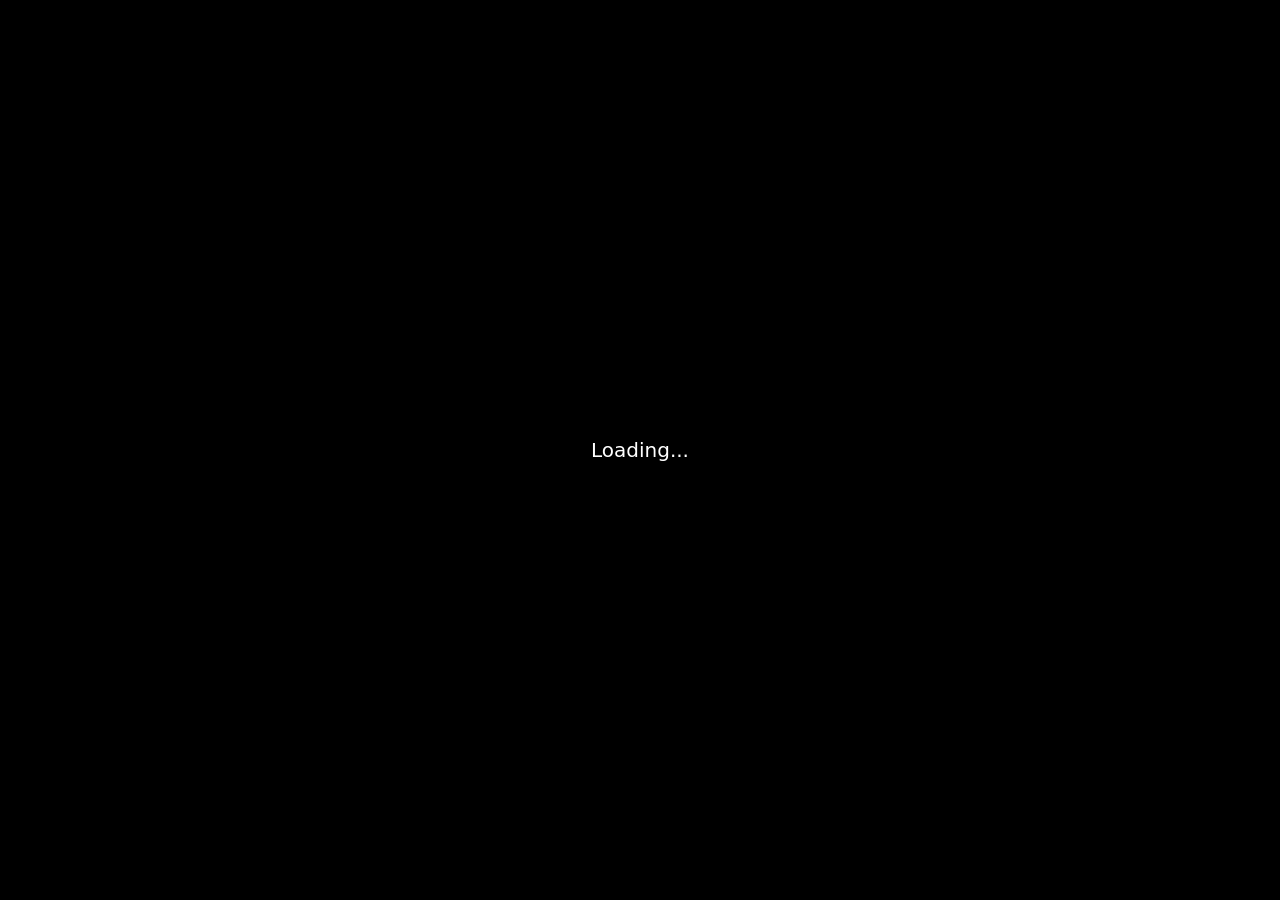
==== commit 9ee3acdc: "Replace Tailwind CDN script with a compiled tailwind.css (faster, works offline) Co-Authored-By: Cla" ====
--- a/index.html
+++ b/index.html
@@ -18,7 +18,7 @@
     <link rel="icon" type="image/png" sizes="192x192" href="icon-192.png">
     <link rel="icon" type="image/png" sizes="512x512" href="icon-512.png">
     
-    <script src="https://cdn.tailwindcss.com"></script>
+    <link rel="stylesheet" href="tailwind.css?v=20261017">
     <style>
         /* Prevent horizontal scrolling */
         html, body {
@@ -243,6 +243,35 @@
         const db = getFirestore(app);
         const storage = getStorage(app);
         const OWNER_UID = 'jpHnAHzT1nPDZRkAIeANcSIPzLN2';
+
+        // Debug messages are off by default. Set DEBUG to true while troubleshooting.
+        const DEBUG = false;
+        const log = (...args) => { if (DEBUG) console.log(...args); };
+
+        // ── Secure backend calls: attach the signed-in user's Firebase login token ──
+        async function getBackendToken() {
+            try {
+                if (auth.currentUser) return await auth.currentUser.getIdToken();
+            } catch (err) {
+                console.error('Could not get login token:', err);
+            }
+            return '';
+        }
+        // POST (fire-and-forget style, same as before) with the token added to the body
+        async function backendPost(payload) {
+            const idToken = await getBackendToken();
+            return fetch(GOOGLE_SHEET_API_URL, {
+                method: 'POST',
+                mode: 'no-cors',
+                headers: { 'Content-Type': 'application/json' },
+                body: JSON.stringify(Object.assign({}, payload, { idToken: idToken }))
+            });
+        }
+        // GET with the token added to the web address. Pass the part starting with "?action=..."
+        async function backendGet(query) {
+            const idToken = await getBackendToken();
+            return fetch(GOOGLE_SHEET_API_URL + query + '&idToken=' + encodeURIComponent(idToken));
+        }
         // FIX 1: Force download parameter for better mobile compatibility
         const LOGO_URL = 'https://www.dropbox.com/scl/fi/05pdxbaub02h1qa6pk9dp/Barnstorm-Logo.jpg?rlkey=8fghkclk4vvz0nxjkr2dninl5&st=1q1vn1b1&raw=1';
 
@@ -260,12 +289,6 @@
         
         // Pagination state
         let currentPage = 1;
-        let itemsPerPage = 10;
-        let totalPages = 1;
-        
-        // Touch handling for mobile swipe
-        let touchStartX = 0;
-        let touchEndX = 0;
         
         // Previous render state to avoid unnecessary re-renders
         let lastRenderedGigsState = null;
@@ -273,15 +296,15 @@
         let messagesUnsubscribe = null;
 
         onAuthStateChanged(auth, (user) => {
-            console.log('=== AUTH STATE CHANGED ===');
-            console.log('User:', user);
+            log('=== AUTH STATE CHANGED ===');
+            log('User:', user);
             if (user) {
-                console.log('User logged in - UID:', user.uid);
-                console.log('User email:', user.email);
-                console.log('User displayName:', user.displayName);
+                log('User logged in - UID:', user.uid);
+                log('User email:', user.email);
+                log('User displayName:', user.displayName);
                 
                 const isOwner = user.uid === OWNER_UID;
-                console.log('Is owner?', isOwner);
+                log('Is owner?', isOwner);
                 
                 currentUser = {
                     uid: user.uid,
@@ -290,18 +313,18 @@
                     role: isOwner ? 'owner' : 'member'
                 };
                 
-                console.log('CurrentUser object:', currentUser);
-                console.log('About to call loadMembers()');
+                log('CurrentUser object:', currentUser);
+                log('About to call loadMembers()');
                 loadMembers();
-                console.log('About to call loadGigsFromSheet()');
+                log('About to call loadGigsFromSheet()');
                 loadGigsFromSheet();
-                console.log('About to call showMainApp()');
+                log('About to call showMainApp()');
                 showMainApp();
                 setupForegroundPush();
                 applyDeepLink();
-                console.log('=== AUTH STATE PROCESSING COMPLETE ===');
+                log('=== AUTH STATE PROCESSING COMPLETE ===');
             } else {
-                console.log('No user logged in');
+                log('No user logged in');
                 currentUser = null;
                 showLogin();
             }
@@ -326,11 +349,11 @@
                     if (matchingMember && matchingMember.name) {
                         const oldName = currentUser.name;
                         currentUser.name = matchingMember.name;
-                        console.log('✅ Updated currentUser.name from:', oldName, 'to:', currentUser.name);
+                        log('✅ Updated currentUser.name from:', oldName, 'to:', currentUser.name);
                         
                         // If name changed and we're viewing a gig detail, refresh it
                         if (oldName !== currentUser.name && currentView === 'gigs') {
-                            console.log('Name updated - forcing gig view refresh');
+                            log('Name updated - forcing gig view refresh');
                             lastRenderedGigsState = null; // Force re-render
                             if (document.getElementById('gigsContainer')) {
                                 renderGigs();
@@ -352,71 +375,64 @@
         }
 
         async function loadGigsFromSheet(forceRefresh = false) {
-            console.log('=== LOAD GIGS FROM SHEET START ===');
-            console.log('forceRefresh:', forceRefresh);
+            log('=== LOAD GIGS FROM SHEET START ===');
+            log('forceRefresh:', forceRefresh);
             
             const now = Date.now();
             const cacheExpiry = 5 * 60 * 1000;
             
-            console.log('Cache check - gigsCache exists?', !!gigsCache);
-            console.log('Cache check - gigsCacheTimestamp:', gigsCacheTimestamp);
-            console.log('Cache check - age:', now - gigsCacheTimestamp, 'ms');
+            log('Cache check - gigsCache exists?', !!gigsCache);
+            log('Cache check - gigsCacheTimestamp:', gigsCacheTimestamp);
+            log('Cache check - age:', now - gigsCacheTimestamp, 'ms');
             
             if (!forceRefresh && gigsCache && gigsCacheTimestamp && (now - gigsCacheTimestamp) < cacheExpiry) {
-                console.log('Using cached gigs data - count:', gigsCache.length);
+                log('Using cached gigs data - count:', gigsCache.length);
                 gigs = gigsCache;
                 if (document.getElementById('gigsContainer')) {
-                    console.log('gigsContainer exists, calling renderGigs()');
+                    log('gigsContainer exists, calling renderGigs()');
                     renderGigs();
                 } else {
-                    console.log('gigsContainer does not exist yet');
+                    log('gigsContainer does not exist yet');
                 }
                 return;
             }
             
-            console.log('Fetching fresh data from API...');
+            log('Fetching fresh data from API...');
 
             const container = document.getElementById('gigsContainer');
-            if (container) {
+
+            // Show saved gigs instantly (any age), then refresh quietly in the background.
+            // Only show the loading skeleton if there is nothing saved yet.
+            let hadSavedGigs = false;
+            try {
+                const cachedData = localStorage.getItem('barnstorm_gigs_cache');
+                if (cachedData) {
+                    const cachedGigs = JSON.parse(cachedData);
+                    if (Array.isArray(cachedGigs) && cachedGigs.length > 0) {
+                        gigs = cachedGigs;
+                        hadSavedGigs = true;
+                        if (container) container.removeAttribute('aria-busy');
+                        renderGigs();
+                    }
+                }
+            } catch (e) {
+                console.error('Error reading saved gigs:', e);
+            }
+
+            if (!hadSavedGigs && container) {
                 container.innerHTML = renderSkeletonLoader();
                 container.setAttribute('aria-busy', 'true');
             }
 
-            // Try to load cached data first for instant display
-            const cachedData = localStorage.getItem('barnstorm_gigs_cache');
-            const cacheTimestamp = localStorage.getItem('barnstorm_gigs_cache_time');
-            const cacheAge = cacheTimestamp ? Date.now() - parseInt(cacheTimestamp) : Infinity;
-            
-            // If cache is less than 5 minutes old, use it immediately
-            if (cachedData && cacheAge < 5 * 60 * 1000) {
-                console.log('Using cached data (age: ' + Math.round(cacheAge / 1000) + 's)');
-                try {
-                    const cachedGigs = JSON.parse(cachedData);
-                    gigs = cachedGigs;
-                    console.log('Loaded ' + gigs.length + ' gigs from cache');
-                    
-                    // Render immediately with cached data
-                    if (container) {
-                        container.removeAttribute('aria-busy');
-                    }
-                    renderGigs();
-                    
-                    // Still fetch fresh data in background to update cache
-                    // But don't show loading indicator since we have cached data
-                } catch (e) {
-                    console.error('Error parsing cached data:', e);
-                }
-            }
-
             try {
-                console.log('Fetching fresh data from:', GOOGLE_SHEET_API_URL);
+                log('Fetching fresh data from:', GOOGLE_SHEET_API_URL);
                 
                 if (GOOGLE_SHEET_API_URL === 'YOUR_APPS_SCRIPT_WEB_APP_URL_HERE') {
                     throw new Error('You need to replace YOUR_APPS_SCRIPT_WEB_APP_URL_HERE with your actual Apps Script URL');
                 }
                 
                 const response = await fetch(GOOGLE_SHEET_API_URL);
-                console.log('Response status:', response.status);
+                log('Response status:', response.status);
                 
                 if (!response.ok) {
                     const errorText = await response.text();
@@ -425,25 +441,25 @@
                 }
                 
                 const data = await response.json();
-                console.log('=== API RESPONSE RECEIVED ===');
-                console.log('typeof data:', typeof data);
-                console.log('Is data an array?', Array.isArray(data));
-                console.log('data keys:', Object.keys(data));
-                console.log('data.gigs exists?', 'gigs' in data);
-                console.log('Is data.gigs an array?', Array.isArray(data.gigs));
+                log('=== API RESPONSE RECEIVED ===');
+                log('typeof data:', typeof data);
+                log('Is data an array?', Array.isArray(data));
+                log('data keys:', Object.keys(data));
+                log('data.gigs exists?', 'gigs' in data);
+                log('Is data.gigs an array?', Array.isArray(data.gigs));
                 if (data.gigs) {
-                    console.log('data.gigs length:', data.gigs.length);
-                }
-                console.log('First 1000 chars of data:', JSON.stringify(data).substring(0, 1000));
-                console.log('Full data object keys and types:');
+                    log('data.gigs length:', data.gigs.length);
+                }
+                log('First 1000 chars of data:', JSON.stringify(data).substring(0, 1000));
+                log('Full data object keys and types:');
                 for (const key in data) {
-                    console.log(`  ${key}: ${typeof data[key]}, isArray: ${Array.isArray(data[key])}`);
+                    log(`  ${key}: ${typeof data[key]}, isArray: ${Array.isArray(data[key])}`);
                 }
                 
                 // Handle both old and new API formats
                 let gigsArray = data.gigs || data;
-                console.log('After extraction - gigsArray type:', typeof gigsArray);
-                console.log('After extraction - is array?', Array.isArray(gigsArray));
+                log('After extraction - gigsArray type:', typeof gigsArray);
+                log('After extraction - is array?', Array.isArray(gigsArray));
                 
                 // If it's not an array, something is wrong
                 if (!Array.isArray(gigsArray)) {
@@ -451,8 +467,8 @@
                     throw new Error('Invalid data format received from API');
                 }
                 
-                console.log('gigsArray length BEFORE transform:', gigsArray.length);
-                console.log('First gig BEFORE transform:', gigsArray[0]);
+                log('gigsArray length BEFORE transform:', gigsArray.length);
+                log('First gig BEFORE transform:', gigsArray[0]);
                 
                 // Transform data to maintain compatibility
                 gigsArray = gigsArray.map(gig => {
@@ -505,47 +521,52 @@
                     };
                 });
                 
-                console.log('gigsArray length AFTER transform:', gigsArray.length);
-                console.log('First gig AFTER transform:', gigsArray[0]);
+                log('gigsArray length AFTER transform:', gigsArray.length);
+                log('First gig AFTER transform:', gigsArray[0]);
                 
-                console.log('=== SETTING GIGS ARRAY ===');
+                log('=== SETTING GIGS ARRAY ===');
                 gigs = gigsArray;
                 gigsCache = gigsArray;
                 gigsCacheTimestamp = now;
-                console.log('gigs variable now has', gigs.length, 'items');
-                console.log('gigsCache now has', gigsCache.length, 'items');
+                log('gigs variable now has', gigs.length, 'items');
+                log('gigsCache now has', gigsCache.length, 'items');
                 
                 // Store in localStorage for instant future loads
                 try {
                     localStorage.setItem('barnstorm_gigs_cache', JSON.stringify(gigs));
                     localStorage.setItem('barnstorm_gigs_cache_time', Date.now().toString());
-                    console.log('Data cached in localStorage');
+                    log('Data cached in localStorage');
                 } catch (e) {
                     console.error('Error caching to localStorage:', e);
                 }
                 
                 // Reset render state to force a re-render with new data
                 lastRenderedGigsState = null;
-                console.log('Render state reset');
+                log('Render state reset');
                 
                 if (container) {
                     container.setAttribute('aria-busy', 'false');
-                    console.log('Container aria-busy set to false');
+                    log('Container aria-busy set to false');
                 }
                 
                 // Only render if the container exists
                 const gigsContainerCheck = document.getElementById('gigsContainer');
-                console.log('Checking for gigsContainer:', !!gigsContainerCheck);
+                log('Checking for gigsContainer:', !!gigsContainerCheck);
                 if (gigsContainerCheck) {
-                    console.log('=== CALLING renderGigs() ===');
+                    log('=== CALLING renderGigs() ===');
                     renderGigs();
-                    console.log('=== renderGigs() call complete ===');
+                    log('=== renderGigs() call complete ===');
                 } else {
-                    console.log('WARNING: gigsContainer not found, skipping render');
-                }
-                console.log('=== LOAD GIGS FROM SHEET COMPLETE ===');
+                    log('WARNING: gigsContainer not found, skipping render');
+                }
+                log('=== LOAD GIGS FROM SHEET COMPLETE ===');
             } catch (error) {
                 console.error('Error loading gigs:', error);
+                if (hadSavedGigs) {
+                    // Keep showing the saved gigs instead of replacing them with an error
+                    if (container) container.setAttribute('aria-busy', 'false');
+                    return;
+                }
                 if (container) {
                     container.setAttribute('aria-busy', 'false');
                     container.innerHTML = `
@@ -560,6 +581,23 @@
             }
         }
         
+        // Local (device) date as YYYY-MM-DD. Avoids the UTC "tomorrow after 8 PM Eastern" bug.
+        function localDateStr(d) {
+            d = d || new Date();
+            const m = String(d.getMonth() + 1).padStart(2, '0');
+            const day = String(d.getDate()).padStart(2, '0');
+            return d.getFullYear() + '-' + m + '-' + day;
+        }
+
+        // Safely pass a text value into an inline onclick="..." handler (handles apostrophes and quotes)
+        function jsArg(value) {
+            return JSON.stringify(String(value == null ? '' : value))
+                .replace(/&/g, '&amp;')
+                .replace(/</g, '&lt;')
+                .replace(/>/g, '&gt;')
+                .replace(/"/g, '&quot;');
+        }
+
         // Helper function to escape HTML and prevent XSS
         function escapeHtml(text) {
             const div = document.createElement('div');
@@ -853,7 +891,6 @@
                 </div>
             `;
             
-            setupTouchHandlers();
             switchView('gigs');
             
             // Close mobile menu when clicking outside
@@ -866,43 +903,6 @@
             });
         }
         
-        // Mobile touch swipe handlers for calendar navigation
-        function setupTouchHandlers() {
-            document.addEventListener('touchstart', (e) => {
-                touchStartX = e.changedTouches[0].screenX;
-            }, { passive: true });
-
-            document.addEventListener('touchend', (e) => {
-                touchEndX = e.changedTouches[0].screenX;
-                // Swipe functionality disabled per user request
-                // handleSwipe();
-            }, { passive: true });
-        }
-        
-        function handleSwipe() {
-            // Swipe gesture for calendar navigation disabled
-            // Users can use the Previous/Next buttons instead
-            return;
-            
-            /* Original swipe code commented out:
-            const swipeThreshold = 50;
-            const diff = touchStartX - touchEndX;
-            
-            // Only handle swipe in calendar view
-            if (viewMode !== 'calendar') return;
-            
-            if (Math.abs(diff) > swipeThreshold) {
-                if (diff > 0) {
-                    // Swipe left - next month
-                    window.navigateCalendar('next');
-                } else {
-                    // Swipe right - previous month
-                    window.navigateCalendar('prev');
-                }
-            }
-            */
-        }
-
         window.switchView = function(view) {
             currentView = view;
             currentPage = 1; // Reset pagination when switching views
@@ -983,9 +983,9 @@
 
         function showGigsView() {
             try {
-                console.log('=== showGigsView START ===');
-                console.log('Current gigs array length:', gigs.length);
-                console.log('View mode:', viewMode);
+                log('=== showGigsView START ===');
+                log('Current gigs array length:', gigs.length);
+                log('View mode:', viewMode);
                 
                 const isOwner = currentUser.role === 'owner';
                 
@@ -1093,9 +1093,9 @@
                 </div>
             `;
             
-            console.log('=== Calling renderGigs() from showGigsView ===');
+            log('=== Calling renderGigs() from showGigsView ===');
             renderGigs();
-            console.log('=== showGigsView END ===');
+            log('=== showGigsView END ===');
             } catch (error) {
                 console.error('ERROR in showGigsView:', error);
                 console.error('Error stack:', error.stack);
@@ -1166,8 +1166,8 @@
         let searchTimeout = null;
         
         window.handleGigSearch = function(query) {
-            console.log('handleGigSearch called with:', query);
-            console.log('Current focused element:', document.activeElement?.id);
+            log('handleGigSearch called with:', query);
+            log('Current focused element:', document.activeElement?.id);
             
             searchQuery = query.toLowerCase();
             
@@ -1178,9 +1178,9 @@
             
             // Debounce the render - only render after user stops typing for 300ms  
             searchTimeout = setTimeout(() => {
-                console.log('Debounced render executing');
+                log('Debounced render executing');
                 renderGigs();
-                console.log('After renderGigs, focused element:', document.activeElement?.id);
+                log('After renderGigs, focused element:', document.activeElement?.id);
             }, 300);
         };
 
@@ -1259,8 +1259,8 @@
         
         // Mark member as N/A for a gig
         window.markAsNA = async function(gigId, type, index, memberName, role) {
-            console.log('markAsNA called with:', { gigId, type, index, memberName, role });
-            console.log('Current user:', currentUser.name);
+            log('markAsNA called with:', { gigId, type, index, memberName, role });
+            log('Current user:', currentUser.name);
             
             // SECURITY: Strict check - both first AND last name must match exactly
             const userName = currentUser.name?.toLowerCase().trim() || '';
@@ -1284,11 +1284,11 @@
             
             if (!isMatch) {
                 alert(`You can only mark yourself as N/A.\n\nYou are logged in as: ${currentUser.name}\nYou tried to mark: ${memberName}\n\nIf this is your name spelled differently, please contact booking@thebarnstorm.com.`);
-                console.log('Name mismatch - access denied');
+                log('Name mismatch - access denied');
                 return;
             }
             
-            console.log('Name match confirmed - proceeding');
+            log('Name match confirmed - proceeding');
             
             const gig = gigs.find(g => g.id === gigId);
             if (!gig) {
@@ -1300,58 +1300,60 @@
             
             if (!confirm(confirmMsg)) return;
             
+            const fallbackMsg = 'Please email booking@thebarnstorm.com directly:\n"I need a sub for ' + gig.eventName + ' on ' + gig.date + ' (' + role + ')"';
+            const listKey = type === 'musician' ? 'musicians' : 'production';
+            const nameKey = memberName.toLowerCase().trim();
+            // How many times this person is listed on this gig (in this group of roles)
+            const countListed = (g) => ((g && g[listKey]) || [])
+                .filter(x => (x.memberName || '').toLowerCase().trim() === nameKey).length;
+            const listedBefore = countListed(gig);
+
+            const modal = document.querySelector('[role="dialog"]');
+            const btn = modal ? modal.querySelector('button[onclick*="markAsNA"]') : null;
+            const originalBtnText = btn ? btn.textContent : '';
+            if (btn) {
+                btn.disabled = true;
+                btn.textContent = 'Sending...';
+            }
+
             try {
-                console.log('Sending POST request to:', GOOGLE_SHEET_API_URL);
-                
-                // Show loading state
-                const modal = document.querySelector('[role="dialog"]');
-                if (modal) {
-                    const btn = modal.querySelector(`button[onclick*="markAsNA"]`);
-                    if (btn) {
-                        btn.disabled = true;
-                        btn.textContent = '...';
-                    }
-                }
-                
-                // Send POST request to Apps Script
-                const response = await fetch(GOOGLE_SHEET_API_URL, {
-                    method: 'POST',
-                    mode: 'no-cors', // Bypass CORS preflight
-                    headers: {
-                        'Content-Type': 'application/json',
-                    },
-                    body: JSON.stringify({
-                        gigId: gigId,
-                        memberName: memberName,
-                        type: type
-                    })
+                log('Sending POST request to:', GOOGLE_SHEET_API_URL);
+
+                // Send the request. no-cors means we cannot read the reply,
+                // so we confirm below by re-checking the Sheet.
+                // backendPost also attaches your login token so the server knows who is asking
+                await backendPost({
+                    gigId: gigId,
+                    memberName: memberName,
+                    type: type
                 });
-                
-                console.log('Request sent successfully');
-                
-                // With no-cors mode, we can't read the response
-                // But the request should go through
-                alert('Your N/A request has been sent!\n\nAn email should be sent to booking@thebarnstorm.com.\n\nPlease check with them to confirm it was received.');
-                
-                // Update local gigs data to reflect the change
-                if (type === 'musician' && gig.musicians && gig.musicians[index]) {
-                    gig.musicians[index].isNA = true;
-                    gig.musicians[index].originalName = memberName;
-                } else if (type === 'production' && gig.production && gig.production[index]) {
-                    gig.production[index].isNA = true;
-                    gig.production[index].originalName = memberName;
-                }
-                
-                // Clear cache to force refresh on next load
+
+                // Confirm it worked: reload fresh gigs and make sure the person is no longer listed.
+                // Try up to 3 times in case the Sheet takes a moment to update.
                 localStorage.removeItem('barnstorm_gigs_cache');
                 localStorage.removeItem('barnstorm_gigs_cache_time');
-                
-                // Refresh the gig detail modal
+                let confirmed = false;
+                for (let attempt = 1; attempt <= 3 && !confirmed; attempt++) {
+                    if (attempt > 1) await new Promise(r => setTimeout(r, 1500));
+                    await loadGigsFromSheet(true);
+                    const fresh = gigs.find(x => x.id === gigId);
+                    confirmed = !!fresh && countListed(fresh) < listedBefore;
+                }
+
                 modal?.remove();
+                if (confirmed) {
+                    alert('Confirmed! You are marked as N/A for this gig and a sub is being requested.');
+                } else {
+                    alert('We could NOT confirm your N/A went through.\n\n' + fallbackMsg);
+                }
                 window.showGigDetail(gigId);
             } catch (error) {
                 console.error('Error sending N/A request:', error);
-                alert('There was an error sending your N/A request.\n\nPlease contact booking@thebarnstorm.com directly:\n"I need a sub for ' + gig.eventName + ' on ' + gig.date + ' (' + role + ')"');
+                if (btn) {
+                    btn.disabled = false;
+                    btn.textContent = originalBtnText;
+                }
+                alert('There was an error sending your N/A request.\n\n' + fallbackMsg);
             }
         };
         
@@ -1362,7 +1364,7 @@
                 return [];
             }
             
-            console.log('getFilteredGigs: Starting with', gigs.length, 'gigs');
+            log('getFilteredGigs: Starting with', gigs.length, 'gigs');
             
             let filtered = gigs;
             
@@ -1370,76 +1372,18 @@
             if (showMyGigsOnly) {
                 const userName = currentUser.name;
                 
-                console.log('Filtering for user:', userName);
-                console.log('Total gigs before My Gigs filter:', filtered.length);
+                log('Filtering for user:', userName);
+                log('Total gigs before My Gigs filter:', filtered.length);
                 
+                // Uses the same strict first + last name match as the N/A button
                 filtered = filtered.filter(gig => {
                     const musicians = gig.musicians || [];
                     const production = gig.production || [];
-                    
-                    // Check if current user's name matches any musician or production member
-                    const isMusician = musicians.some(m => {
-                        const memberName = (m.memberName || '').toLowerCase().trim();
-                        const userNameLower = userName.toLowerCase().trim();
-                        
-                        // Exact match
-                        if (memberName === userNameLower) return true;
-                        
-                        // Check if user name is contained in member name
-                        if (memberName.includes(userNameLower)) return true;
-                        
-                        // Check if member name is contained in user name
-                        if (userNameLower.includes(memberName)) return true;
-                        
-                        // Split names and check individual parts
-                        const userParts = userNameLower.split(/[\s@._-]+/);
-                        const memberParts = memberName.split(/[\s@._-]+/);
-                        
-                        // If any significant part matches (longer than 2 chars)
-                        for (const userPart of userParts) {
-                            if (userPart.length > 2) {
-                                for (const memberPart of memberParts) {
-                                    if (memberPart.length > 2 && 
-                                        (userPart.includes(memberPart) || memberPart.includes(userPart))) {
-                                        return true;
-                                    }
-                                }
-                            }
-                        }
-                        
-                        return false;
-                    });
-                    
-                    const isProduction = production.some(p => {
-                        const memberName = (p.memberName || '').toLowerCase().trim();
-                        const userNameLower = userName.toLowerCase().trim();
-                        
-                        // Same matching logic
-                        if (memberName === userNameLower) return true;
-                        if (memberName.includes(userNameLower)) return true;
-                        if (userNameLower.includes(memberName)) return true;
-                        
-                        const userParts = userNameLower.split(/[\s@._-]+/);
-                        const memberParts = memberName.split(/[\s@._-]+/);
-                        
-                        for (const userPart of userParts) {
-                            if (userPart.length > 2) {
-                                for (const memberPart of memberParts) {
-                                    if (memberPart.length > 2 && 
-                                        (userPart.includes(memberPart) || memberPart.includes(userPart))) {
-                                        return true;
-                                    }
-                                }
-                            }
-                        }
-                        
-                        return false;
-                    });
-                    
-                    return isMusician || isProduction;
+                    return musicians.some(m => window.isCurrentUserMember(m.memberName)) ||
+                           production.some(p => window.isCurrentUserMember(p.memberName));
                 });
                 
-                console.log('Filtered gigs count after My Gigs:', filtered.length);
+                log('Filtered gigs count after My Gigs:', filtered.length);
                 
                 if (filtered.length === 0) {
                     console.warn('No gigs found for user:', userName);
@@ -1449,7 +1393,7 @@
             
             // Apply search filter
             if (searchQuery) {
-                console.log('Applying search filter:', searchQuery);
+                log('Applying search filter:', searchQuery);
                 try {
                     filtered = filtered.filter(gig => {
                         const searchFields = [
@@ -1466,7 +1410,7 @@
                         const searchableText = searchFields.join(' ').toLowerCase();
                         return searchableText.includes(searchQuery);
                     });
-                    console.log('After search filter:', filtered.length);
+                    log('After search filter:', filtered.length);
                 } catch (error) {
                     console.error('Error in search filter:', error);
                     // Return unfiltered if search fails
@@ -1474,24 +1418,24 @@
             }
             
             // Safety check: ensure we always return an array
-            console.log('getFilteredGigs: Returning', filtered.length, 'gigs');
+            log('getFilteredGigs: Returning', filtered.length, 'gigs');
             return Array.isArray(filtered) ? filtered : [];
         }
 
         function renderGigs() {
             const container = document.getElementById('gigsContainer');
             if (!container) {
-                console.log('No gigsContainer element found');
+                log('No gigsContainer element found');
                 return;
             }
 
-            console.log('renderGigs called, gigs.length:', gigs.length);
+            log('renderGigs called, gigs.length:', gigs.length);
             
             const filteredGigs = getFilteredGigs();
-            console.log('filteredGigs.length:', filteredGigs.length);
-            
-            const today = new Date().toISOString().split('T')[0];
-            console.log('Today:', today);
+            log('filteredGigs.length:', filteredGigs.length);
+            
+            const today = localDateStr();
+            log('Today:', today);
 
             // Create a state signature to check if we need to re-render
             const currentState = JSON.stringify({
@@ -1504,11 +1448,11 @@
             
             // Skip render if nothing changed
             if (currentState === lastRenderedGigsState) {
-                console.log('Skipping render - no changes detected');
+                log('Skipping render - no changes detected');
                 return;
             }
             
-            console.log('Rendering with viewMode:', viewMode);
+            log('Rendering with viewMode:', viewMode);
             lastRenderedGigsState = currentState;
 
             if (viewMode === 'calendar') {
@@ -1593,126 +1537,6 @@
             `;
         }
         
-        function renderPagination() {
-            const container = document.getElementById('paginationContainer');
-            if (!container || totalPages <= 1) {
-                if (container) container.innerHTML = '';
-                return;
-            }
-            
-            const maxVisiblePages = 5;
-            let startPage = Math.max(1, currentPage - Math.floor(maxVisiblePages / 2));
-            let endPage = Math.min(totalPages, startPage + maxVisiblePages - 1);
-            
-            if (endPage - startPage < maxVisiblePages - 1) {
-                startPage = Math.max(1, endPage - maxVisiblePages + 1);
-            }
-            
-            const pages = [];
-            for (let i = startPage; i <= endPage; i++) {
-                pages.push(i);
-            }
-            
-            container.innerHTML = `
-                <nav class="flex flex-col gap-4" role="navigation" aria-label="Gigs pagination">
-                    <!-- Items per page selector -->
-                    <div class="flex items-center justify-center gap-2">
-                        <span class="text-zinc-400 text-sm">Items per page:</span>
-                        <div class="flex gap-1">
-                            <button 
-                                onclick="window.changeItemsPerPage(10)" 
-                                class="px-3 py-1 ${itemsPerPage === 10 ? 'bg-white text-black' : 'bg-zinc-800 text-white border border-zinc-700'} font-bold text-xs transition-colors rounded"
-                            >
-                                10
-                            </button>
-                            <button 
-                                onclick="window.changeItemsPerPage(25)" 
-                                class="px-3 py-1 ${itemsPerPage === 25 ? 'bg-white text-black' : 'bg-zinc-800 text-white border border-zinc-700'} font-bold text-xs transition-colors rounded"
-                            >
-                                25
-                            </button>
-                            <button 
-                                onclick="window.changeItemsPerPage(50)" 
-                                class="px-3 py-1 ${itemsPerPage === 50 ? 'bg-white text-black' : 'bg-zinc-800 text-white border border-zinc-700'} font-bold text-xs transition-colors rounded"
-                            >
-                                50
-                            </button>
-                        </div>
-                    </div>
-                    
-                    <!-- Page navigation -->
-                    <div class="flex justify-center items-center flex-wrap gap-1">
-                        <button 
-                            onclick="window.goToPage(1)" 
-                            ${currentPage === 1 ? 'disabled' : ''}
-                            class="px-3 py-2 bg-zinc-800 text-white font-bold text-sm border border-zinc-700 hover:bg-zinc-700 transition-colors disabled:opacity-50 disabled:cursor-not-allowed rounded"
-                            aria-label="Go to first page"
-                        >
-                            ⏮️
-                        </button>
-                        <button 
-                            onclick="window.goToPage(${currentPage - 1})" 
-                            ${currentPage === 1 ? 'disabled' : ''}
-                            class="px-3 py-2 bg-zinc-800 text-white font-bold text-sm border border-zinc-700 hover:bg-zinc-700 transition-colors disabled:opacity-50 disabled:cursor-not-allowed rounded"
-                            aria-label="Go to previous page"
-                        >
-                            ◀️
-                        </button>
-                        
-                        ${pages.map(page => `
-                            <button 
-                                onclick="window.goToPage(${page})" 
-                                class="px-3 py-2 ${page === currentPage ? 'bg-white text-black' : 'bg-zinc-800 text-white border border-zinc-700 hover:bg-zinc-700'} font-bold text-sm transition-colors rounded"
-                                aria-label="Go to page ${page}"
-                                ${page === currentPage ? 'aria-current="page"' : ''}
-                            >
-                                ${page}
-                            </button>
-                        `).join('')}
-                        
-                        <button 
-                            onclick="window.goToPage(${currentPage + 1})" 
-                            ${currentPage === totalPages ? 'disabled' : ''}
-                            class="px-3 py-2 bg-zinc-800 text-white font-bold text-sm border border-zinc-700 hover:bg-zinc-700 transition-colors disabled:opacity-50 disabled:cursor-not-allowed rounded"
-                            aria-label="Go to next page"
-                        >
-                            ▶️
-                        </button>
-                        <button 
-                            onclick="window.goToPage(${totalPages})" 
-                            ${currentPage === totalPages ? 'disabled' : ''}
-                            class="px-3 py-2 bg-zinc-800 text-white font-bold text-sm border border-zinc-700 hover:bg-zinc-700 transition-colors disabled:opacity-50 disabled:cursor-not-allowed rounded"
-                            aria-label="Go to last page"
-                        >
-                            ⏭️
-                        </button>
-                        <span class="ml-2 text-zinc-400 text-sm whitespace-nowrap" role="status" aria-live="polite">
-                            Page ${currentPage} of ${totalPages}
-                        </span>
-                    </div>
-                </nav>
-            `;
-        }
-        
-        window.goToPage = function(page) {
-            if (page < 1 || page > totalPages) return;
-            currentPage = page;
-            
-            // Scroll to top of gigs container
-            const container = document.getElementById('gigsContainer');
-            if (container) {
-                container.scrollIntoView({ behavior: 'smooth', block: 'start' });
-            }
-            
-            renderGigs();
-        };
-
-        window.changeItemsPerPage = function(newItemsPerPage) {
-            itemsPerPage = newItemsPerPage;
-            currentPage = 1; // Reset to first page when changing items per page
-            renderGigs();
-        };
-
         function renderCalendar(container, filteredGigs) {
             const year = currentCalendarDate.getFullYear();
             const month = currentCalendarDate.getMonth();
@@ -1800,12 +1624,6 @@
                     </div>
                 </div>
             `;
-            
-            // Clear pagination for calendar view
-            const paginationContainer = document.getElementById('paginationContainer');
-            if (paginationContainer) {
-                paginationContainer.innerHTML = '';
-            }
         }
         
         window.navigateCalendar = function(direction) {
@@ -1829,7 +1647,7 @@
         // Handle clicking on a calendar day - go directly to detail if only 1 gig, otherwise show day modal
         window.handleCalendarDayClick = function(year, month, day) {
             const date = new Date(year, month, day);
-            const dateStr = date.toISOString().split('T')[0];
+            const dateStr = localDateStr(date);
             const dayGigs = gigs.filter(g => g.date === dateStr);
             
             if (dayGigs.length === 0) return;
@@ -1845,7 +1663,7 @@
         
         window.showDayGigs = function(year, month, day) {
             const date = new Date(year, month, day);
-            const dateStr = date.toISOString().split('T')[0];
+            const dateStr = localDateStr(date);
             const dayGigs = gigs.filter(g => g.date === dateStr);
             
             if (dayGigs.length === 0) return;
@@ -2033,7 +1851,7 @@
                     ` : ''}
                     
                     <!-- Media & Documentation (Past Gigs Only) -->
-                    ${g.date < new Date().toISOString().split('T')[0] && g.media && (g.media.photo || g.media.video || g.media.audio || g.media.photographer || g.media.videoEdits || g.media.vendors || g.media.blog || g.media.photoNA || g.media.videoNA || g.media.audioNA || g.media.videoEditsNA || g.media.blogNA) ? `
+                    ${g.date < localDateStr() && g.media && (g.media.photo || g.media.video || g.media.audio || g.media.photographer || g.media.videoEdits || g.media.vendors || g.media.blog || g.media.photoNA || g.media.videoNA || g.media.audioNA || g.media.videoEditsNA || g.media.blogNA) ? `
                         <div class="pb-6 border-b border-zinc-800 mb-6">
                             <h3 class="text-xs text-zinc-400 mb-4 uppercase tracking-wider">📸 Media & Documentation</h3>
                             <div class="grid grid-cols-1 md:grid-cols-2 gap-4">
@@ -2172,7 +1990,7 @@
                                                 const isCurrentUser = window.isCurrentUserMember(m.memberName);
                                                 const needsSub = m.isNeed === true;
                                                 const isNA = m.isNA === true;
-                                                const gigDate = new Date(g.date);
+                                                const gigDate = new Date(g.date + 'T00:00:00');
                                                 const today = new Date();
                                                 today.setHours(0, 0, 0, 0);
                                                 const isFutureGig = gigDate >= today;
@@ -2194,7 +2012,7 @@
                                                         </div>
                                                         ${isCurrentUser && !isNA && isFutureGig ? `
                                                             <button 
-                                                                onclick="window.markAsNA('${g.id}', 'musician', ${index}, '${escapeHtml(m.memberName)}', '${escapeHtml(m.instrument || '')}')"
+                                                                onclick="window.markAsNA('${g.id}', 'musician', ${index}, ${jsArg(m.memberName)}, ${jsArg(m.instrument || '')})"
                                                                 class="px-3 py-1 bg-red-700 text-white font-bold text-xs uppercase hover:bg-red-600 rounded flex-shrink-0"
                                                                 title="Mark yourself as unavailable for this gig"
                                                             >
@@ -2217,7 +2035,7 @@
                                                 const isCurrentUser = window.isCurrentUserMember(p.memberName);
                                                 const needsSub = p.isNeed === true;
                                                 const isNA = p.isNA === true;
-                                                const gigDate = new Date(g.date);
+                                                const gigDate = new Date(g.date + 'T00:00:00');
                                                 const today = new Date();
                                                 today.setHours(0, 0, 0, 0);
                                                 const isFutureGig = gigDate >= today;
@@ -2239,7 +2057,7 @@
                                                         </div>
                                                         ${isCurrentUser && !isNA && isFutureGig ? `
                                                             <button 
-                                                                onclick="window.markAsNA('${g.id}', 'production', ${index}, '${escapeHtml(p.memberName)}', '${escapeHtml(p.role || '')}')"
+                                                                onclick="window.markAsNA('${g.id}', 'production', ${index}, ${jsArg(p.memberName)}, ${jsArg(p.role || '')})"
                                                                 class="px-3 py-1 bg-red-700 text-white font-bold text-xs uppercase hover:bg-red-600 rounded flex-shrink-0"
                                                                 title="Mark yourself as unavailable for this gig"
                                                             >
@@ -2508,15 +2326,10 @@
             }
 
             try {
-                await fetch(GOOGLE_SHEET_API_URL, {
-                    method: 'POST',
-                    mode: 'no-cors',
-                    headers: { 'Content-Type': 'application/json' },
-                    body: JSON.stringify({
+                await backendPost({
                         action: 'addLead',
                         to: number
-                    })
-                });
+                    });
                 alert('Lead ' + number + ' added. It should appear in the list in a few seconds.');
             } catch (err) {
                 console.error('Add lead error:', err);
@@ -2528,15 +2341,10 @@
             if (!confirm('Clear this referral? This removes it and its response tracking - it cannot be undone.')) return;
 
             try {
-                await fetch(GOOGLE_SHEET_API_URL, {
-                    method: 'POST',
-                    mode: 'no-cors',
-                    headers: { 'Content-Type': 'application/json' },
-                    body: JSON.stringify({
+                await backendPost({
                         action: 'deleteReferral',
                         referralId: referralId
-                    })
-                });
+                    });
                 // With no-cors we can't read the response, but the list
                 // will update automatically once Firestore reflects the delete.
             } catch (err) {
@@ -2676,12 +2484,7 @@
         window.archiveReferral = async function(referralId) {
             setReferralArchivedLocally(referralId, true);
             try {
-                await fetch(GOOGLE_SHEET_API_URL, {
-                    method: 'POST',
-                    mode: 'no-cors',
-                    headers: { 'Content-Type': 'application/json' },
-                    body: JSON.stringify({ action: 'archiveReferral', referralId: referralId })
-                });
+                await backendPost({ action: 'archiveReferral', referralId: referralId });
             } catch (err) {
                 console.error('Archive referral error:', err);
                 delete pendingArchiveOverrides[referralId];
@@ -2694,12 +2497,7 @@
         window.restoreReferral = async function(referralId) {
             setReferralArchivedLocally(referralId, false);
             try {
-                await fetch(GOOGLE_SHEET_API_URL, {
-                    method: 'POST',
-                    mode: 'no-cors',
-                    headers: { 'Content-Type': 'application/json' },
-                    body: JSON.stringify({ action: 'restoreReferral', referralId: referralId })
-                });
+                await backendPost({ action: 'restoreReferral', referralId: referralId });
             } catch (err) {
                 console.error('Restore referral error:', err);
                 delete pendingArchiveOverrides[referralId];
@@ -2736,7 +2534,7 @@
 
             el.innerHTML = '<span class="text-zinc-500 text-sm">Looking up lead info...</span>';
             try {
-                const response = await fetch(GOOGLE_SHEET_API_URL + '?action=lookupContactById&leadId=' + encodeURIComponent(leadId));
+                const response = await backendGet('?action=lookupContactById&leadId=' + encodeURIComponent(leadId));
                 const data = await response.json();
                 cacheSet(referralLeadCache, leadId, data);
                 const freshEl = document.getElementById(elId);
@@ -2793,7 +2591,7 @@
             }
 
             try {
-                const response = await fetch(GOOGLE_SHEET_API_URL + '?action=getRoster');
+                const response = await backendGet('?action=getRoster');
                 const data = await response.json();
                 const individualsEl = document.getElementById('referralIndividualsList');
                 if (!individualsEl) return;
@@ -2840,17 +2638,12 @@
             window.closeNewReferralForm();
 
             try {
-                await fetch(GOOGLE_SHEET_API_URL, {
-                    method: 'POST',
-                    mode: 'no-cors',
-                    headers: { 'Content-Type': 'application/json' },
-                    body: JSON.stringify({
+                await backendPost({
                         action: 'createReferral',
                         details: details,
                         individualPhones: individualPhones,
                         insightlyLeadId: currentReferralLeadId
-                    })
-                });
+                    });
                 // With no-cors we can't read the response, but the referral
                 // and its status will appear here automatically once
                 // Apps Script saves it to Firestore.
@@ -2993,7 +2786,7 @@
         async function getBandleaderRosterCache() {
             if (bandleaderRosterCache) return bandleaderRosterCache;
             try {
-                const response = await fetch(GOOGLE_SHEET_API_URL + '?action=getRoster');
+                const response = await backendGet('?action=getRoster');
                 const data = await response.json();
                 if (data.success) {
                     bandleaderRosterCache = data.roster;
@@ -3039,7 +2832,7 @@
             const numbers = allNumbers.filter(n => !cacheGet(insightlyListCache, n));
             if (numbers.length === 0) return;
             try {
-                const response = await fetch(GOOGLE_SHEET_API_URL + '?action=lookupContactsBatch&phones=' + encodeURIComponent(numbers.join(',')));
+                const response = await backendGet('?action=lookupContactsBatch&phones=' + encodeURIComponent(numbers.join(',')));
                 const data = await response.json();
                 if (!data.success) return;
 
@@ -3194,7 +2987,7 @@
             if (!el) return;
 
             try {
-                const response = await fetch(GOOGLE_SHEET_API_URL + '?action=lookupContact&phone=' + encodeURIComponent(number));
+                const response = await backendGet('?action=lookupContact&phone=' + encodeURIComponent(number));
                 const data = await response.json();
 
                 // Bail out quietly if the user navigated away while this was loading
@@ -3256,15 +3049,10 @@
                 if (msg) msg.read = true;
             });
 
-            fetch(GOOGLE_SHEET_API_URL, {
-                method: 'POST',
-                mode: 'no-cors',
-                headers: { 'Content-Type': 'application/json' },
-                body: JSON.stringify({
+            backendPost({
                     action: 'markMessagesRead',
                     messageIds: unreadIds
-                })
-            }).catch(err => console.error('Mark read error:', err));
+                }).catch(err => console.error('Mark read error:', err));
         }
 
         window.markAllRead = function(channel) {
@@ -3280,15 +3068,10 @@
             });
             renderChannelColumn(channel);
 
-            fetch(GOOGLE_SHEET_API_URL, {
-                method: 'POST',
-                mode: 'no-cors',
-                headers: { 'Content-Type': 'application/json' },
-                body: JSON.stringify({
+            backendPost({
                     action: 'markMessagesRead',
                     messageIds: unreadIds
-                })
-            }).catch(err => console.error('Mark all read error:', err));
+                }).catch(err => console.error('Mark all read error:', err));
         };
 
         window.backToConversationList = function(channel) {
@@ -3310,17 +3093,12 @@
             input.disabled = true;
 
             try {
-                await fetch(GOOGLE_SHEET_API_URL, {
-                    method: 'POST',
-                    mode: 'no-cors',
-                    headers: { 'Content-Type': 'application/json' },
-                    body: JSON.stringify({
+                await backendPost({
                         action: 'sendMessage',
                         to: number,
                         body: body,
                         channel: channel
-                    })
-                });
+                    });
                 // With no-cors we can't read the response, but the sent
                 // message will appear here automatically once Apps Script
                 // saves it to Firestore (usually within a couple seconds).
@@ -3385,7 +3163,7 @@
         }
 
         function showMediaView() {
-            console.log('showMediaView called');
+            log('showMediaView called');
             
             document.getElementById('contentArea').innerHTML = `
                 <div>
@@ -3414,12 +3192,12 @@
         function renderMediaList() {
             const container = document.getElementById('mediaContainer');
             if (!container) {
-                console.log('No mediaContainer element found');
+                log('No mediaContainer element found');
                 return;
             }
             
-            console.log('renderMediaList called');
-            console.log('Total gigs available:', gigs.length);
+            log('renderMediaList called');
+            log('Total gigs available:', gigs.length);
             
             // Safety check
             if (!Array.isArray(gigs)) {
@@ -3436,7 +3214,7 @@
             }
             
             // Filter to only past gigs with media
-            const today = new Date().toISOString().split('T')[0];
+            const today = localDateStr();
             
             const pastGigsWithMedia = gigs
                 .filter(g => {
@@ -3460,7 +3238,7 @@
                 })
                 .sort((a, b) => b.date.localeCompare(a.date)); // Newest first
             
-            console.log('Past gigs with media:', pastGigsWithMedia.length);
+            log('Past gigs with media:', pastGigsWithMedia.length);
             
             if (pastGigsWithMedia.length === 0) {
                 container.innerHTML = `
@@ -3646,10 +3424,10 @@
         }
 
         function showSubAlertsView() {
-            console.log('showSubAlertsView called');
+            log('showSubAlertsView called');
             
             // Get today's date
-            const today = new Date().toISOString().split('T')[0];
+            const today = localDateStr();
             
             // Find all upcoming gigs that need subs
             const upcomingGigsWithNeeds = gigs.filter(g => {
